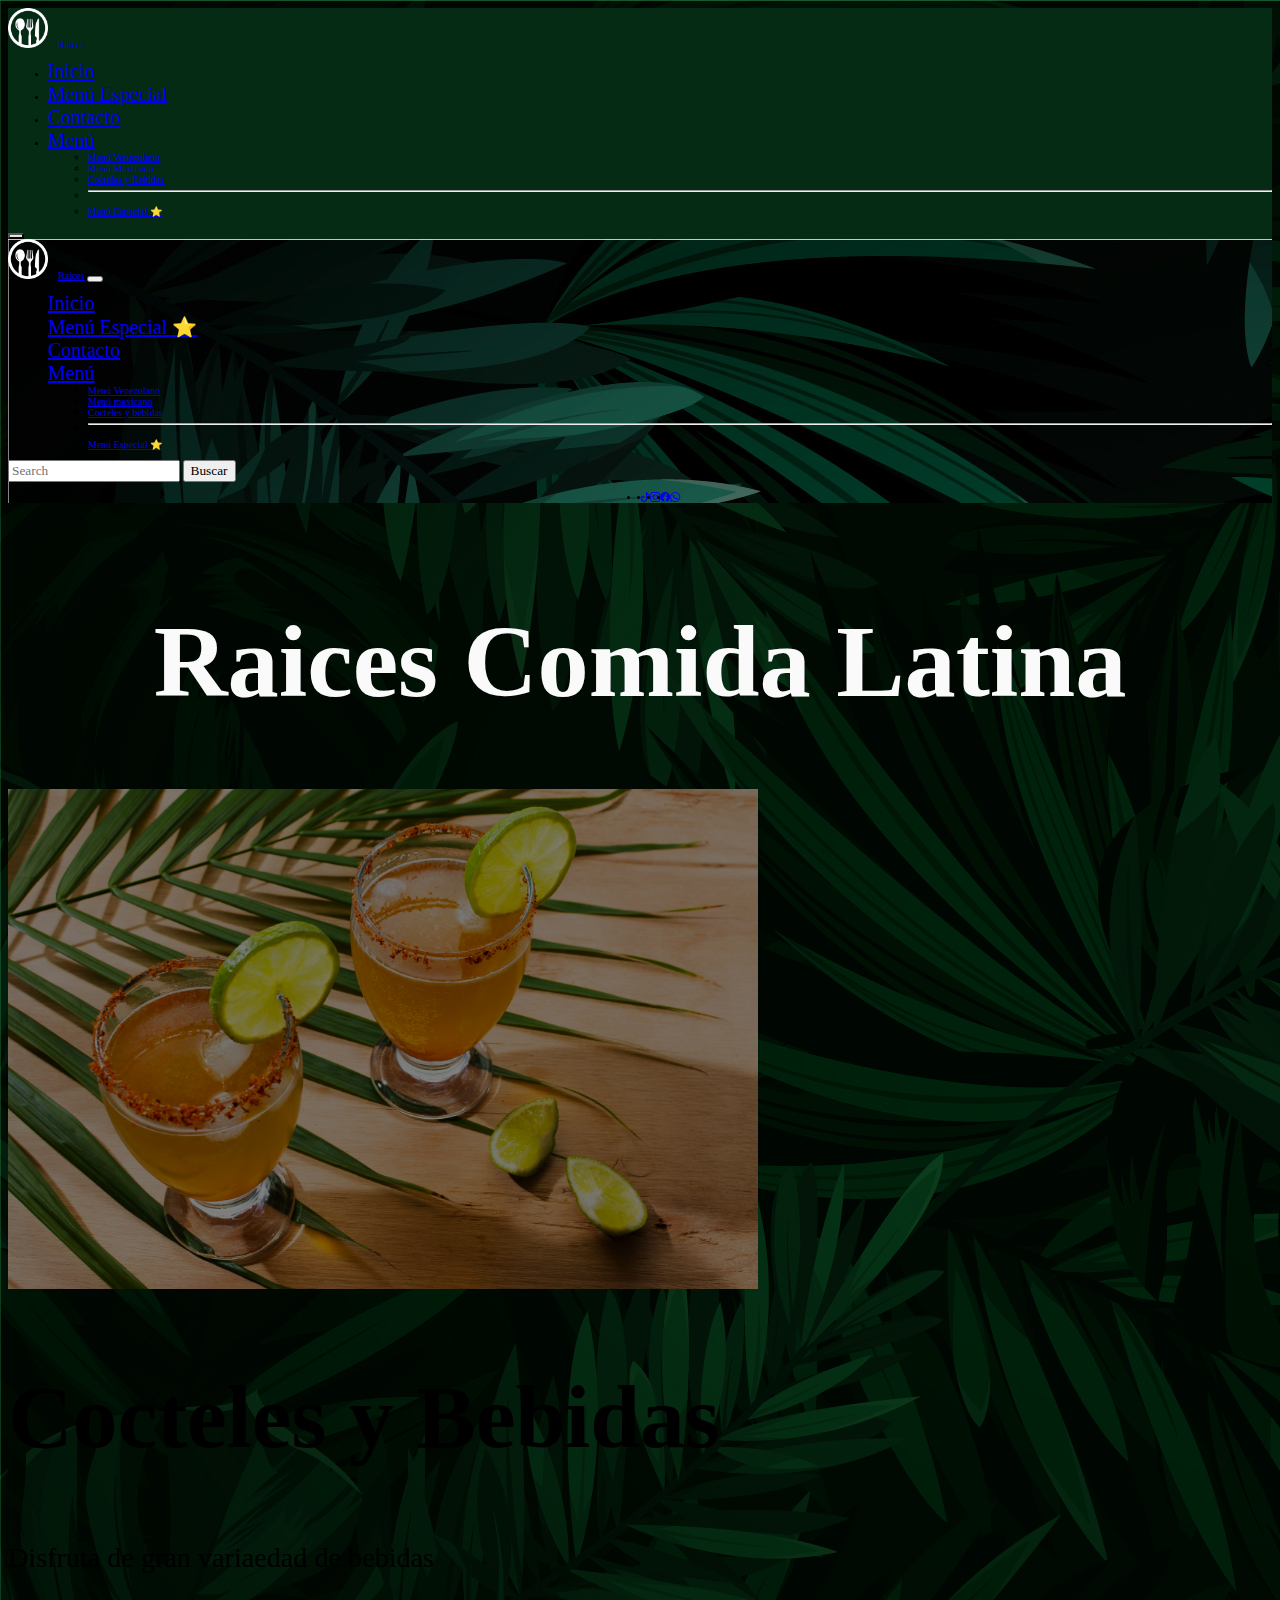
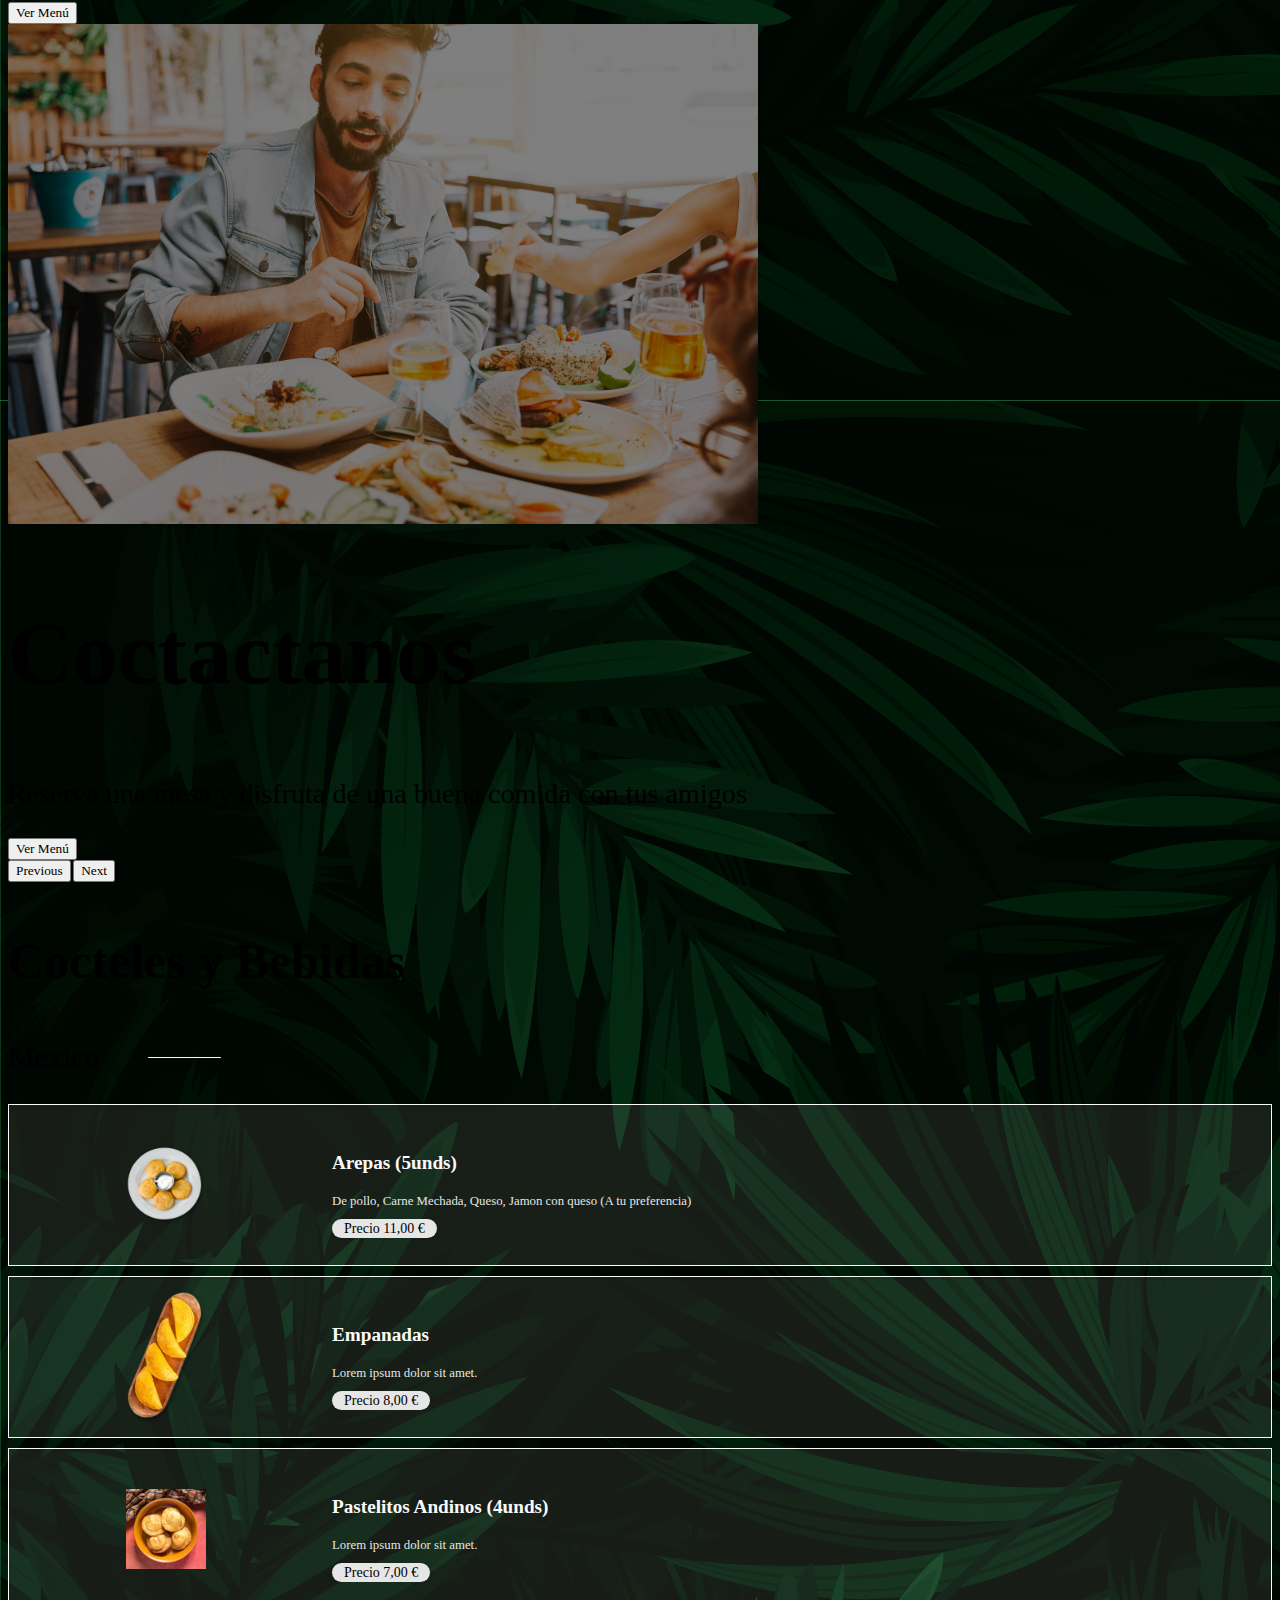
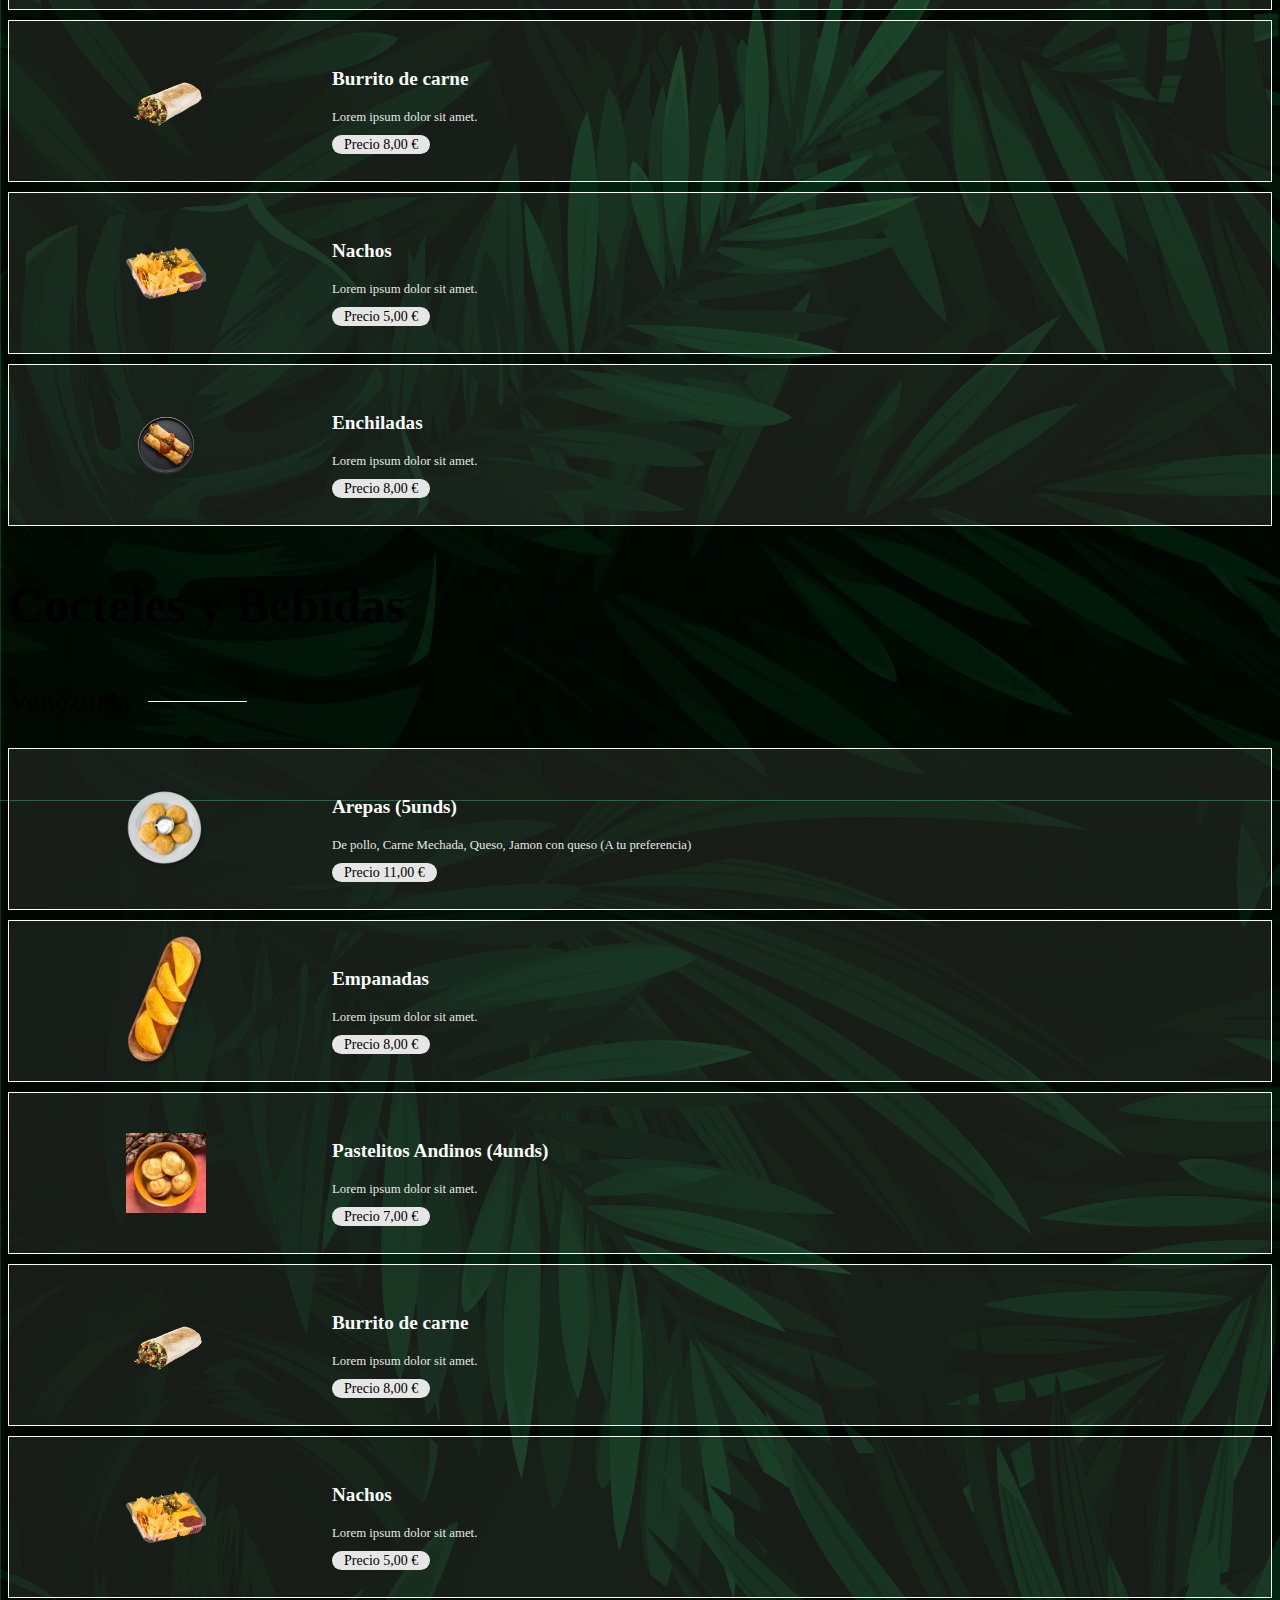
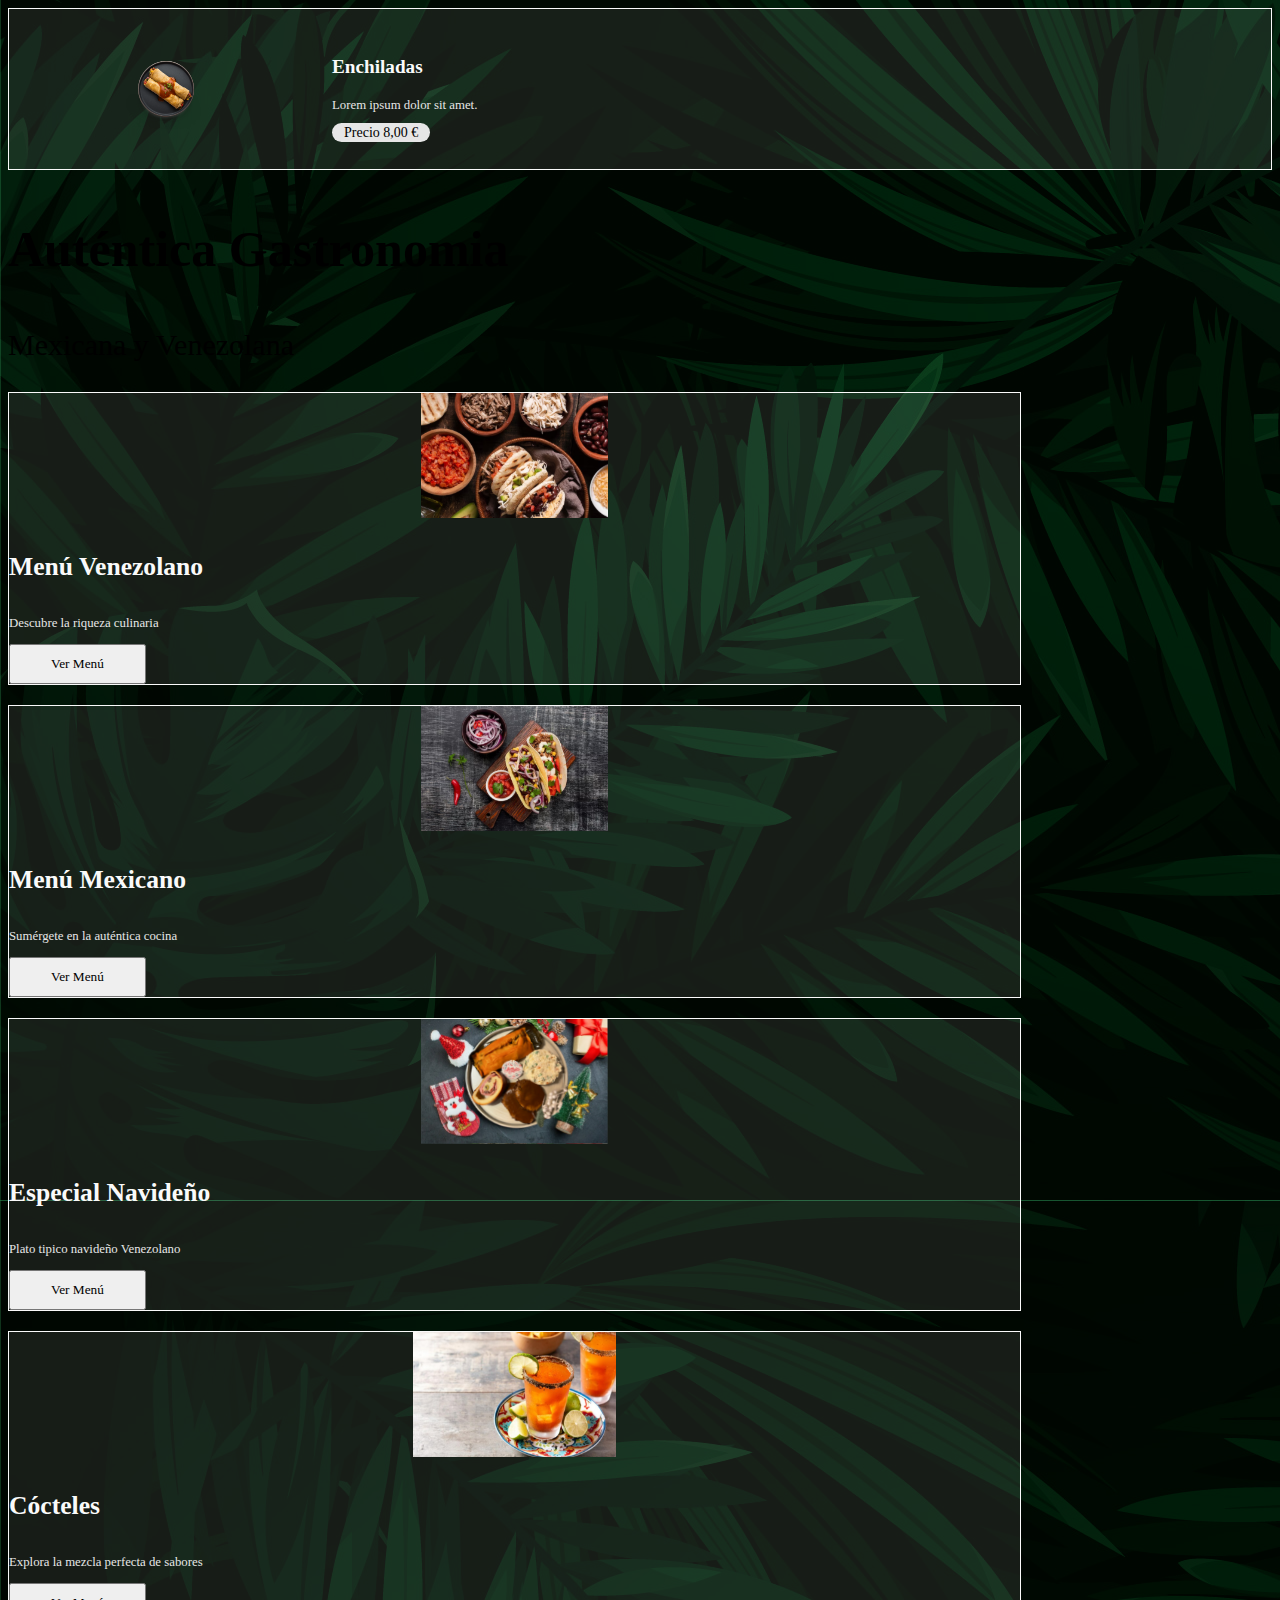
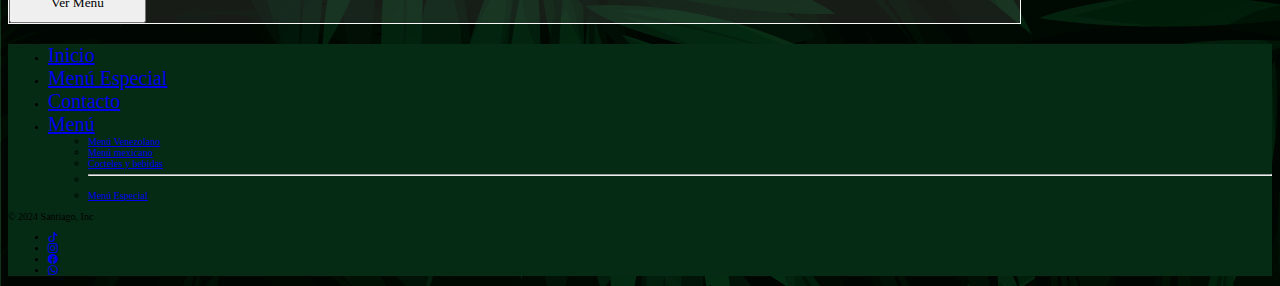
==== html/cocteles.html @ 68c7b92b "mejorando SEO web" ====
<!DOCTYPE html>
<html lang="es">

<head>
  <meta charset="UTF-8">
  <meta name="viewport" content="width=device-width, initial-scale=1.0">
  <meta name="description" content="Raices Restaurante de Comida Latina">
  <meta name="keywords" content="restaurante comida gastronomia mexico venezuela mexicana venezolana">
  <link rel="shortcut icon" href="img/logo_raices_negro.png" type="image/x-icon">  
  <title>Cocteles y bebidas - Raices</title>
  <!-- CSS_BS -->
  <link href="https://cdn.jsdelivr.net/npm/bootstrap@5.3.2/dist/css/bootstrap.min.css" rel="stylesheet"
    integrity="sha384-T3c6CoIi6uLrA9TneNEoa7RxnatzjcDSCmG1MXxSR1GAsXEV/Dwwykc2MPK8M2HN" crossorigin="anonymous">
  <!-- Icon_BS -->
  <link rel="stylesheet" href="https://cdn.jsdelivr.net/npm/bootstrap-icons@1.11.3/font/bootstrap-icons.min.css">
  <!-- CSS -->
  <link rel="stylesheet" href="../css/style.css">
</head>

<body>

  <!-- Inicio Cabezera -->
  <header class="">
    <nav class="navbar fixed-top ">
      <div class="navbar container-fluid justify-content-lg-evenly mx-5 ">
        <a class="navbar-brand text-light fs-1 text-uppercase fw-bold" href="../index.html">
          <img class="logo" src="../img/logo_reices.png" alt="logo del restaurante">Raices</a>

        <div class="justify-content-around">
          <ul class="d-none d-md-flex d-xl-flex container-fluid justify-content-center me-5 ">
            <li class="nav-item me-4 "><a href="../index.html" class="nav-link px-2 text-light fs-1">Inicio</a></li>
            <li class="nav-item me-4"><a href="../html/especial.html" class="nav-link px-2 text-light fs-1">Menú
                Especial</a></li>
            <li class="nav-item me-4"><a href="../html/contacto.html"
                class="nav-link me-4 px-2 text-light fs-1">Contacto</a></li>
            <li class="nav-item dropdown">
              <a class="nav-link dropdown-toggle text-light fs-1" href="#" role="button" data-bs-toggle="dropdown"
                aria-expanded="false">
                Menú
              </a>
              <ul class="dropdown-menu me-4">
                <li><a class="dropdown-item text-dark fs-1" href="../html/venezolano.html">Menú Venezolano</a></li>
                <li><a class="dropdown-item text-dark fs-1" href="../html/mexicano.html">Menú Mexicano</a></li>
                <li><a class="dropdown-item text-dark fs-1" href="../html/cocteles.html">Cocteles y Bebidas</a></li>
                <li>
                  <hr class="dropdown-divider">
                </li>
                <li><a class="dropdown-item text-dark-emphasis fs-3" href="../html/especial.html">Menú Especial ⭐</a></li>
              </ul>
            </li>
          </ul>
        </div>

        <button class="navbar-toggler navbar__btn d-xl-none " type="button" data-bs-toggle="offcanvas"
          data-bs-target="#offcanvasNavbar" aria-controls="offcanvasNavbar" aria-label="Toggle navigation">
          <span class="navbar-toggler-icon"></span>
        </button>

        <div class="slide__nav offcanvas offcanvas-end h-100 w-75 " tabindex="-1" id="offcanvasNavbar"
          aria-labelledby="offcanvasNavbarLabel">
          <div class="offcanvas-title m-4" id="offcanvasNavbarLabel">
            <a class="navbar-brand text-light fs-1 text-uppercase fw-bold" href="../index.html">
              <img class="logo" src="../img/logo_reices.png" alt="logo del restaurante">Raices</a>
              <button type="button" class="btn-close bg-light mx-4" data-bs-dismiss="offcanvas" aria-label="Close"></button>
          </div>
          <div class="justify-content-around">            
          <div class="offcanvas-body">
            <ul class="navbar-nav justify-content-end flex-grow-1 pe-3">
              <li class="nav-item">
                <a class="nav-link text-light active" aria-current="page" href="../index.html">Inicio</a>
              </li>
              <li class="nav-item">
                <a class="nav-link text-light" href="../html/especial.html">Menú Especial ⭐</a>
              </li>
              <li class="nav-item">
                <a class="nav-link text-light" href="../html/contacto.html">Contacto</a>
              </li>
              <li class="nav-item dropdown">
                <a class="nav-link dropdown-toggle text-light" href="#" role="button" data-bs-toggle="dropdown"
                  aria-expanded="false">
                  Menú
                </a>
                <ul class="dropdown-menu">
                  <li><a class="dropdown-item text-dark" href="../html/venezolano.html">Menú Venezolano</a></li>
                  <li><a class="dropdown-item text-dark" href="../html/mexicano.html">Menú mexicano</a></li>
                  <li><a class="dropdown-item text-dark" href="../html/cocteles.html">Cocteles y bebidas</a></li>
                  <li>
                    <hr class="dropdown-divider">
                  </li>
                  <li><a class="stars dropdown-item text-dark" href="../html/especial.html">Menú Especial ⭐</a></li>
                </ul>
              </li>
            </ul>
            <form class="d-flex mt-3" role="search">
              <input class="form-control me-2" type="search" placeholder="Search" aria-label="Search">
              <button class="btn btn-outline-success" type="submit">Buscar</button>
            </form>

            <ul class="redes__icon mt-5">
              <li class="ms-3"><a class="text-light fs-2" href="#"><i class="bi bi-tiktok"></i></a></li>
              <li class="ms-3"><a class="text-light fs-2" href="#"><i class="bi bi-instagram"></i></a></li>
              <li class="ms-3"><a class="text-light fs-2" href="#"><i class="bi bi-facebook"></i></a></li>
              <li class="ms-3"><a class="text-light fs-2" href="#"><i class="bi bi-whatsapp"></i></i></a></li>
            </ul>
          </div>
        </div>
      </div>
    </nav>
  </header>

  <section class="titulo__web container container-fluid justify-content-center">
    <h1 class="">Raices Comida Latina</h1>
  </section>  

  <!-- Inicio del hero --> 
  
  <section class="hero container-fluid justify-content-center p-lg-5">
    <div id="carouselExampleRide" class="carousel slide border border-white rounded-2" data-bs-ride="carousel">
      <div class="hero__c carousel-inner">        
        <div class="hero__c position-relative carousel-item active">
          <img src="../img//cocteles_001.jpg" class="hero__img d-block object-fit-cover w-100 rounded-2 " alt="...">
          <div class="hero__text position-absolute top-50 start-50 translate-middle fs-1 text-light  ">
            <h2 class="text-light fw-bold ">Cocteles y Bebidas</h2>
            <p class="text-light ">Disfruta de gran variaedad de bebidas</p>
            <a href="../html/cocteles.html"><button type="button" class="btn btn-warning fs-5 fw-bolder px-4">Ver Menú</button></a>
          </div>
        </div>

        <div class="hero__c carousel-item">
          <img src="../img/Contacto.jpg" class="hero__img d-block w-100 rounded-2" alt="...">
          <div class="hero__text position-absolute top-50 start-50 translate-middle fs-1 text-light  ">
            <h2 class="text-light fw-bold">Coctactanos</h2>
            <p class="text-light  ">Reserva una mesa y disfruta de una buena comida con tus amigos</p>
            <a href="../html/contacto.html">
              <button type="button" class="btn btn-warning fs-5 fw-bolder px-4">Ver Menú</button>
            </a>
          </div>
        </div>
      </div>
      <button class="carousel-control-prev" type="button" data-bs-target="#carouselExampleRide" data-bs-slide="prev">
        <span class="carousel-control-prev-icon" aria-hidden="true"></span>
        <span class="visually-hidden">Previous</span>
      </button>
      <button class="carousel-control-next" type="button" data-bs-target="#carouselExampleRide" data-bs-slide="next">
        <span class="carousel-control-next-icon" aria-hidden="true"></span>
        <span class="visually-hidden">Next</span>
      </button>
    </div>
  </section>
  <!-- Fin del hero -->

  <!-- Inicio titulos del menu -->
  <div class="title__menu my-5" id="venezolano">
    <h3 class=" text-light text-center ">Cocteles y Bebidas</h3>
    <div class="title__entrada mb-4">
      <p class="text-light text-center"><span>Mexico</span></p>
    </div>
  </div>
  <!-- Fin titulos del menu -->

  <!-- Card de platos Venezolanos -->

  <main class="conatiner__platos container-sm container-fluid justify-content-center">

    <div class="row row-cols-1 row-cols-sm-1 row-cols-lg-2">

      <div class="card__animated col">

        <div class="card__platos container-fluid justify-content-around rounded-2">
          <div class="platos__img">
            <img src="../img/arepas.webp" alt="">
          </div>
          <div class="platos__descripcion text-light">
            <h3>Arepas (5unds)</h3>
            <p>De pollo, Carne Mechada, Queso, Jamon con queso (A tu preferencia) </p>
            <span>Precio 11,00 €</span>
          </div>
        </div>
      </div>

      <div class="card__animated col">

        <div class="card__platos container-fluid justify-content-around rounded-2">
          <div class="platos__img">
            <img class="" src="../img/empanadas.webp" alt="">
          </div>

          <div class="platos__descripcion text-light">
            <h3>Empanadas</h3>
            <p>Lorem ipsum dolor sit amet.</p>
            <span>Precio 8,00 €</span>
          </div>
        </div>
      </div>

      <div class="card__animated col">

        <div class="card__platos container-fluid justify-content-around rounded-2">
          <div class="platos__img">
            <img src="../img/pastelitos.webp" alt="">
          </div>

          <div class="platos__descripcion text-light">
            <h3>Pastelitos Andinos (4unds)</h3>
            <p>Lorem ipsum dolor sit amet.</p>
            <span>Precio 7,00 €</span>
          </div>
        </div>
      </div>

      <div class="card__animated col">

        <div class="card__platos container-fluid justify-content-around rounded-2">
          <div class="platos__img">

            <img src="../img/burrito_de_carne.png" alt="">
          </div>

          <div class="platos__descripcion text-light">
            <h3>Burrito de carne</h3>
            <p>Lorem ipsum dolor sit amet.</p>
            <span>Precio 8,00 €</span>
          </div>
        </div>
      </div>

      <div class="card__animated col">

        <div class="card__platos container-fluid justify-content-around rounded-2">
          <div class="platos__img">

            <img src="../img/nachos.png" alt="">
          </div>

          <div class="platos__descripcion text-light">
            <h3>Nachos</h3>
            <p>Lorem ipsum dolor sit amet.</p>
            <span>Precio 5,00 €</span>
          </div>
        </div>
      </div>

      <div class="card__animated col">

        <div class="card__platos container-fluid justify-content-around rounded-2">
          <div class="platos__img">

            <img src="../img/enchiladas.png" alt="">
          </div>

          <div class="platos__descripcion text-light">
            <h3>Enchiladas</h3>
            <p>Lorem ipsum dolor sit amet.</p>
            <span>Precio 8,00 €</span>
          </div>
        </div>
      </div>
    </div>

  </main>
  <!-- Card de platos -->

  <!-- Inicio titulos del menu -->
  <div class="title__menu my-5" id="venezolano">
    <h3 class=" text-light text-center ">Cocteles y Bebidas</h3>
    <div class="title__entrada mb-4">
      <p class="text-light text-center"><span>Venezuela</span></p>
    </div>
  </div>
  <!-- Fin titulos del menu -->

  <!-- Card de platos Venezolanos -->

  <main class="conatiner__platos my-5 container-sm container-fluid justify-content-center">

    <div class="row row-cols-1 row-cols-sm-1 row-cols-lg-2">

      <div class="card__animated col">

        <div class="card__platos container-fluid justify-content-around rounded-2">
          <div class="platos__img">
            <img src="../img/arepas.webp" alt="">
          </div>
          <div class="platos__descripcion text-light">
            <h3>Arepas (5unds)</h3>
            <p>De pollo, Carne Mechada, Queso, Jamon con queso (A tu preferencia) </p>
            <span>Precio 11,00 €</span>
          </div>
        </div>
      </div>

      <div class="card__animated col">

        <div class="card__platos container-fluid justify-content-around rounded-2">
          <div class="platos__img">
            <img class="" src="../img/empanadas.webp" alt="">
          </div>

          <div class="platos__descripcion text-light">
            <h3>Empanadas</h3>
            <p>Lorem ipsum dolor sit amet.</p>
            <span>Precio 8,00 €</span>
          </div>
        </div>
      </div>

      <div class="card__animated col">

        <div class="card__platos container-fluid justify-content-around rounded-2">
          <div class="platos__img">
            <img src="../img/pastelitos.webp" alt="">
          </div>

          <div class="platos__descripcion text-light">
            <h3>Pastelitos Andinos (4unds)</h3>
            <p>Lorem ipsum dolor sit amet.</p>
            <span>Precio 7,00 €</span>
          </div>
        </div>
      </div>

      <div class="card__animated col">

        <div class="card__platos container-fluid justify-content-around rounded-2">
          <div class="platos__img">

            <img src="../img/burrito_de_carne.png" alt="">
          </div>

          <div class="platos__descripcion text-light">
            <h3>Burrito de carne</h3>
            <p>Lorem ipsum dolor sit amet.</p>
            <span>Precio 8,00 €</span>
          </div>
        </div>
      </div>

      <div class="card__animated col">

        <div class="card__platos container-fluid justify-content-around rounded-2">
          <div class="platos__img">

            <img src="../img/nachos.png" alt="">
          </div>

          <div class="platos__descripcion text-light">
            <h3>Nachos</h3>
            <p>Lorem ipsum dolor sit amet.</p>
            <span>Precio 5,00 €</span>
          </div>
        </div>
      </div>

      <div class="card__animated col">

        <div class="card__platos container-fluid justify-content-around rounded-2">
          <div class="platos__img">

            <img src="../img/enchiladas.png" alt="">
          </div>

          <div class="platos__descripcion text-light">
            <h3>Enchiladas</h3>
            <p>Lorem ipsum dolor sit amet.</p>
            <span>Precio 8,00 €</span>
          </div>
        </div>
      </div>
    </div>

  </main>
  <!-- Card de platos -->

  <!-- Inicio titulos del menu -->
  <div class="title__menu mb-5">
    <h3 class=" text-light text-center ">Auténtica Gastronomia</h3>
    <div class="title__entrada mb-4">
      <p class="text-light text-center">Mexicana y Venezolana</p>
    </div>
  </div>
  <!-- Fin titulos del menu -->


  <!-- Inicio Cards Menu -->
 <section class="container-fluid justify-content-center menu">
  <div class="row row-cols-2 row-cols-md-4 ">

    <div class="col">
      <div class="card__animated card__menu card rounded-4 text-start p-3">
        <div class="card__img ">            
          <img src="../img/arepas_menu.svg" class="card-img-top card__img object-fit-cover rounded-2 text-start"
          alt="Arepas Venezolanas">
        </div>
        <h4 class="card-title">Menú Venezolano</h4>
        <p>Descubre la riqueza culinaria </p>
        <a href="../html/venezolano.html" class="nav-link d-inline-flex justify-content-center">
          <button type="button" class="btn__menu btn btn-warning fs-4 d-inline-block w-100">Ver Menú</button>
        </a>
      </div>
    </div>

    <div class="card__animated col">
      <div class="card card__menu rounded-4 text-start p-3">
        <div class="card__img">
          <img src="../img/mexco_menu.svg" class="card-img-top card__img object-fit-cover rounded-2 text-start"
          alt="Tacos mexicanos">
        </div>
        <h4 class="card-title">Menú Mexicano</h4>
        <p>Sumérgete en la auténtica cocina</p>
        <a href="../html/mexicano.html" class="nav-link d-inline-flex justify-content-center">
          <button type="button" class="btn__menu btn btn-warning fs-4 d-inline-block w-100">Ver Menú</button>
        </a>
      </div>
    </div>

    <div class="card__animated col">
      <div class="card card__menu rounded-4 text-start p-3">
        <div class="card__img">
          <img src="../img/plato_navideno.svg" class="card-img-top card__img object-fit-cover rounded-2 text-start"
          alt="Plato navideño venezolano.">
        </div>
        <h4 class="card-title">Especial Navideño</h4>
        <p>Plato tipico navideño Venezolano</p>
        <a href="../html/especial.html" class="nav-link d-inline-flex justify-content-center">
          <button type="button" class="btn__menu btn btn-warning fs-4 d-inline-block w-100">Ver Menú</button>
        </a>
      </div>
    </div>
    <div class="card__animated col">
      <div class="card card__menu rounded-4 text-start p-3">
        <div class="card__img">
          
          <img src="../img/cocteles_menu.svg" class="card-img-top card__img object-fit-cover rounded-2 text-start"
          alt="Cócteles">
        </div>
        <h4 class="card-title">Cócteles</h4>
        <p>Explora la mezcla perfecta de sabores</p>
        <a href="../html/cocteles.html" class="nav-link d-inline-flex justify-content-center">
          <button type="button" class="btn__menu btn btn-warning fs-4 d-inline-block w-100">Ver Menú</button>
        </a>
      </div>
    </div>
  </div>
</section>
<!-- Inicio Cards Menu -->




  <!-- Inicio del footer -->
  <footer class="footer__container mt-5 py-5">
    <ul class="footer__lista nav justify-content-center border-bottom pb-3 mb-5">
      <li class="nav-item me-3"><a href="../index.html" class="nav-link px-2 text-light">Inicio</a></li>
      <li class="nav-item me-3"><a href="../html/especial.html" class="nav-link px-2 text-light">Menú Especial</a></li>
      <li class="nav-itemme-3"><a href="../html/contacto.html" class="nav-link px-2 text-light">Contacto</a></li>
      <li class="nav-item dropdown">
        <a class="nav-link dropdown-toggle text-light" href="#" role="button" data-bs-toggle="dropdown"
          aria-expanded="false">
          Menú
        </a>
        <ul class="dropdown-menu me-3">
          <li><a class="dropdown-item text-dark" href="../html/venezolano.html">Menú Venezolano</a></li>
          <li><a class="dropdown-item text-dark" href="../html/mexicano.html">Menú mexicano</a></li>
          <li><a class="dropdown-item text-dark" href="../html/cocteles.html">Cocteles y bebidas</a></li>
          <li>
            <hr class="dropdown-divider">
          </li>
          <li><a class="dropdown-item text-dark" href="../html/especial.html">Menú Especial</a></li>
        </ul>
      </li>

    </ul>
    <div class="container container-fluid justify-content-center d-flex">
      <p class="text-center text-light fs-3">&copy; 2024 Santiago, Inc</p>

      <ul class="d-flex">
        <li class="ms-3"><a class="text-light fs-2" href="#"><i class="bi bi-tiktok"></i></a></li>
        <li class="ms-3"><a class="text-light fs-2" href="#"><i class="bi bi-instagram"></i></a></li>
        <li class="ms-3"><a class="text-light fs-2" href="#"><i class="bi bi-facebook"></i></a></li>
        <li class="ms-3"><a class="text-light fs-2" href="#"><i class="bi bi-whatsapp"></i></i></a></li>
      </ul>

    </div>
  </footer>

  <!-- Fin del footer -->








  <script src="https://cdn.jsdelivr.net/npm/bootstrap@5.3.2/dist/js/bootstrap.bundle.min.js"
    integrity="sha384-C6RzsynM9kWDrMNeT87bh95OGNyZPhcTNXj1NW7RuBCsyN/o0jlpcV8Qyq46cDfL"
    crossorigin="anonymous"></script>
</body>

</html>
---- css/style.css ----
@import url("https://cdn.jsdelivr.net/npm/bootstrap-icons@1.11.3/font/bootstrap-icons.min.css");
@font-face {
  font-family: "Gambarino-Regular";
  src: url("../fonts/Gambarino-Regular.woff2") format("woff2"), url("../fonts/Gambarino-Regular.woff") format("woff"), url("../fonts/Gambarino-Regular.ttf") format("truetype");
  font-weight: 400;
  font-display: swap;
  font-style: normal;
}
* {
  font-family: "Gambarino-Regular", serif;
}

html {
  font-size: 62.5%;
}

body {
  background-color: rgba(2, 41, 14, 0.9058823529);
  background-image: url(../img/bg-001.jpg);
  background-repeat: repeat;
  background-blend-mode: soft-light;
}

.navbar {
  background-color: #052b15;
}
.navbar a {
  margin-top: 5px;
}
.navbar a .logo {
  width: 40px;
  margin-right: 10px;
}

.nav-link {
  font-size: 2rem;
  margin-top: 10px;
}

.navbar__btn {
  background-color: #e6e6e6;
}

.slide__nav {
  background-image: url(../img/bg-001.jpg);
}

/* Inicio Caroulsel */
.hero__carousel {
  width: 100%;
}
.hero__carousel .hero {
  width: 100%;
}

.hero__img {
  filter: brightness(0.5);
  object-fit: contain;
}
.hero__img img {
  border: #fafafa solid 1px;
}

.hero__text h2 {
  font-size: 8vw;
}
.hero__text p {
  font-size: 3vw;
  text-wrap: pretty;
}

/* Fin Caroulsel */
/* Inicio del menu */
.menu {
  width: 100%;
}

.card__menu {
  width: 100%;
  background-color: #e6e6e6;
  margin-bottom: 20px;
  box-shadow: #e6e6e6;
  gap: 8px;
}

.btn__menu {
  padding: 10px 40px;
}

.card__img {
  height: 100px;
}
.card__img img {
  object-fit: contain;
  transition: transform 0.25s, visibility 0.25s ease-in;
}
.card__img img:hover {
  cursor: pointer;
  transform: scale(1.5);
}

.card__menu h4 {
  font-size: 4vw;
  font-weight: bold;
  text-align: start;
}
.card__menu p {
  font-size: 2.5vw;
  color: #e6e6e6;
}

/* Fin del menu */
/* Inicio Cards de menu */
.card__menu {
  color: #fafafa;
  border: #fafafa solid 1px;
  background-color: rgba(241, 241, 241, 0.0941176471);
}
.card__menu:hover {
  box-shadow: -3px 3px 3px 0px rgba(136, 136, 136, 0.3647058824);
}

.card__img {
  object-fit: cover;
  overflow: hidden;
  height: 125px;
}

/* Fin Cards de menu */
/* Inicio titulos del article */
.title__menu {
  margin-top: 4px;
  font-size: 3rem;
}
.title__menu h3 {
  font-size: 5rem;
}

.title__entrada span {
  position: relative;
}
.title__entrada p span::before {
  content: "";
  background-color: #fafafa;
  position: absolute;
  bottom: 0;
  right: 0;
  left: 0;
  width: 80%;
  height: 5%;
  margin: 0px 200px 15px 140px;
  border-radius: 2px;
  z-index: 1;
}
.title__entrada p span::after {
  content: "";
  background-color: #fafafa;
  position: absolute;
  bottom: 0;
  right: 0;
  width: 80%;
  height: 5%;
  margin: 0px 140px 15px 200px;
  border-radius: 2px;
  z-index: 1;
}

.titulo__web {
  color: #fafafa;
  margin-top: 100px;
}
.titulo__web h1 {
  font-size: 8vw;
  align-items: center;
  text-align: center;
}

/* Fin Nombre del menu  */
/* Menu especial */
.card__especial {
  color: #fafafa;
  border: #fafafa solid 1px;
  background-color: rgba(241, 241, 241, 0.0941176471);
  object-fit: cover;
  transform-origin: 0 0;
  overflow: hidden;
}
.card__especial h4 {
  font-size: 5rem;
}
.card__especial p {
  font-size: 2.5rem;
  color: #e6e6e6;
}
.card__especial p small {
  font-size: 2rem;
  color: #e6e6e6;
}

.cardsp__img {
  object-fit: contain;
  transform-origin: 0 0;
  overflow: hidden;
}
.cardsp__img img {
  transition: transform 0.25s, visibility 0.25s ease-in;
}
.cardsp__img img:hover {
  cursor: pointer;
  transform: scale(1.5);
}

/* Menu especial */
/* Inicio platos del menu */
.conatiner__platos {
  width: 100%;
}

.card__platos {
  display: flex;
  justify-content: start;
  align-items: center;
  height: 140px;
  background-color: rgba(241, 241, 241, 0.0941176471);
  padding: 10px 0px;
  margin: 0px 0px 10px 0px;
  border: #fafafa solid 1px;
}

.platos__img {
  display: flex;
  justify-content: center;
  align-items: center;
  width: 30%;
}
.platos__img img {
  width: 80px;
}

.platos__descripcion {
  width: 90%;
  margin-left: 10px;
}
.platos__descripcion h3 {
  font-size: 4vw;
  font-weight: bolder;
  text-align: start;
  color: #fafafa;
}
.platos__descripcion p {
  font-size: 14px;
  color: #e6e6e6;
  text-align: start;
}

.card__platos span {
  background-color: #e6e6e6;
  color: black;
  padding: 2px 12px;
  border-radius: 20px;
  font-size: 14px;
}

/* Fin platos del menu */
/* Inicio footer */
.footer__container {
  width: 100%;
  background-color: #052b15;
}

.redes__icon {
  display: flex;
  justify-content: center;
  align-items: center;
}

/* Fin footer */
@media (width >= 768px) {
  .titulo__web {
    margin-top: 100px;
  }
  .hero {
    width: 90%;
  }
  .hero__c img {
    height: 400px;
    object-fit: cover;
  }
  .hero h1 {
    font-size: 7vw;
  }
  .hero h2 {
    font-size: 7vw;
  }
  .hero p {
    font-size: 2.2vw;
  }
  .menu {
    width: 80%;
  }
  .card__menu h4 {
    font-size: 2vw;
  }
  .card__menu p {
    font-size: 1vw;
  }
  .card__menu img {
    width: 100%;
  }
  .platos__descripcion h3 {
    font-size: 1.5vw;
  }
  .platos__descripcion p {
    font-size: 1vw;
  }
}
@media (width >= 1024px) {
  .hero {
    margin-top: 40;
    width: 100%;
  }
  .hero__carousel {
    height: 500px;
  }
  .hero__c img {
    height: 500px;
    object-fit: cover;
  }
}
@keyframes show {
  from {
    opacity: 0;
    translate: -100px 0px;
  }
  to {
    opacity: 1;
    translate: 0 0px;
  }
}
.card__animated {
  view-timeline-name: --card__animated;
  view-timeline-axis: block;
  animation-timeline: --card__animated;
  animation-name: show;
  animation-range: entry 25% cover 30%;
  animation-fill-mode: both;
}

/*# sourceMappingURL=style.css.map */
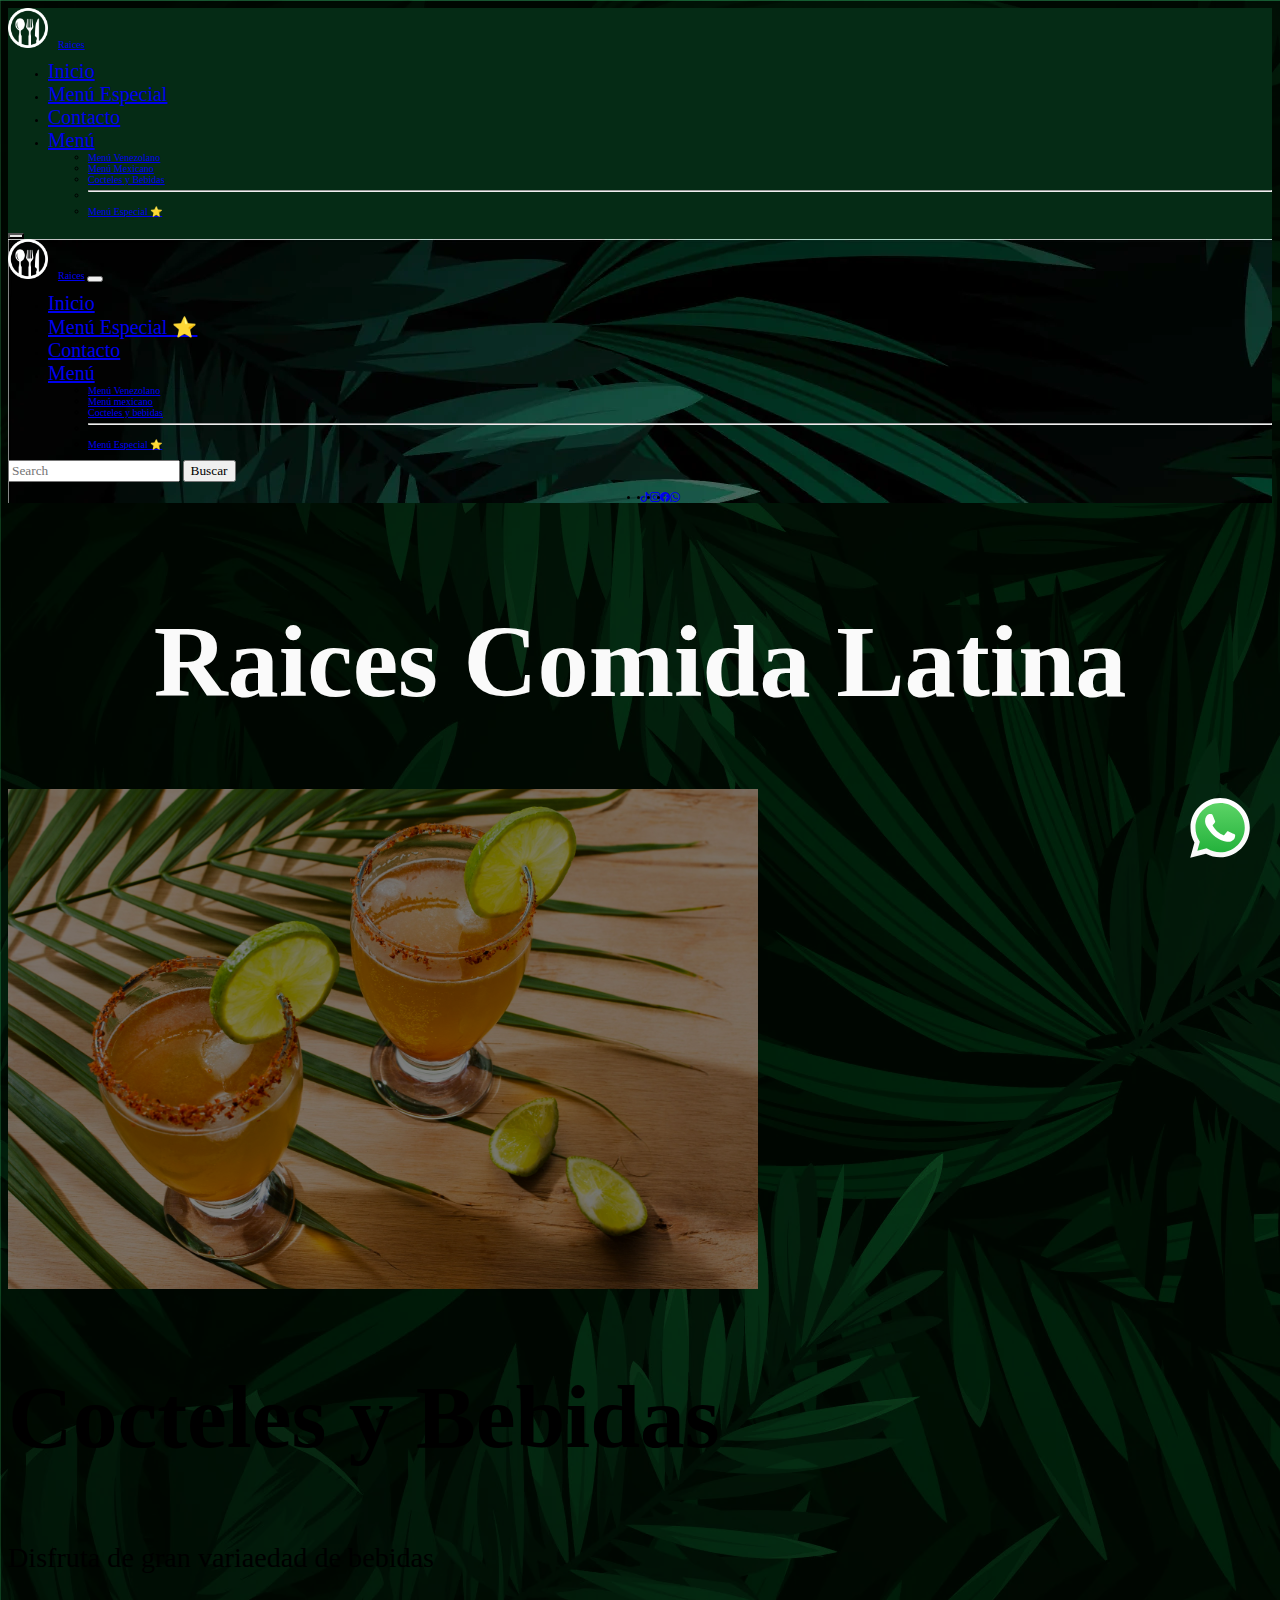
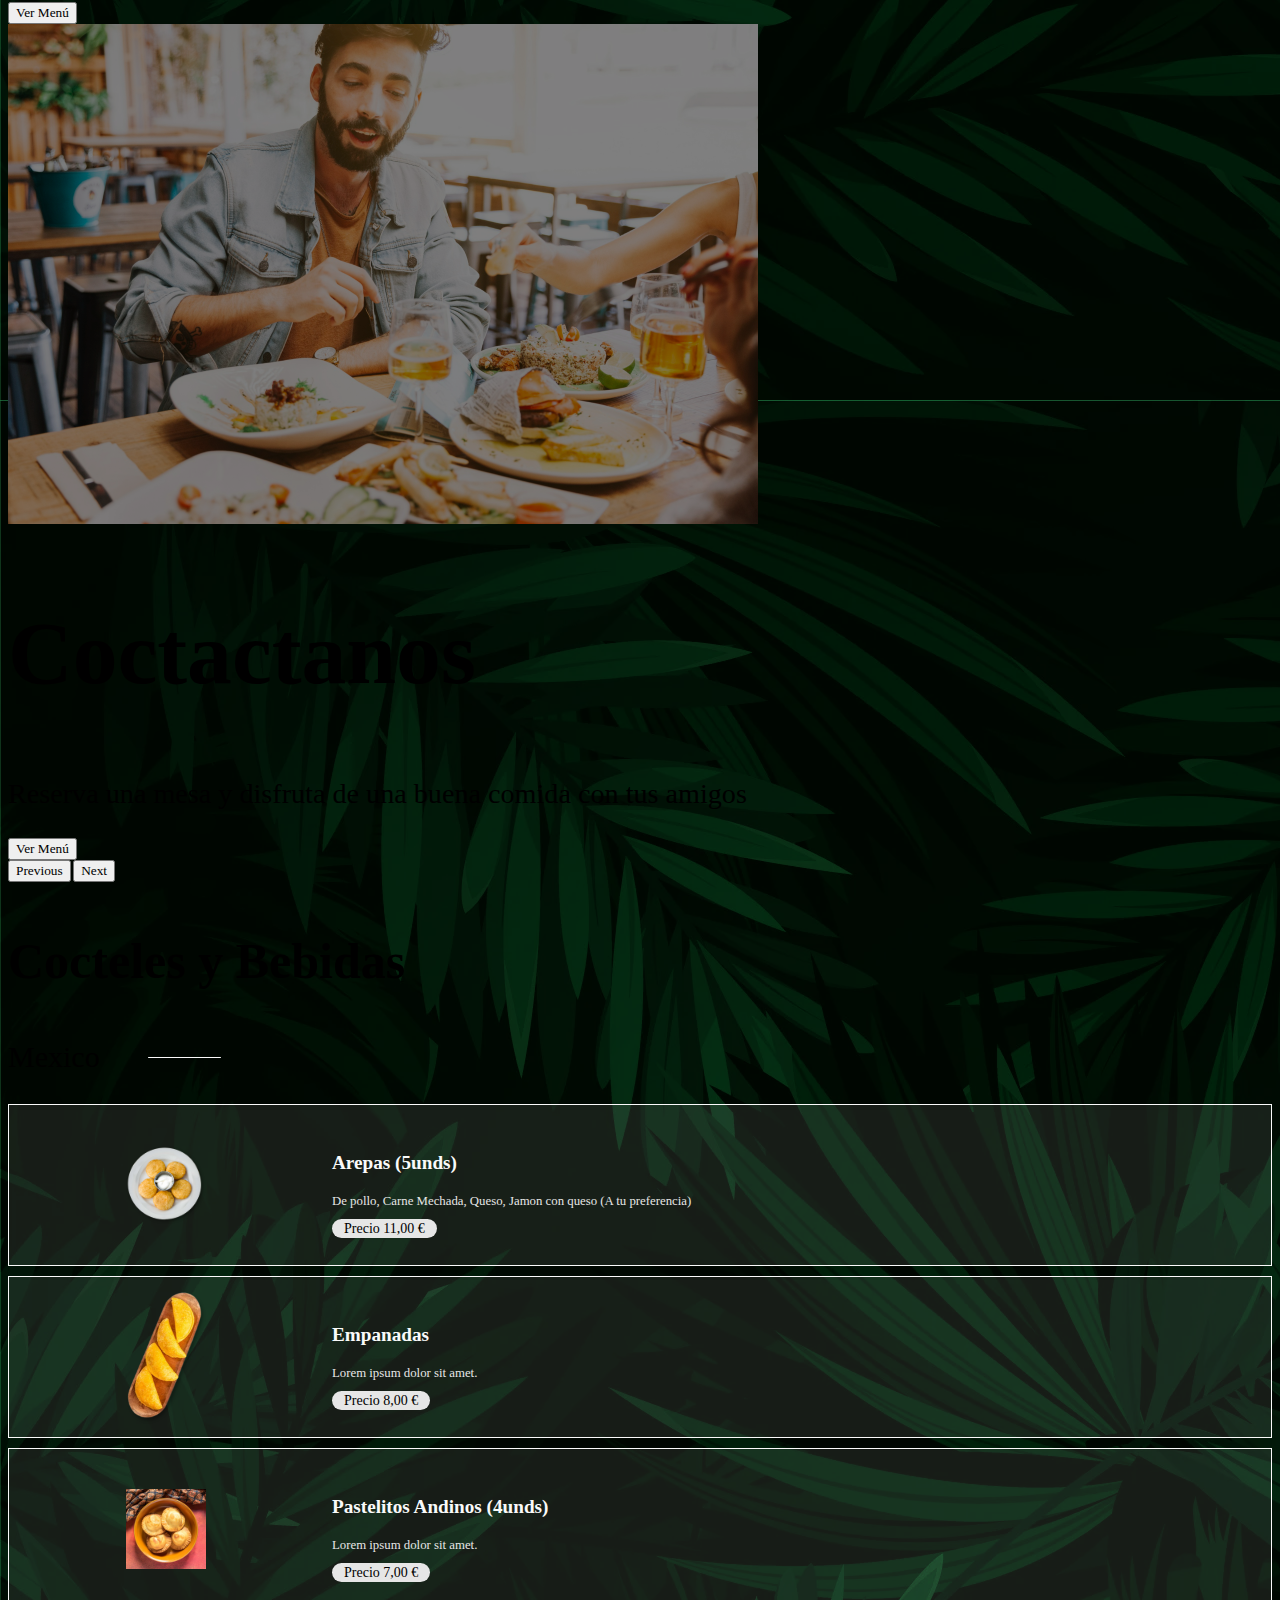
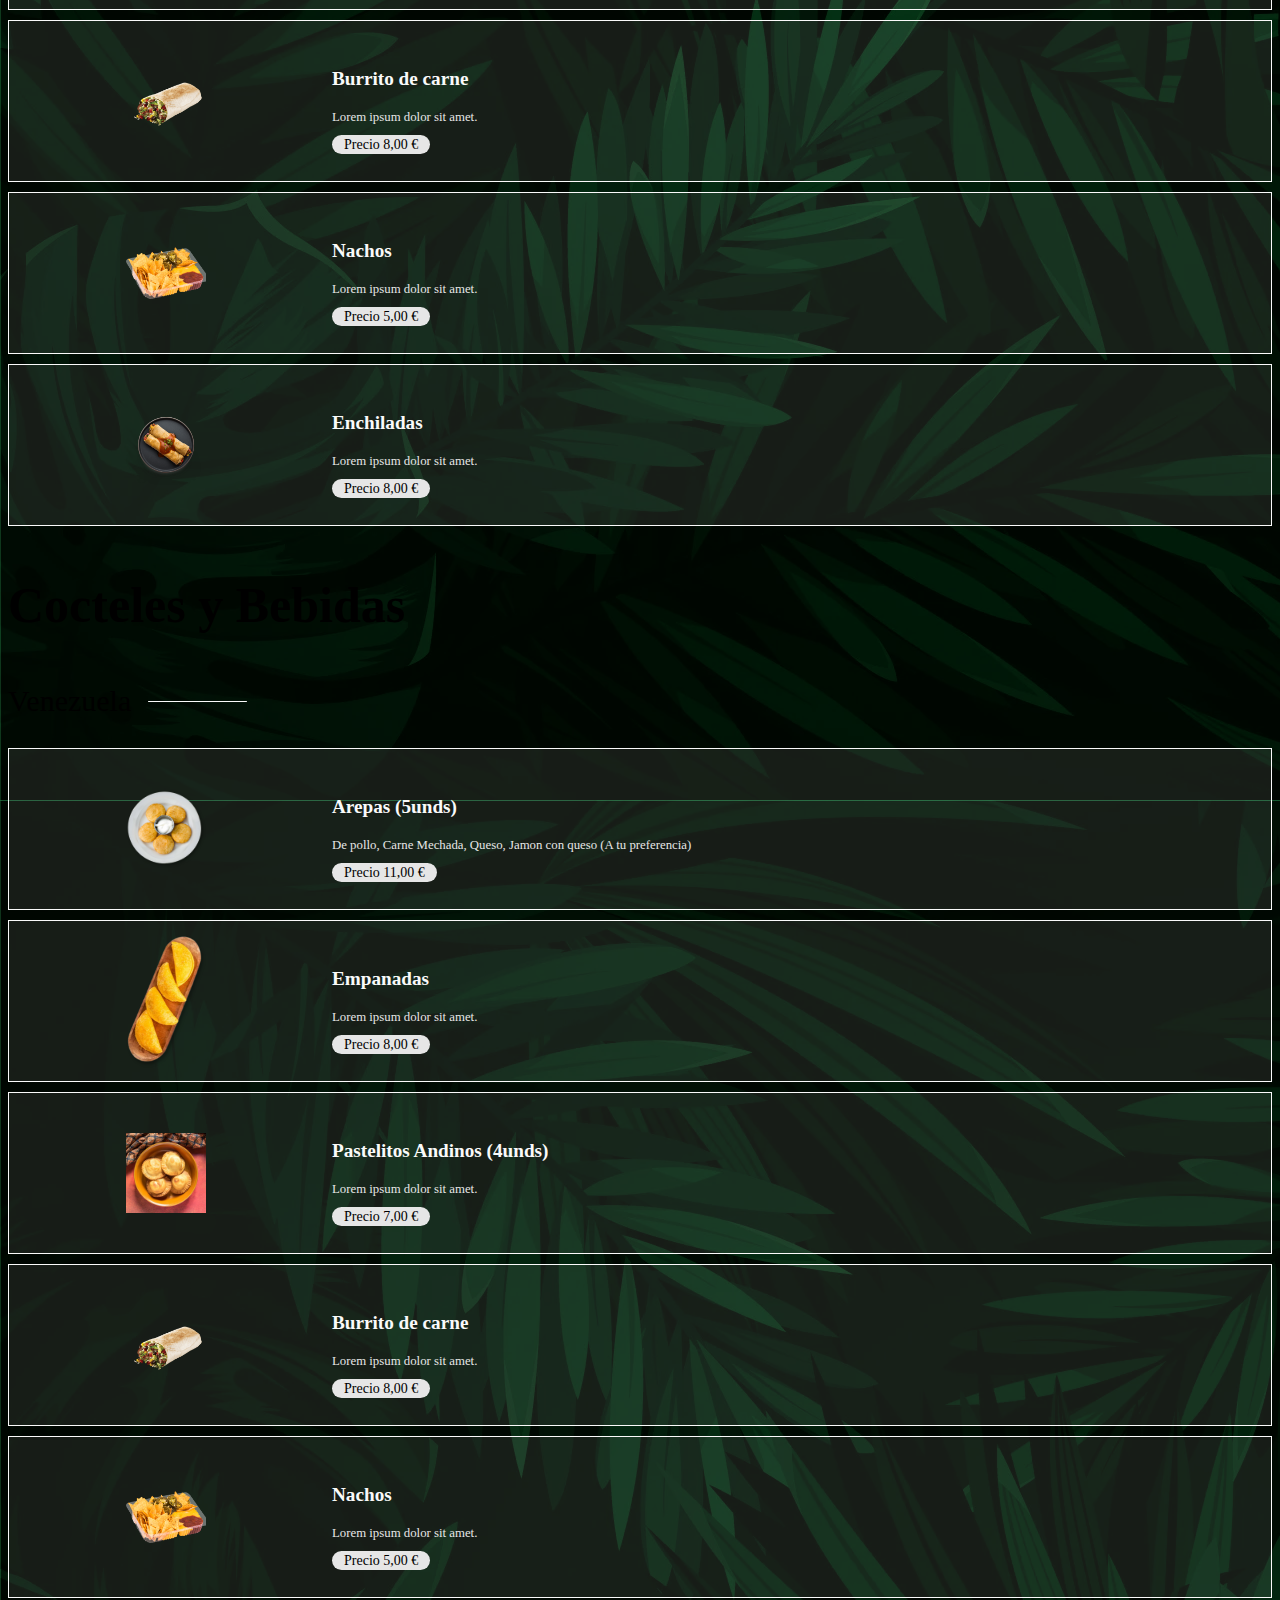
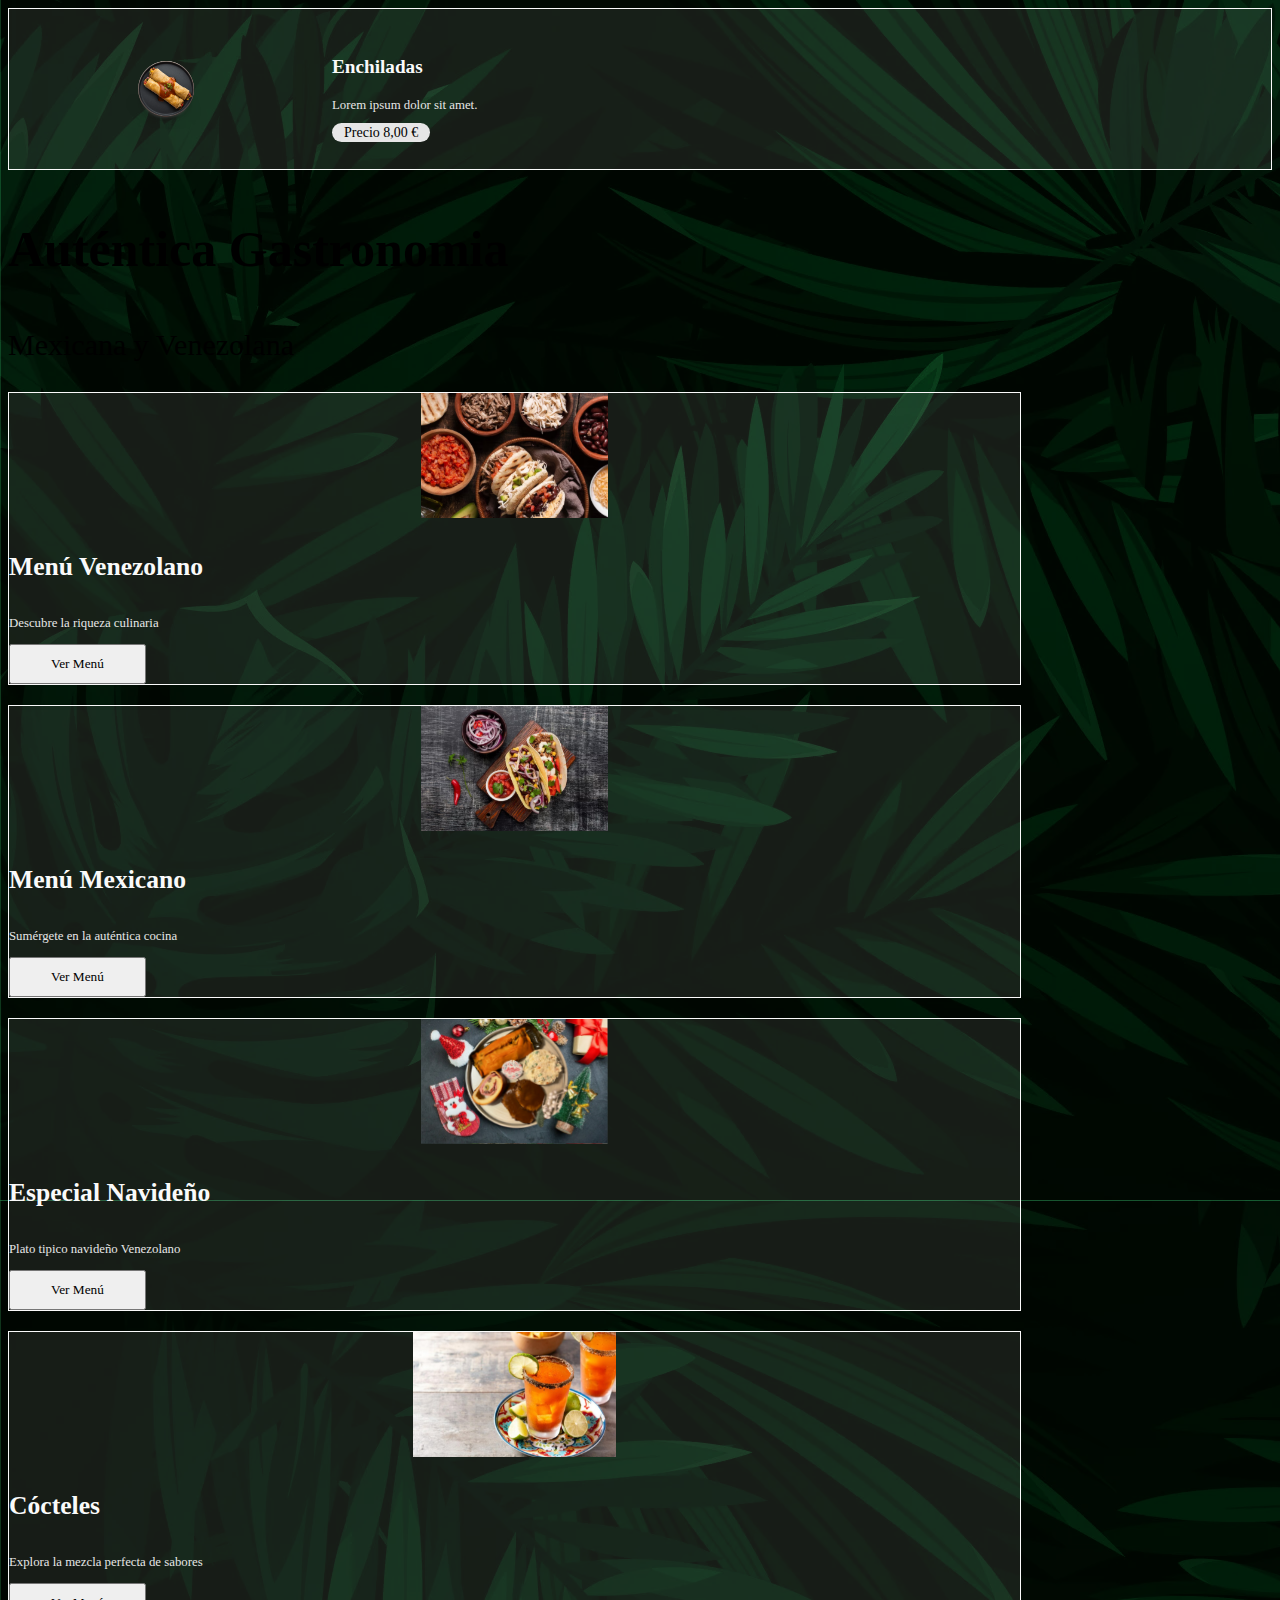
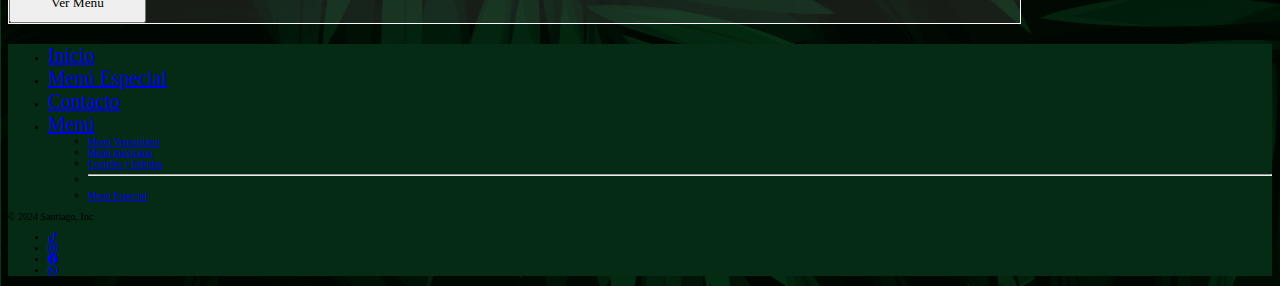
==== commit 9f859ab8: "se optimizaron imagenes del index" ====
--- a/html/cocteles.html
+++ b/html/cocteles.html
@@ -6,7 +6,7 @@
   <meta name="viewport" content="width=device-width, initial-scale=1.0">
   <meta name="description" content="Raices Restaurante de Comida Latina">
   <meta name="keywords" content="restaurante comida gastronomia mexico venezuela mexicana venezolana">
-  <link rel="shortcut icon" href="img/logo_raices_negro.png" type="image/x-icon">  
+  <link rel="shortcut icon" href="img/logo_raices_negro.png" type="image/x-icon">
   <title>Cocteles y bebidas - Raices</title>
   <!-- CSS_BS -->
   <link href="https://cdn.jsdelivr.net/npm/bootstrap@5.3.2/dist/css/bootstrap.min.css" rel="stylesheet"
@@ -45,7 +45,8 @@
                 <li>
                   <hr class="dropdown-divider">
                 </li>
-                <li><a class="dropdown-item text-dark-emphasis fs-3" href="../html/especial.html">Menú Especial ⭐</a></li>
+                <li><a class="dropdown-item text-dark-emphasis fs-3" href="../html/especial.html">Menú Especial ⭐</a>
+                </li>
               </ul>
             </li>
           </ul>
@@ -61,68 +62,70 @@
           <div class="offcanvas-title m-4" id="offcanvasNavbarLabel">
             <a class="navbar-brand text-light fs-1 text-uppercase fw-bold" href="../index.html">
               <img class="logo" src="../img/logo_reices.png" alt="logo del restaurante">Raices</a>
-              <button type="button" class="btn-close bg-light mx-4" data-bs-dismiss="offcanvas" aria-label="Close"></button>
-          </div>
-          <div class="justify-content-around">            
-          <div class="offcanvas-body">
-            <ul class="navbar-nav justify-content-end flex-grow-1 pe-3">
-              <li class="nav-item">
-                <a class="nav-link text-light active" aria-current="page" href="../index.html">Inicio</a>
-              </li>
-              <li class="nav-item">
-                <a class="nav-link text-light" href="../html/especial.html">Menú Especial ⭐</a>
-              </li>
-              <li class="nav-item">
-                <a class="nav-link text-light" href="../html/contacto.html">Contacto</a>
-              </li>
-              <li class="nav-item dropdown">
-                <a class="nav-link dropdown-toggle text-light" href="#" role="button" data-bs-toggle="dropdown"
-                  aria-expanded="false">
-                  Menú
-                </a>
-                <ul class="dropdown-menu">
-                  <li><a class="dropdown-item text-dark" href="../html/venezolano.html">Menú Venezolano</a></li>
-                  <li><a class="dropdown-item text-dark" href="../html/mexicano.html">Menú mexicano</a></li>
-                  <li><a class="dropdown-item text-dark" href="../html/cocteles.html">Cocteles y bebidas</a></li>
-                  <li>
-                    <hr class="dropdown-divider">
-                  </li>
-                  <li><a class="stars dropdown-item text-dark" href="../html/especial.html">Menú Especial ⭐</a></li>
-                </ul>
-              </li>
-            </ul>
-            <form class="d-flex mt-3" role="search">
-              <input class="form-control me-2" type="search" placeholder="Search" aria-label="Search">
-              <button class="btn btn-outline-success" type="submit">Buscar</button>
-            </form>
-
-            <ul class="redes__icon mt-5">
-              <li class="ms-3"><a class="text-light fs-2" href="#"><i class="bi bi-tiktok"></i></a></li>
-              <li class="ms-3"><a class="text-light fs-2" href="#"><i class="bi bi-instagram"></i></a></li>
-              <li class="ms-3"><a class="text-light fs-2" href="#"><i class="bi bi-facebook"></i></a></li>
-              <li class="ms-3"><a class="text-light fs-2" href="#"><i class="bi bi-whatsapp"></i></i></a></li>
-            </ul>
-          </div>
-        </div>
-      </div>
+            <button type="button" class="btn-close bg-light mx-4" data-bs-dismiss="offcanvas"
+              aria-label="Close"></button>
+          </div>
+          <div class="justify-content-around">
+            <div class="offcanvas-body">
+              <ul class="navbar-nav justify-content-end flex-grow-1 pe-3">
+                <li class="nav-item">
+                  <a class="nav-link text-light active" aria-current="page" href="../index.html">Inicio</a>
+                </li>
+                <li class="nav-item">
+                  <a class="nav-link text-light" href="../html/especial.html">Menú Especial ⭐</a>
+                </li>
+                <li class="nav-item">
+                  <a class="nav-link text-light" href="../html/contacto.html">Contacto</a>
+                </li>
+                <li class="nav-item dropdown">
+                  <a class="nav-link dropdown-toggle text-light" href="#" role="button" data-bs-toggle="dropdown"
+                    aria-expanded="false">
+                    Menú
+                  </a>
+                  <ul class="dropdown-menu">
+                    <li><a class="dropdown-item text-dark" href="../html/venezolano.html">Menú Venezolano</a></li>
+                    <li><a class="dropdown-item text-dark" href="../html/mexicano.html">Menú mexicano</a></li>
+                    <li><a class="dropdown-item text-dark" href="../html/cocteles.html">Cocteles y bebidas</a></li>
+                    <li>
+                      <hr class="dropdown-divider">
+                    </li>
+                    <li><a class="stars dropdown-item text-dark" href="../html/especial.html">Menú Especial ⭐</a></li>
+                  </ul>
+                </li>
+              </ul>
+              <form class="d-flex mt-3" role="search">
+                <input class="form-control me-2" type="search" placeholder="Search" aria-label="Search">
+                <button class="btn btn-outline-success" type="submit">Buscar</button>
+              </form>
+
+              <ul class="redes__icon mt-5">
+                <li class="ms-3"><a class="text-light fs-2" href="#"><i class="bi bi-tiktok"></i></a></li>
+                <li class="ms-3"><a class="text-light fs-2" href="#"><i class="bi bi-instagram"></i></a></li>
+                <li class="ms-3"><a class="text-light fs-2" href="#"><i class="bi bi-facebook"></i></a></li>
+                <li class="ms-3"><a class="text-light fs-2" href="#"><i class="bi bi-whatsapp"></i></i></a></li>
+              </ul>
+            </div>
+          </div>
+        </div>
     </nav>
   </header>
 
   <section class="titulo__web container container-fluid justify-content-center">
     <h1 class="">Raices Comida Latina</h1>
-  </section>  
-
-  <!-- Inicio del hero --> 
-  
+  </section>
+
+  <!-- Inicio del hero -->
+
   <section class="hero container-fluid justify-content-center p-lg-5">
     <div id="carouselExampleRide" class="carousel slide border border-white rounded-2" data-bs-ride="carousel">
-      <div class="hero__c carousel-inner">        
+      <div class="hero__c carousel-inner">
         <div class="hero__c position-relative carousel-item active">
           <img src="../img//cocteles_001.jpg" class="hero__img d-block object-fit-cover w-100 rounded-2 " alt="...">
           <div class="hero__text position-absolute top-50 start-50 translate-middle fs-1 text-light  ">
             <h2 class="text-light fw-bold ">Cocteles y Bebidas</h2>
             <p class="text-light ">Disfruta de gran variaedad de bebidas</p>
-            <a href="../html/cocteles.html"><button type="button" class="btn btn-warning fs-5 fw-bolder px-4">Ver Menú</button></a>
+            <a href="../html/cocteles.html"><button type="button" class="btn btn-warning fs-5 fw-bolder px-4">Ver
+                Menú</button></a>
           </div>
         </div>
 
@@ -382,70 +385,76 @@
 
 
   <!-- Inicio Cards Menu -->
- <section class="container-fluid justify-content-center menu">
-  <div class="row row-cols-2 row-cols-md-4 ">
-
-    <div class="col">
-      <div class="card__animated card__menu card rounded-4 text-start p-3">
-        <div class="card__img ">            
-          <img src="../img/arepas_menu.svg" class="card-img-top card__img object-fit-cover rounded-2 text-start"
-          alt="Arepas Venezolanas">
-        </div>
-        <h4 class="card-title">Menú Venezolano</h4>
-        <p>Descubre la riqueza culinaria </p>
-        <a href="../html/venezolano.html" class="nav-link d-inline-flex justify-content-center">
-          <button type="button" class="btn__menu btn btn-warning fs-4 d-inline-block w-100">Ver Menú</button>
-        </a>
-      </div>
-    </div>
-
-    <div class="card__animated col">
-      <div class="card card__menu rounded-4 text-start p-3">
-        <div class="card__img">
-          <img src="../img/mexco_menu.svg" class="card-img-top card__img object-fit-cover rounded-2 text-start"
-          alt="Tacos mexicanos">
-        </div>
-        <h4 class="card-title">Menú Mexicano</h4>
-        <p>Sumérgete en la auténtica cocina</p>
-        <a href="../html/mexicano.html" class="nav-link d-inline-flex justify-content-center">
-          <button type="button" class="btn__menu btn btn-warning fs-4 d-inline-block w-100">Ver Menú</button>
-        </a>
-      </div>
-    </div>
-
-    <div class="card__animated col">
-      <div class="card card__menu rounded-4 text-start p-3">
-        <div class="card__img">
-          <img src="../img/plato_navideno.svg" class="card-img-top card__img object-fit-cover rounded-2 text-start"
-          alt="Plato navideño venezolano.">
-        </div>
-        <h4 class="card-title">Especial Navideño</h4>
-        <p>Plato tipico navideño Venezolano</p>
-        <a href="../html/especial.html" class="nav-link d-inline-flex justify-content-center">
-          <button type="button" class="btn__menu btn btn-warning fs-4 d-inline-block w-100">Ver Menú</button>
-        </a>
-      </div>
-    </div>
-    <div class="card__animated col">
-      <div class="card card__menu rounded-4 text-start p-3">
-        <div class="card__img">
-          
-          <img src="../img/cocteles_menu.svg" class="card-img-top card__img object-fit-cover rounded-2 text-start"
-          alt="Cócteles">
-        </div>
-        <h4 class="card-title">Cócteles</h4>
-        <p>Explora la mezcla perfecta de sabores</p>
-        <a href="../html/cocteles.html" class="nav-link d-inline-flex justify-content-center">
-          <button type="button" class="btn__menu btn btn-warning fs-4 d-inline-block w-100">Ver Menú</button>
-        </a>
-      </div>
-    </div>
+  <section class="container-fluid justify-content-center menu">
+    <div class="row row-cols-2 row-cols-md-4 ">
+
+      <div class="col">
+        <div class="card__animated card__menu card rounded-4 text-start p-3">
+          <div class="card__img ">
+            <img src="../img/arepas_menu.svg" class="card-img-top card__img object-fit-cover rounded-2 text-start"
+              alt="Arepas Venezolanas">
+          </div>
+          <h4 class="card-title">Menú Venezolano</h4>
+          <p>Descubre la riqueza culinaria </p>
+          <a href="../html/venezolano.html" class="nav-link d-inline-flex justify-content-center">
+            <button type="button" class="btn__menu btn btn-warning fs-4 d-inline-block w-100">Ver Menú</button>
+          </a>
+        </div>
+      </div>
+
+      <div class="card__animated col">
+        <div class="card card__menu rounded-4 text-start p-3">
+          <div class="card__img">
+            <img src="../img/mexco_menu.svg" class="card-img-top card__img object-fit-cover rounded-2 text-start"
+              alt="Tacos mexicanos">
+          </div>
+          <h4 class="card-title">Menú Mexicano</h4>
+          <p>Sumérgete en la auténtica cocina</p>
+          <a href="../html/mexicano.html" class="nav-link d-inline-flex justify-content-center">
+            <button type="button" class="btn__menu btn btn-warning fs-4 d-inline-block w-100">Ver Menú</button>
+          </a>
+        </div>
+      </div>
+
+      <div class="card__animated col">
+        <div class="card card__menu rounded-4 text-start p-3">
+          <div class="card__img">
+            <img src="../img/plato_navideno.svg" class="card-img-top card__img object-fit-cover rounded-2 text-start"
+              alt="Plato navideño venezolano.">
+          </div>
+          <h4 class="card-title">Especial Navideño</h4>
+          <p>Plato tipico navideño Venezolano</p>
+          <a href="../html/especial.html" class="nav-link d-inline-flex justify-content-center">
+            <button type="button" class="btn__menu btn btn-warning fs-4 d-inline-block w-100">Ver Menú</button>
+          </a>
+        </div>
+      </div>
+      <div class="card__animated col">
+        <div class="card card__menu rounded-4 text-start p-3">
+          <div class="card__img">
+
+            <img src="../img/cocteles_menu.svg" class="card-img-top card__img object-fit-cover rounded-2 text-start"
+              alt="Cócteles">
+          </div>
+          <h4 class="card-title">Cócteles</h4>
+          <p>Explora la mezcla perfecta de sabores</p>
+          <a href="../html/cocteles.html" class="nav-link d-inline-flex justify-content-center">
+            <button type="button" class="btn__menu btn btn-warning fs-4 d-inline-block w-100">Ver Menú</button>
+          </a>
+        </div>
+      </div>
+    </div>
+  </section>
+  <!-- Inicio Cards Menu -->
+
+
+  <!-- inicio contacto whatsapp -->
+  <div class="whatsapp">
+    <a class="text-light fs-2" target="_blank"
+      href="https://api.whatsapp.com/send?phone=223456789&text=Hola!, %20Deseas%20reservar%20una%20mesa?"><img
+        src="/img/whatsapp-icon.svg" alt="logo whatsapp"></a>
   </div>
-</section>
-<!-- Inicio Cards Menu -->
-
-
-
+  <!-- fin contacto whatsapp -->
 
   <!-- Inicio del footer -->
   <footer class="footer__container mt-5 py-5">
--- a/css/style.css
+++ b/css/style.css
@@ -16,7 +16,7 @@
 
 body {
   background-color: rgba(2, 41, 14, 0.9058823529);
-  background-image: url(../img/bg-001.jpg);
+  background-image: url(../img/bg-001.webp);
   background-repeat: repeat;
   background-blend-mode: soft-light;
 }
@@ -42,7 +42,7 @@
 }
 
 .slide__nav {
-  background-image: url(../img/bg-001.jpg);
+  background-image: url(../img/bg-001.webp);
 }
 
 /* Inicio Caroulsel */
@@ -262,6 +262,18 @@
 }
 
 /* Fin platos del menu */
+.whatsapp {
+  position: fixed;
+  bottom: 40px;
+  right: 30px;
+  z-index: 100;
+  transition: 0.2s linear;
+}
+
+.whatsapp:hover {
+  transform: scale(1.2);
+}
+
 /* Inicio footer */
 .footer__container {
   width: 100%;
@@ -315,10 +327,6 @@
   }
 }
 @media (width >= 1024px) {
-  .hero {
-    margin-top: 40;
-    width: 100%;
-  }
   .hero__carousel {
     height: 500px;
   }
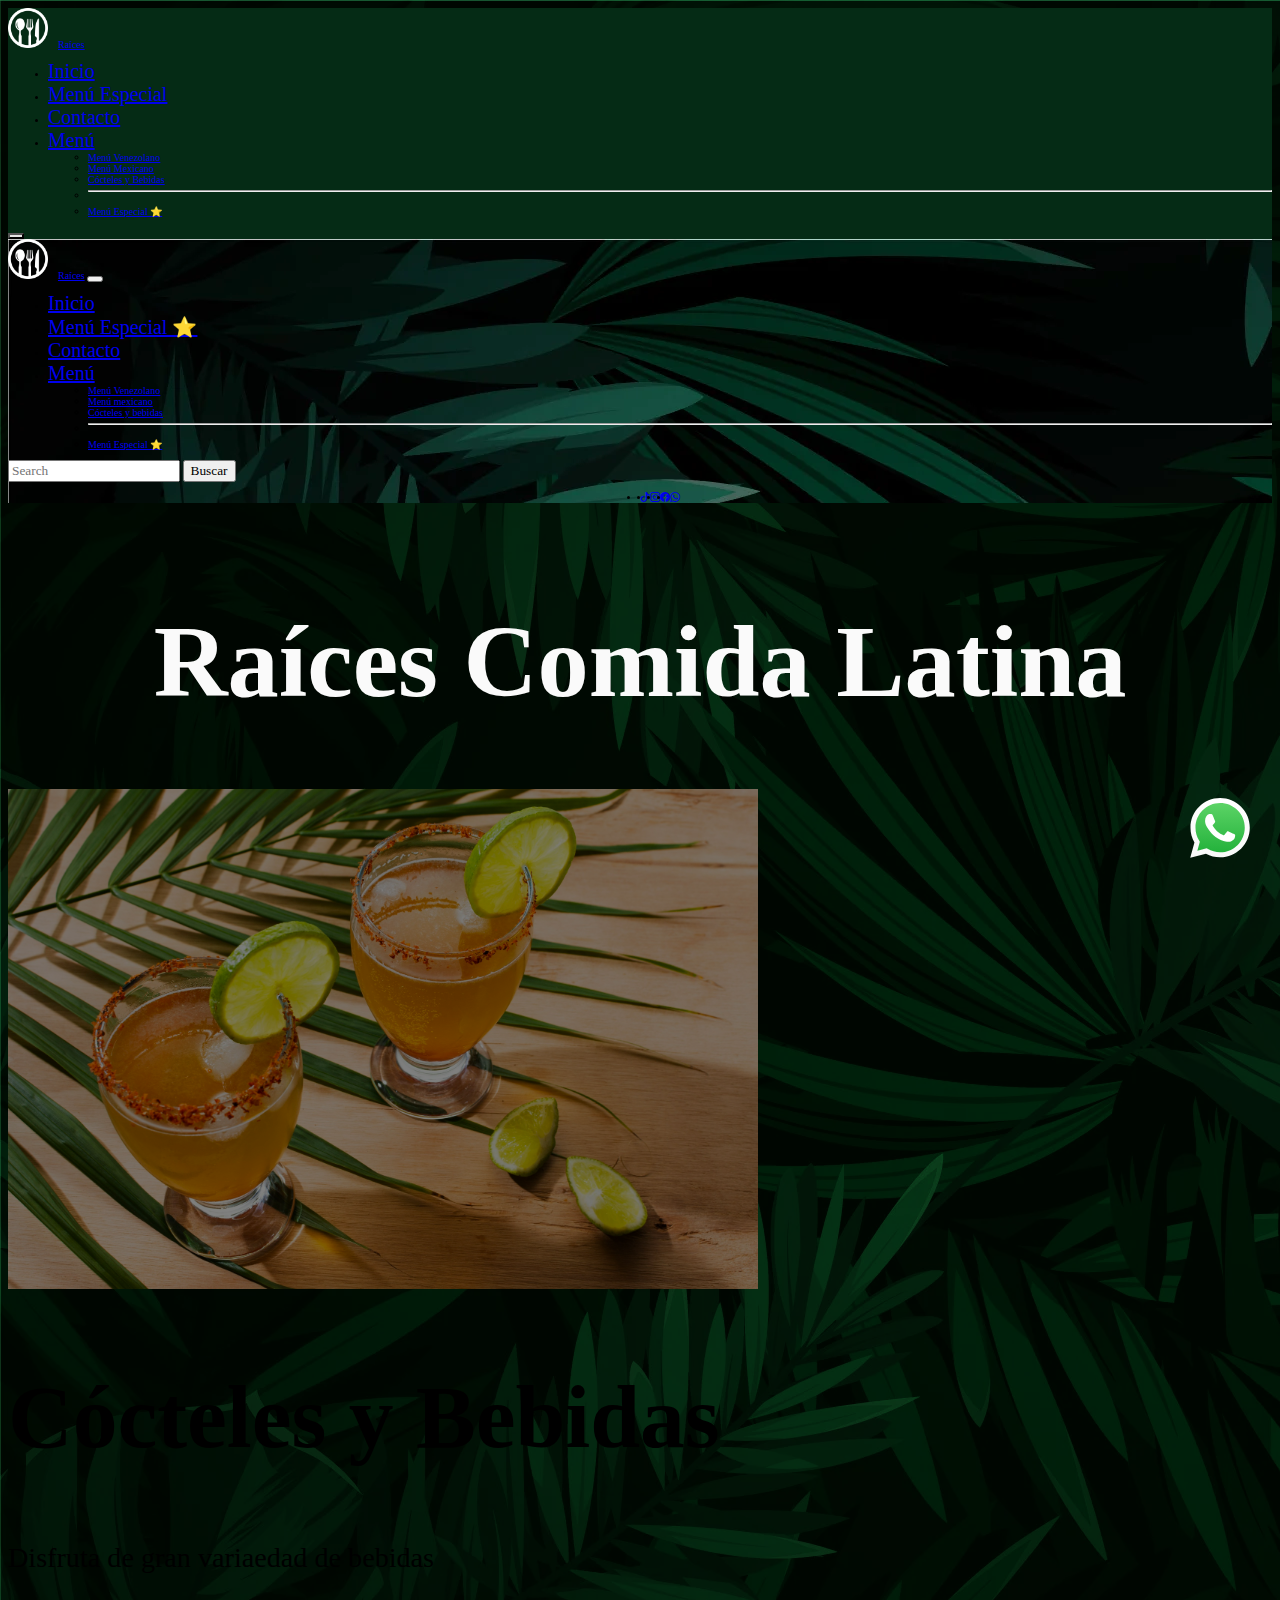
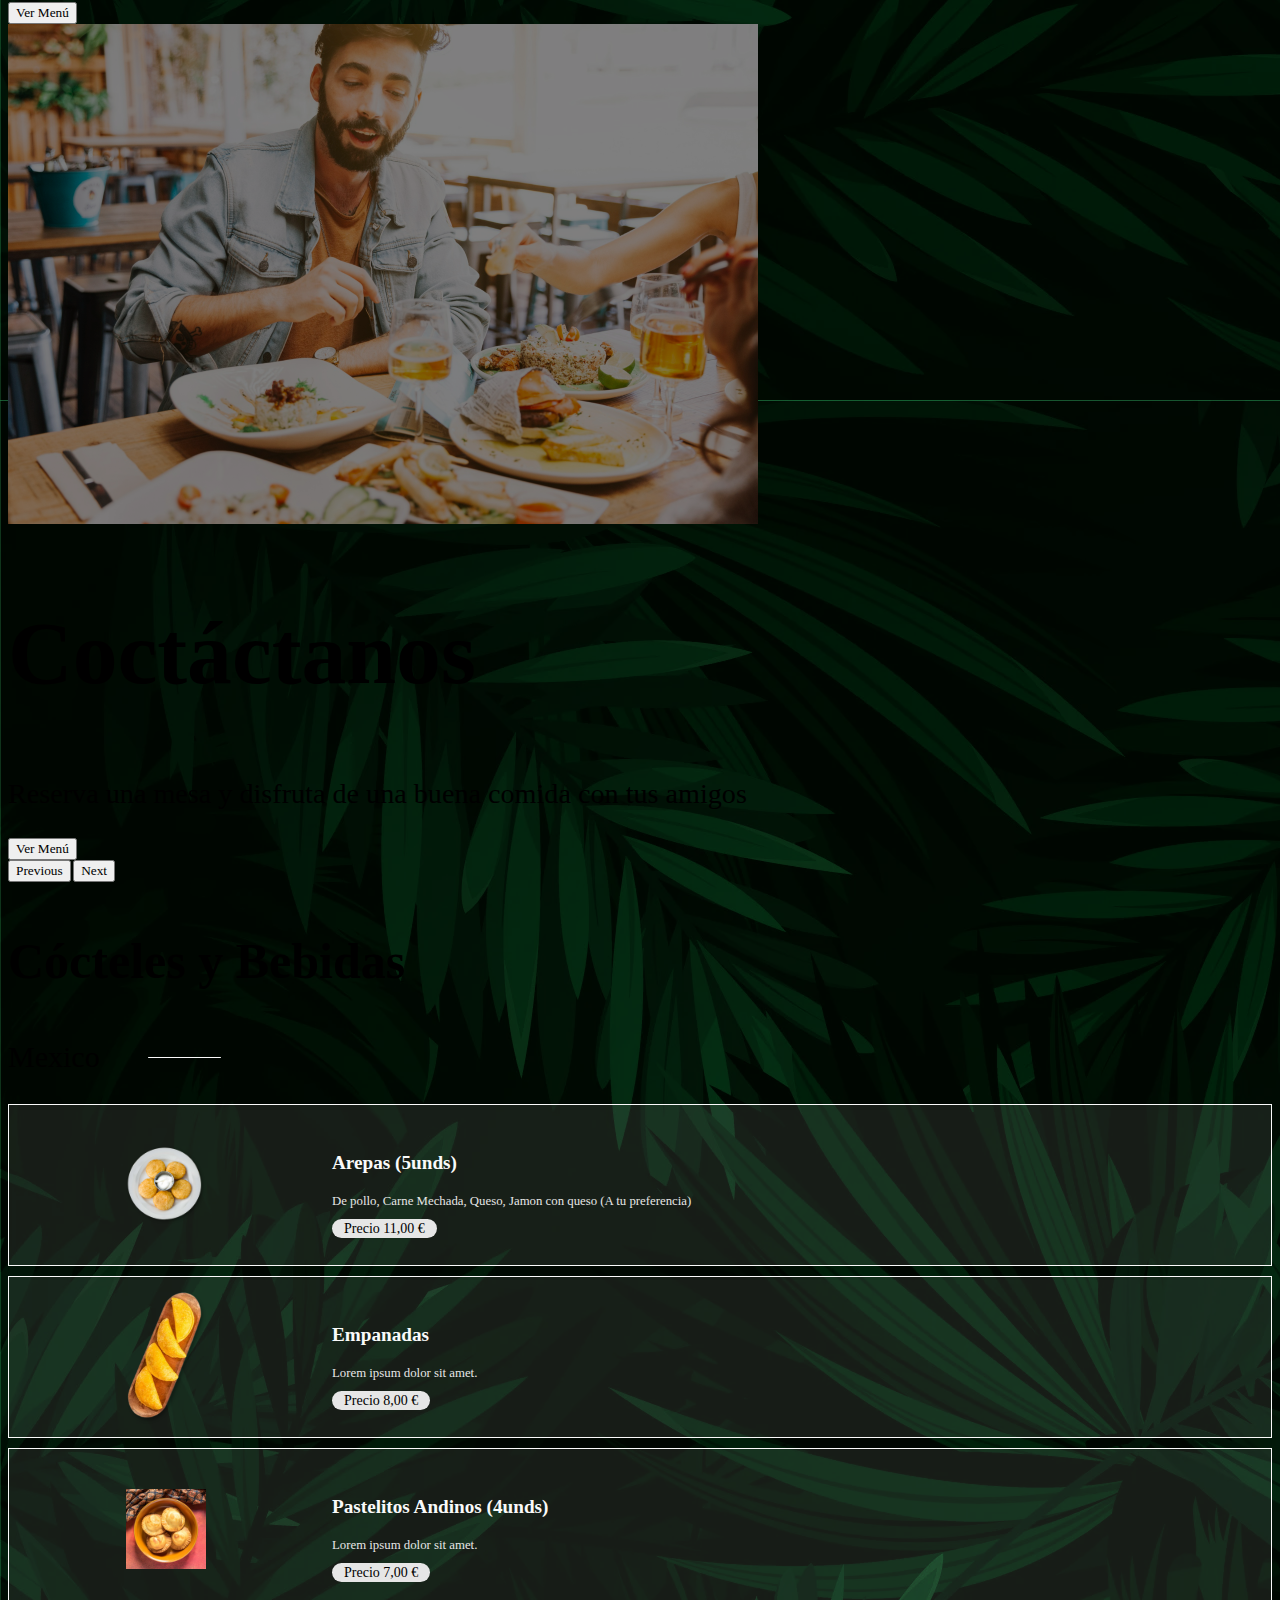
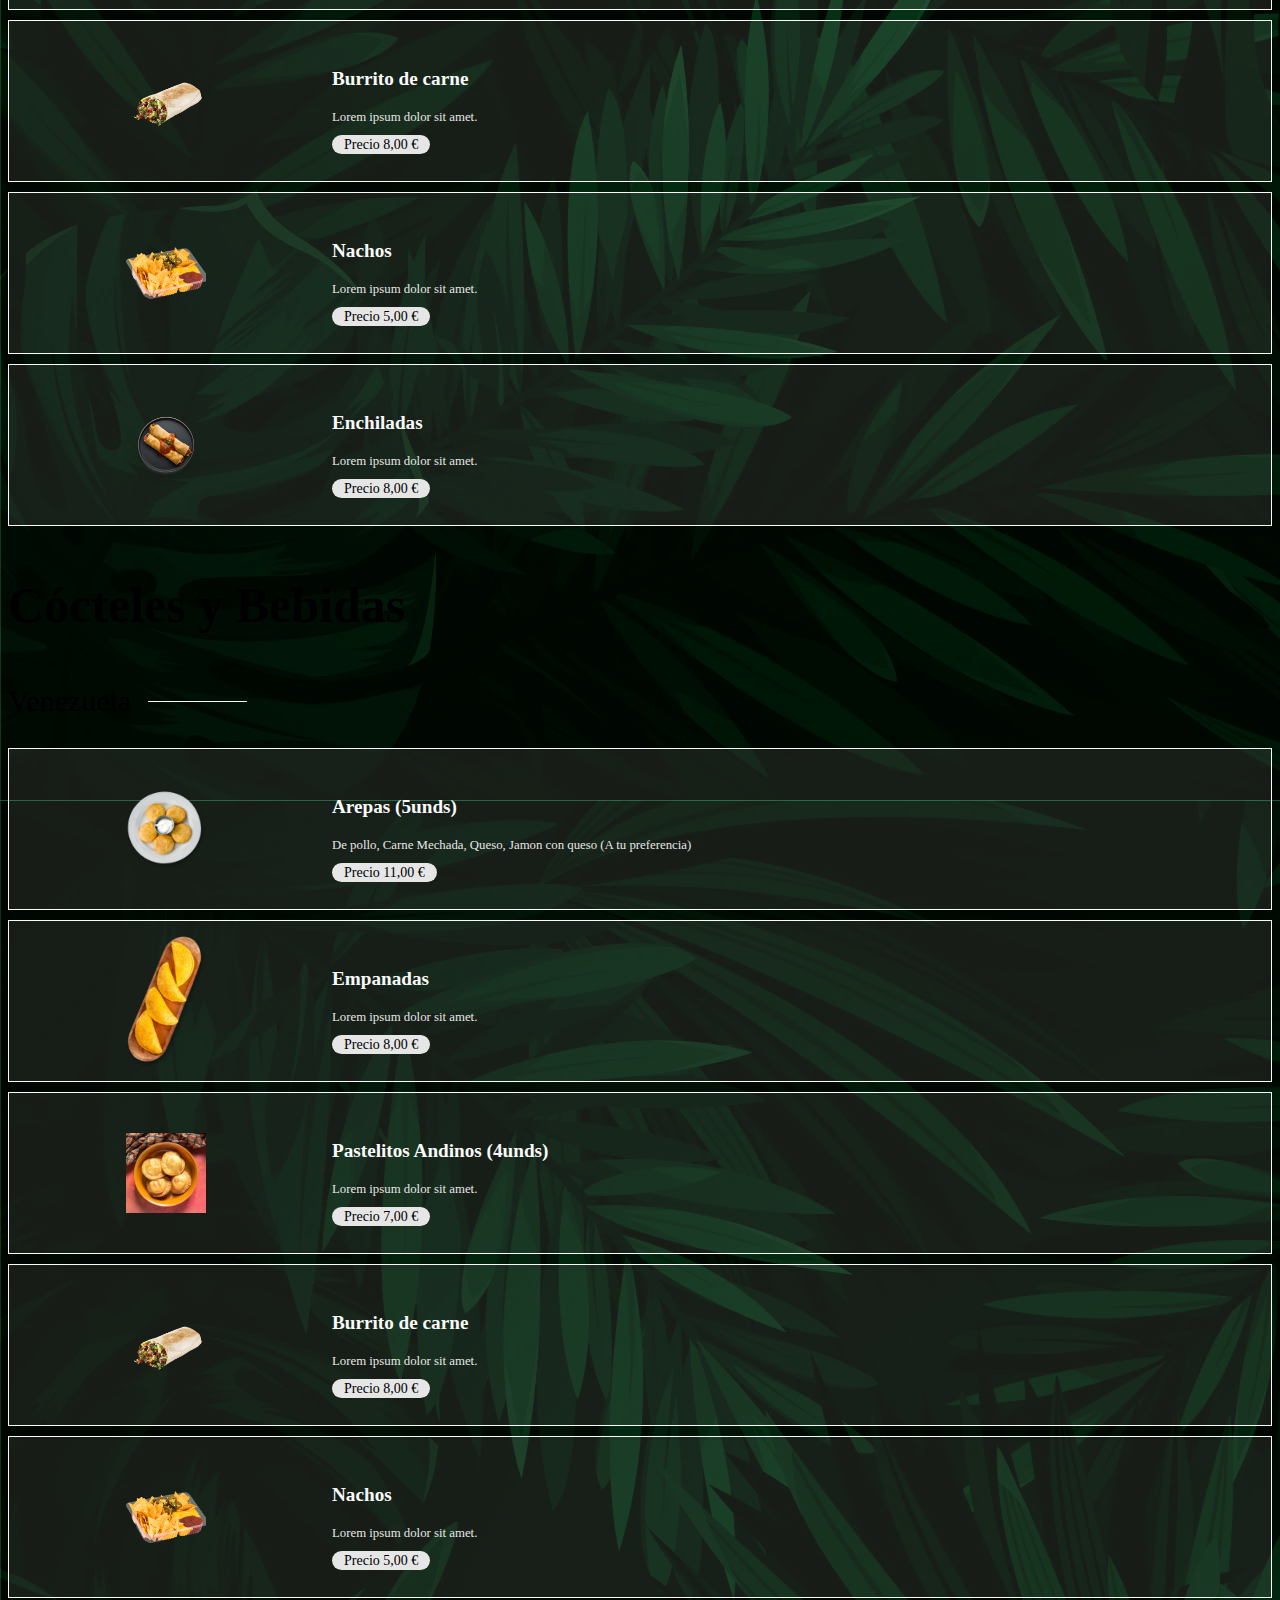
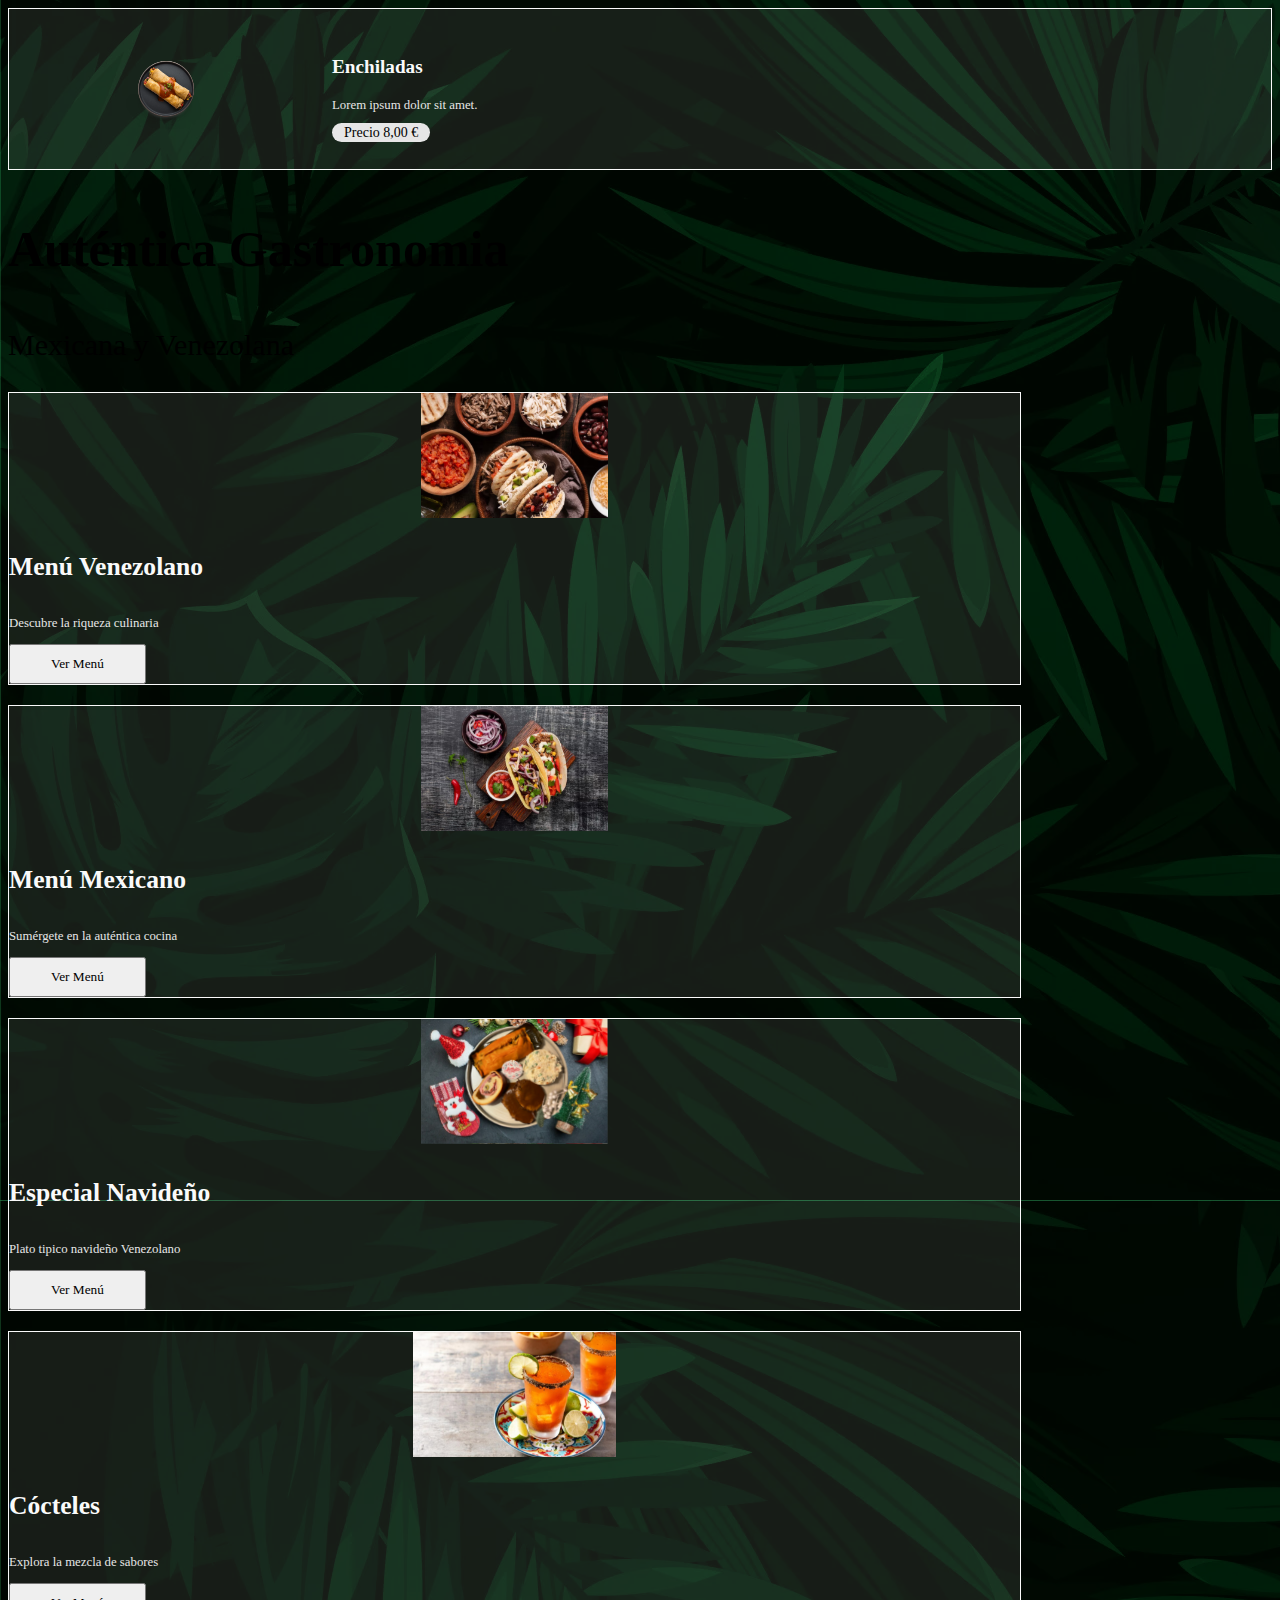
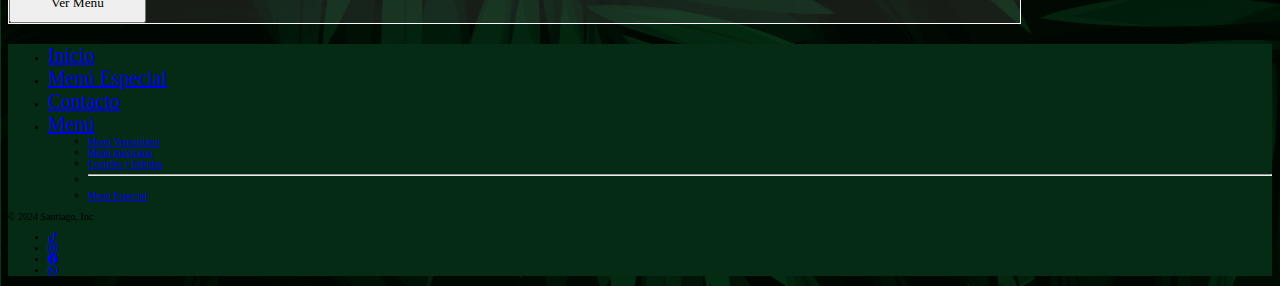
==== commit d854f54f: "se corrigio acentos en las palabras" ====
--- a/html/cocteles.html
+++ b/html/cocteles.html
@@ -4,10 +4,10 @@
 <head>
   <meta charset="UTF-8">
   <meta name="viewport" content="width=device-width, initial-scale=1.0">
-  <meta name="description" content="Raices Restaurante de Comida Latina">
+  <meta name="description" content="Raíces Restaurante de Comida Latina">
   <meta name="keywords" content="restaurante comida gastronomia mexico venezuela mexicana venezolana">
   <link rel="shortcut icon" href="img/logo_raices_negro.png" type="image/x-icon">
-  <title>Cocteles y bebidas - Raices</title>
+  <title>Cocteles y bebidas - Raíces</title>
   <!-- CSS_BS -->
   <link href="https://cdn.jsdelivr.net/npm/bootstrap@5.3.2/dist/css/bootstrap.min.css" rel="stylesheet"
     integrity="sha384-T3c6CoIi6uLrA9TneNEoa7RxnatzjcDSCmG1MXxSR1GAsXEV/Dwwykc2MPK8M2HN" crossorigin="anonymous">
@@ -24,7 +24,7 @@
     <nav class="navbar fixed-top ">
       <div class="navbar container-fluid justify-content-lg-evenly mx-5 ">
         <a class="navbar-brand text-light fs-1 text-uppercase fw-bold" href="../index.html">
-          <img class="logo" src="../img/logo_reices.png" alt="logo del restaurante">Raices</a>
+          <img class="logo" src="../img/logo_reices.png" alt="logo del restaurante">Raíces</a>
 
         <div class="justify-content-around">
           <ul class="d-none d-md-flex d-xl-flex container-fluid justify-content-center me-5 ">
@@ -41,7 +41,7 @@
               <ul class="dropdown-menu me-4">
                 <li><a class="dropdown-item text-dark fs-1" href="../html/venezolano.html">Menú Venezolano</a></li>
                 <li><a class="dropdown-item text-dark fs-1" href="../html/mexicano.html">Menú Mexicano</a></li>
-                <li><a class="dropdown-item text-dark fs-1" href="../html/cocteles.html">Cocteles y Bebidas</a></li>
+                <li><a class="dropdown-item text-dark fs-1" href="../html/cocteles.html">Cócteles y Bebidas</a></li>
                 <li>
                   <hr class="dropdown-divider">
                 </li>
@@ -61,7 +61,7 @@
           aria-labelledby="offcanvasNavbarLabel">
           <div class="offcanvas-title m-4" id="offcanvasNavbarLabel">
             <a class="navbar-brand text-light fs-1 text-uppercase fw-bold" href="../index.html">
-              <img class="logo" src="../img/logo_reices.png" alt="logo del restaurante">Raices</a>
+              <img class="logo" src="../img/logo_reices.png" alt="logo del restaurante">Raíces</a>
             <button type="button" class="btn-close bg-light mx-4" data-bs-dismiss="offcanvas"
               aria-label="Close"></button>
           </div>
@@ -85,7 +85,7 @@
                   <ul class="dropdown-menu">
                     <li><a class="dropdown-item text-dark" href="../html/venezolano.html">Menú Venezolano</a></li>
                     <li><a class="dropdown-item text-dark" href="../html/mexicano.html">Menú mexicano</a></li>
-                    <li><a class="dropdown-item text-dark" href="../html/cocteles.html">Cocteles y bebidas</a></li>
+                    <li><a class="dropdown-item text-dark" href="../html/cocteles.html">Cócteles y bebidas</a></li>
                     <li>
                       <hr class="dropdown-divider">
                     </li>
@@ -98,11 +98,19 @@
                 <button class="btn btn-outline-success" type="submit">Buscar</button>
               </form>
 
-              <ul class="redes__icon mt-5">
-                <li class="ms-3"><a class="text-light fs-2" href="#"><i class="bi bi-tiktok"></i></a></li>
-                <li class="ms-3"><a class="text-light fs-2" href="#"><i class="bi bi-instagram"></i></a></li>
-                <li class="ms-3"><a class="text-light fs-2" href="#"><i class="bi bi-facebook"></i></a></li>
-                <li class="ms-3"><a class="text-light fs-2" href="#"><i class="bi bi-whatsapp"></i></i></a></li>
+              <ul class="dFlex redes__icon mt-5">
+                <li class="ms-3"><a class="text-light fs-2" href="https://www.tiktok.com/"><i
+                      class="bi bi-tiktok"></i></a></li>
+                <li class="ms-3"><a class="text-light fs-2" href="https://www.instagram.com/"><i
+                      class="bi bi-instagram"></i></a></li>
+                <li class="ms-3"><a class="text-light fs-2" href="https://www.facebook.com/"><i
+                      class="bi bi-facebook"></i></a></li>
+                <li class="ms-3">
+                  <a class="text-light fs-2" target="_blank"
+                    href="https://api.whatsapp.com/send?phone=223456789&text=Hola!, %20Deseas%20reservar%20una%20mesa?">
+                    <i class="bi bi-whatsapp"></i>
+                  </a>
+                </li>
               </ul>
             </div>
           </div>
@@ -111,7 +119,7 @@
   </header>
 
   <section class="titulo__web container container-fluid justify-content-center">
-    <h1 class="">Raices Comida Latina</h1>
+    <h1 class="">Raíces Comida Latina</h1>
   </section>
 
   <!-- Inicio del hero -->
@@ -122,7 +130,7 @@
         <div class="hero__c position-relative carousel-item active">
           <img src="../img//cocteles_001.jpg" class="hero__img d-block object-fit-cover w-100 rounded-2 " alt="...">
           <div class="hero__text position-absolute top-50 start-50 translate-middle fs-1 text-light  ">
-            <h2 class="text-light fw-bold ">Cocteles y Bebidas</h2>
+            <h2 class="text-light fw-bold ">Cócteles y Bebidas</h2>
             <p class="text-light ">Disfruta de gran variaedad de bebidas</p>
             <a href="../html/cocteles.html"><button type="button" class="btn btn-warning fs-5 fw-bolder px-4">Ver
                 Menú</button></a>
@@ -132,7 +140,7 @@
         <div class="hero__c carousel-item">
           <img src="../img/Contacto.jpg" class="hero__img d-block w-100 rounded-2" alt="...">
           <div class="hero__text position-absolute top-50 start-50 translate-middle fs-1 text-light  ">
-            <h2 class="text-light fw-bold">Coctactanos</h2>
+            <h2 class="text-light fw-bold">Coctáctanos</h2>
             <p class="text-light  ">Reserva una mesa y disfruta de una buena comida con tus amigos</p>
             <a href="../html/contacto.html">
               <button type="button" class="btn btn-warning fs-5 fw-bolder px-4">Ver Menú</button>
@@ -154,7 +162,7 @@
 
   <!-- Inicio titulos del menu -->
   <div class="title__menu my-5" id="venezolano">
-    <h3 class=" text-light text-center ">Cocteles y Bebidas</h3>
+    <h3 class=" text-light text-center ">Cócteles y Bebidas</h3>
     <div class="title__entrada mb-4">
       <p class="text-light text-center"><span>Mexico</span></p>
     </div>
@@ -265,7 +273,7 @@
 
   <!-- Inicio titulos del menu -->
   <div class="title__menu my-5" id="venezolano">
-    <h3 class=" text-light text-center ">Cocteles y Bebidas</h3>
+    <h3 class=" text-light text-center ">Cócteles y Bebidas</h3>
     <div class="title__entrada mb-4">
       <p class="text-light text-center"><span>Venezuela</span></p>
     </div>
@@ -437,7 +445,7 @@
               alt="Cócteles">
           </div>
           <h4 class="card-title">Cócteles</h4>
-          <p>Explora la mezcla perfecta de sabores</p>
+          <p>Explora la mezcla de sabores</p>
           <a href="../html/cocteles.html" class="nav-link d-inline-flex justify-content-center">
             <button type="button" class="btn__menu btn btn-warning fs-4 d-inline-block w-100">Ver Menú</button>
           </a>
@@ -452,7 +460,7 @@
   <div class="whatsapp">
     <a class="text-light fs-2" target="_blank"
       href="https://api.whatsapp.com/send?phone=223456789&text=Hola!, %20Deseas%20reservar%20una%20mesa?"><img
-        src="/img/whatsapp-icon.svg" alt="logo whatsapp"></a>
+        src="../img/whatsapp-icon.svg" alt="logo whatsapp"></a>
   </div>
   <!-- fin contacto whatsapp -->
 
@@ -483,10 +491,15 @@
       <p class="text-center text-light fs-3">&copy; 2024 Santiago, Inc</p>
 
       <ul class="d-flex">
-        <li class="ms-3"><a class="text-light fs-2" href="#"><i class="bi bi-tiktok"></i></a></li>
-        <li class="ms-3"><a class="text-light fs-2" href="#"><i class="bi bi-instagram"></i></a></li>
-        <li class="ms-3"><a class="text-light fs-2" href="#"><i class="bi bi-facebook"></i></a></li>
-        <li class="ms-3"><a class="text-light fs-2" href="#"><i class="bi bi-whatsapp"></i></i></a></li>
+        <li class="ms-3"><a class="text-light fs-2" href="https://www.tiktok.com/"><i class="bi bi-tiktok"></i></a></li>
+        <li class="ms-3"><a class="text-light fs-2" href="https://www.instagram.com/"><i class="bi bi-instagram"></i></a></li>
+        <li class="ms-3"><a class="text-light fs-2" href="https://www.facebook.com/"><i class="bi bi-facebook"></i></a></li>
+        <li class="ms-3">
+          <a class="text-light fs-2" target="_blank"
+            href="https://api.whatsapp.com/send?phone=223456789&text=Hola!, %20Deseas%20reservar%20una%20mesa?">
+            <i class="bi bi-whatsapp"></i>
+          </a>
+        </li>
       </ul>
 
     </div>
--- a/css/style.css
+++ b/css/style.css
@@ -186,10 +186,10 @@
   overflow: hidden;
 }
 .card__especial h4 {
-  font-size: 5rem;
+  font-size: 4rem;
 }
 .card__especial p {
-  font-size: 2.5rem;
+  font-size: 2rem;
   color: #e6e6e6;
 }
 .card__especial p small {
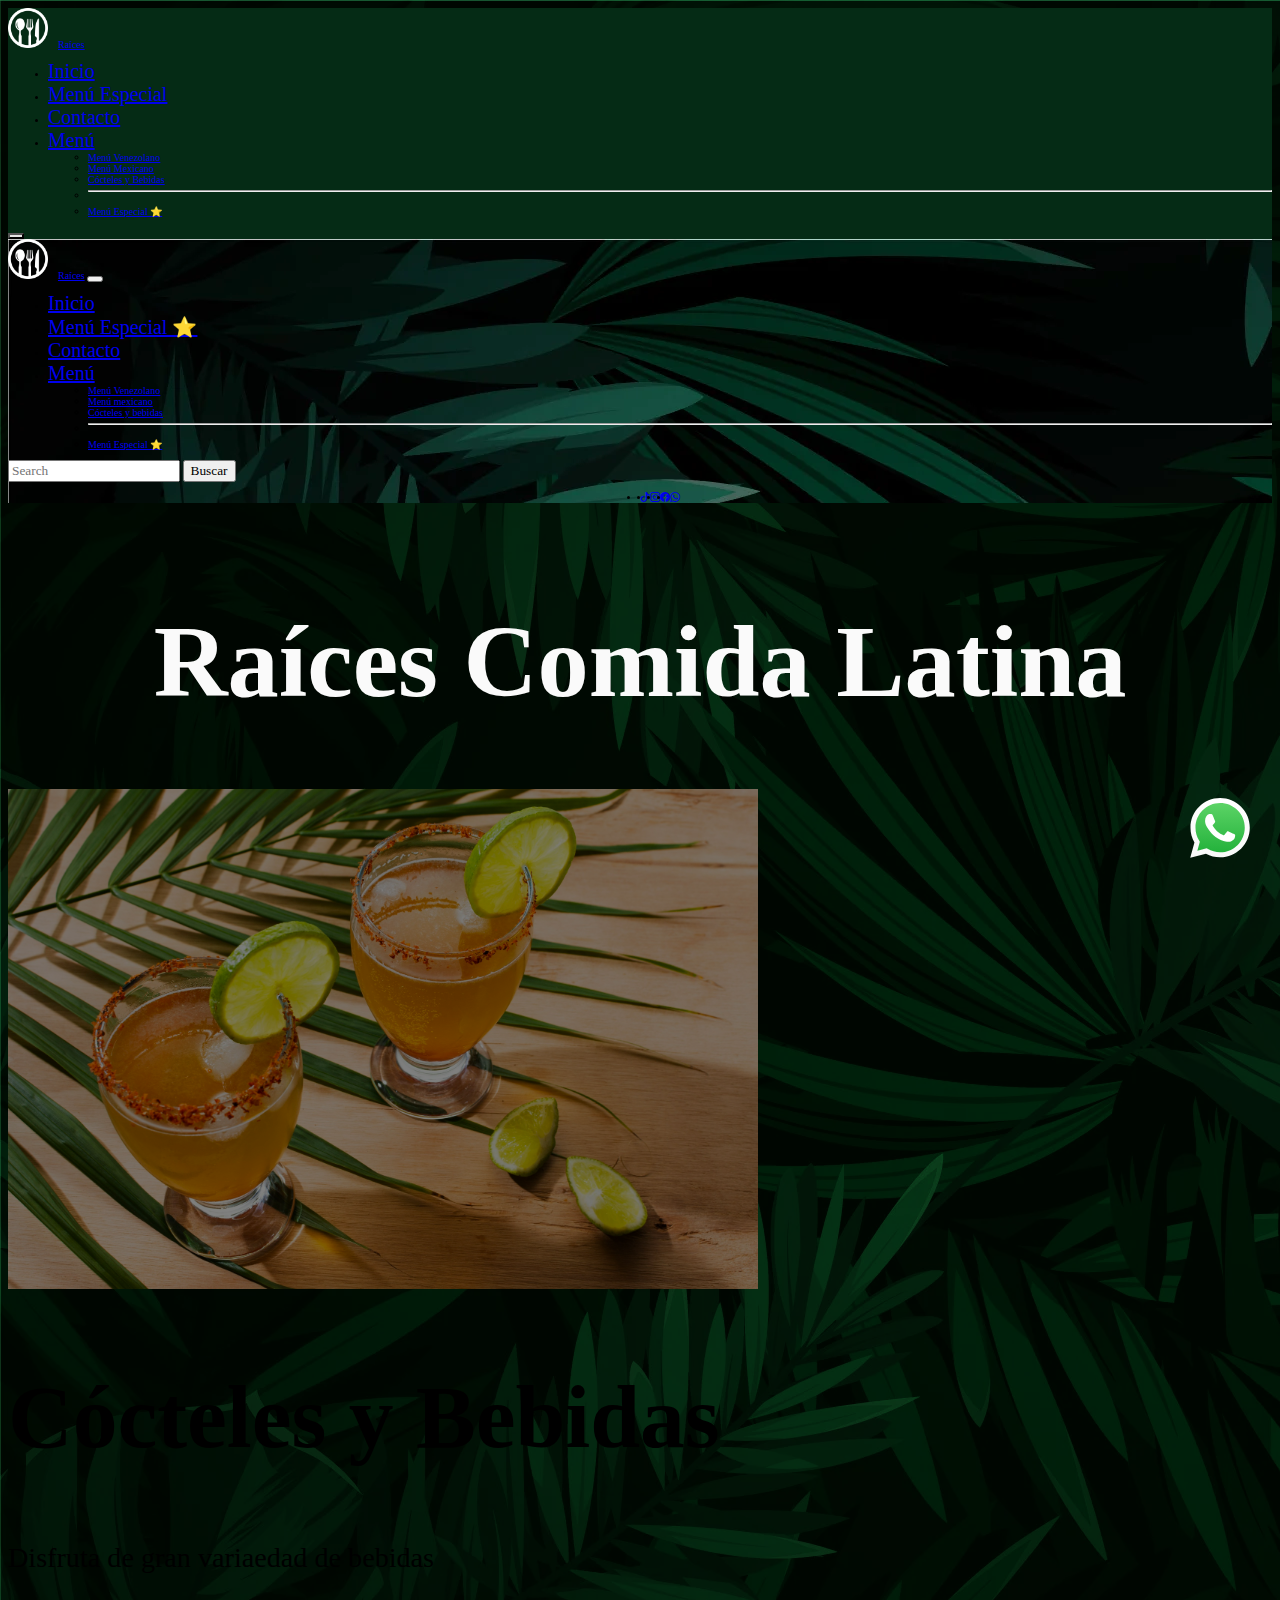
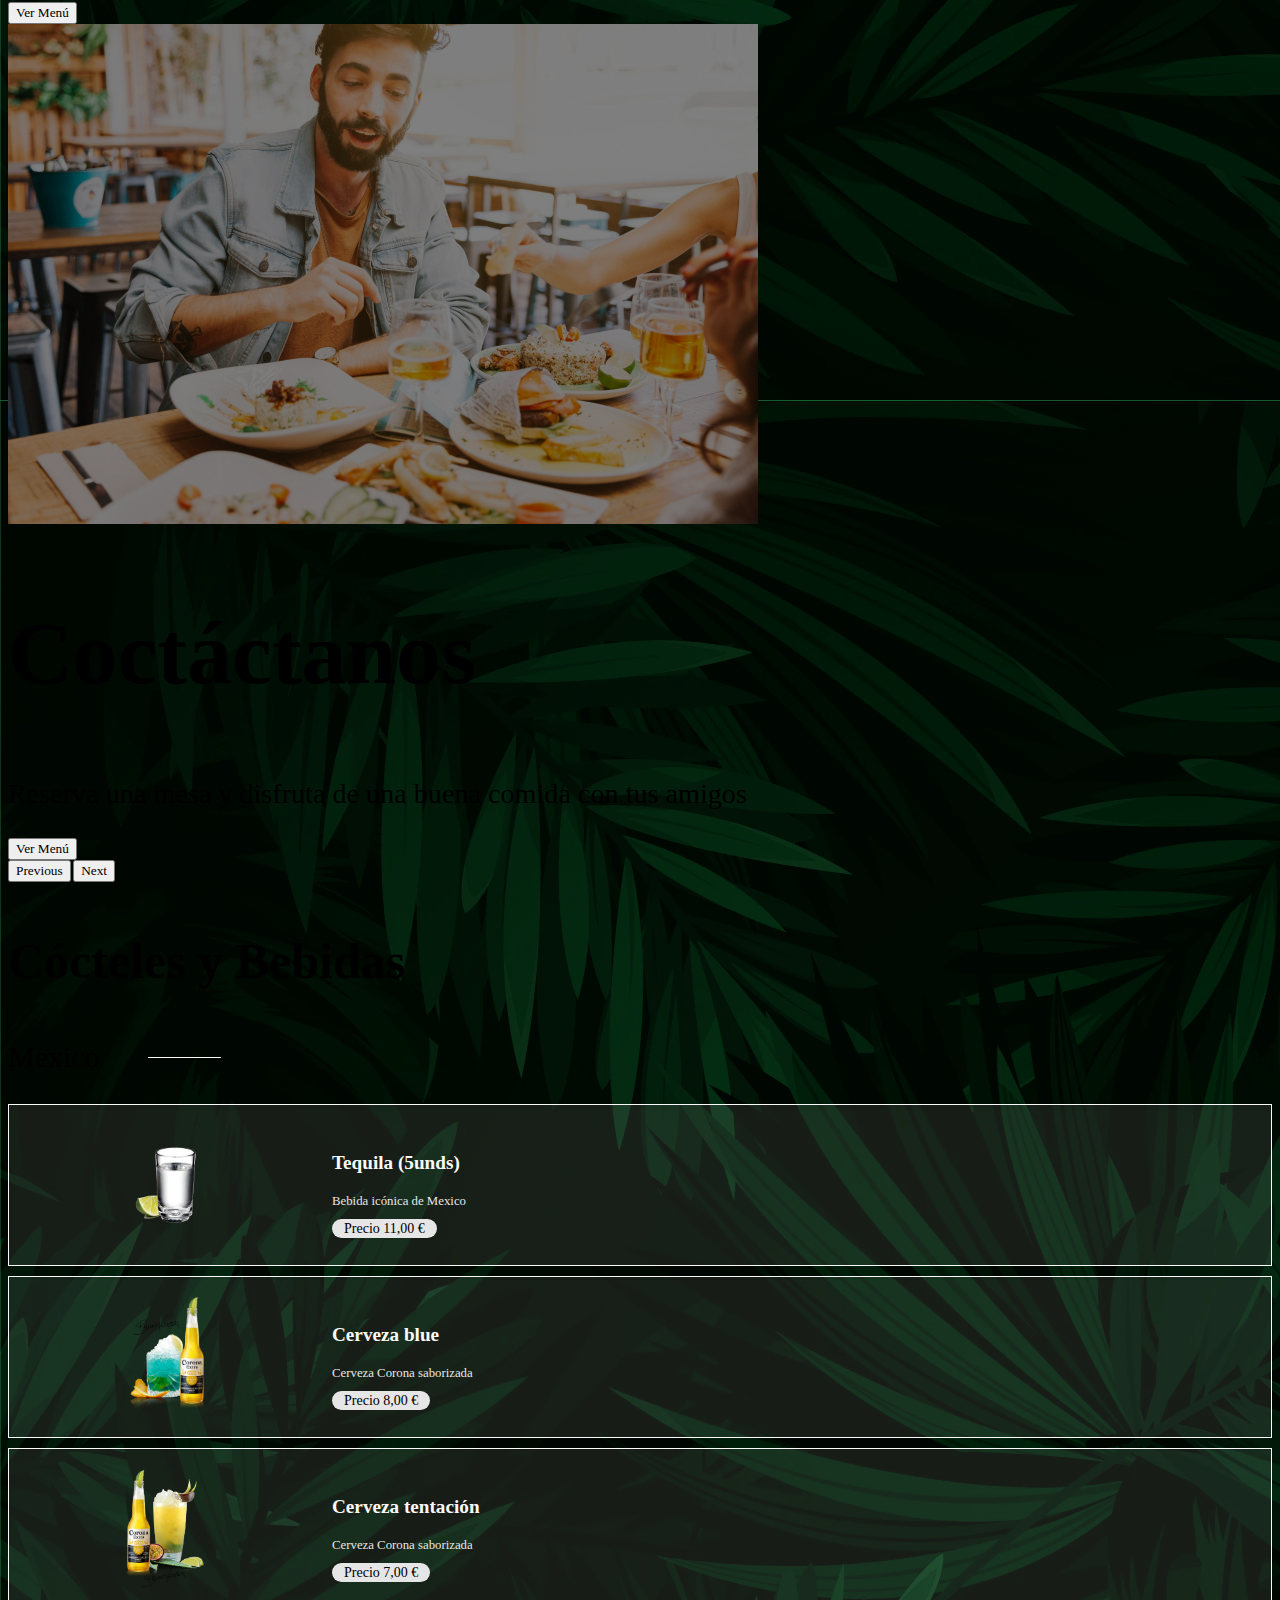
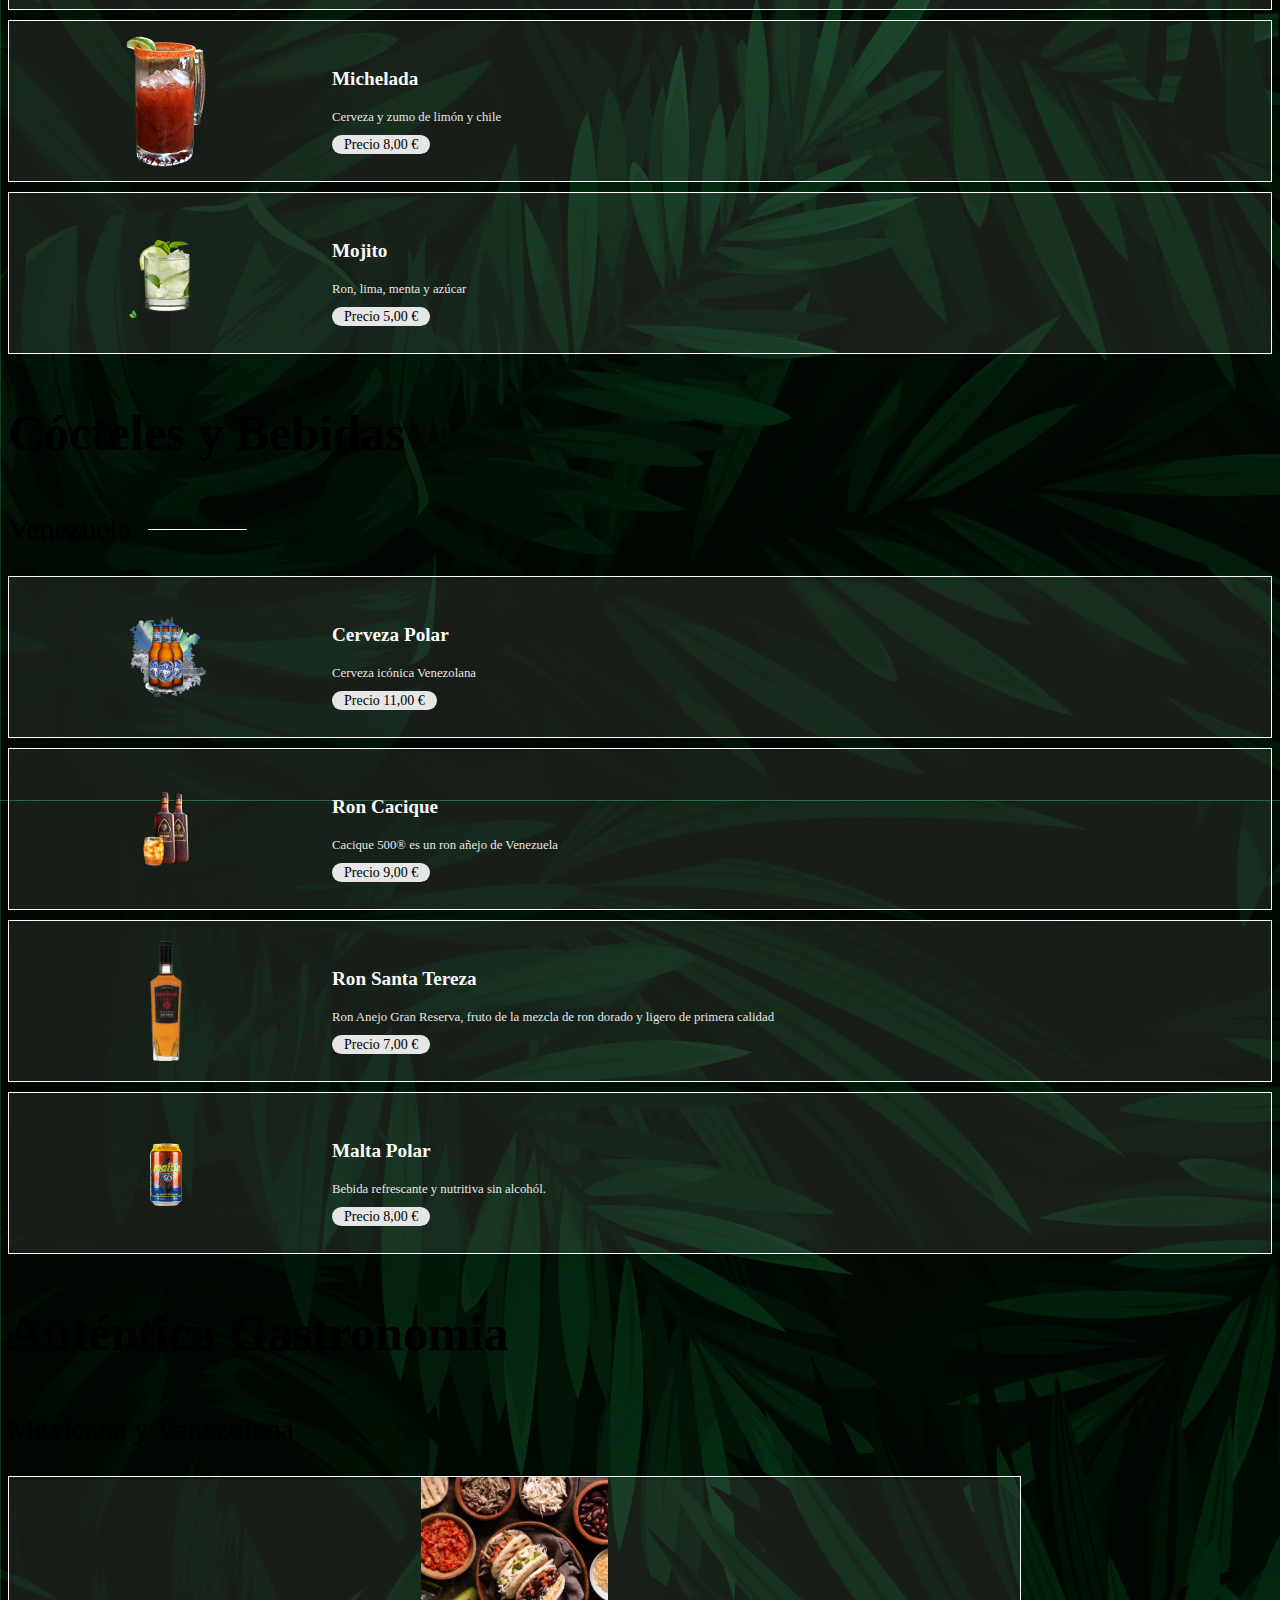
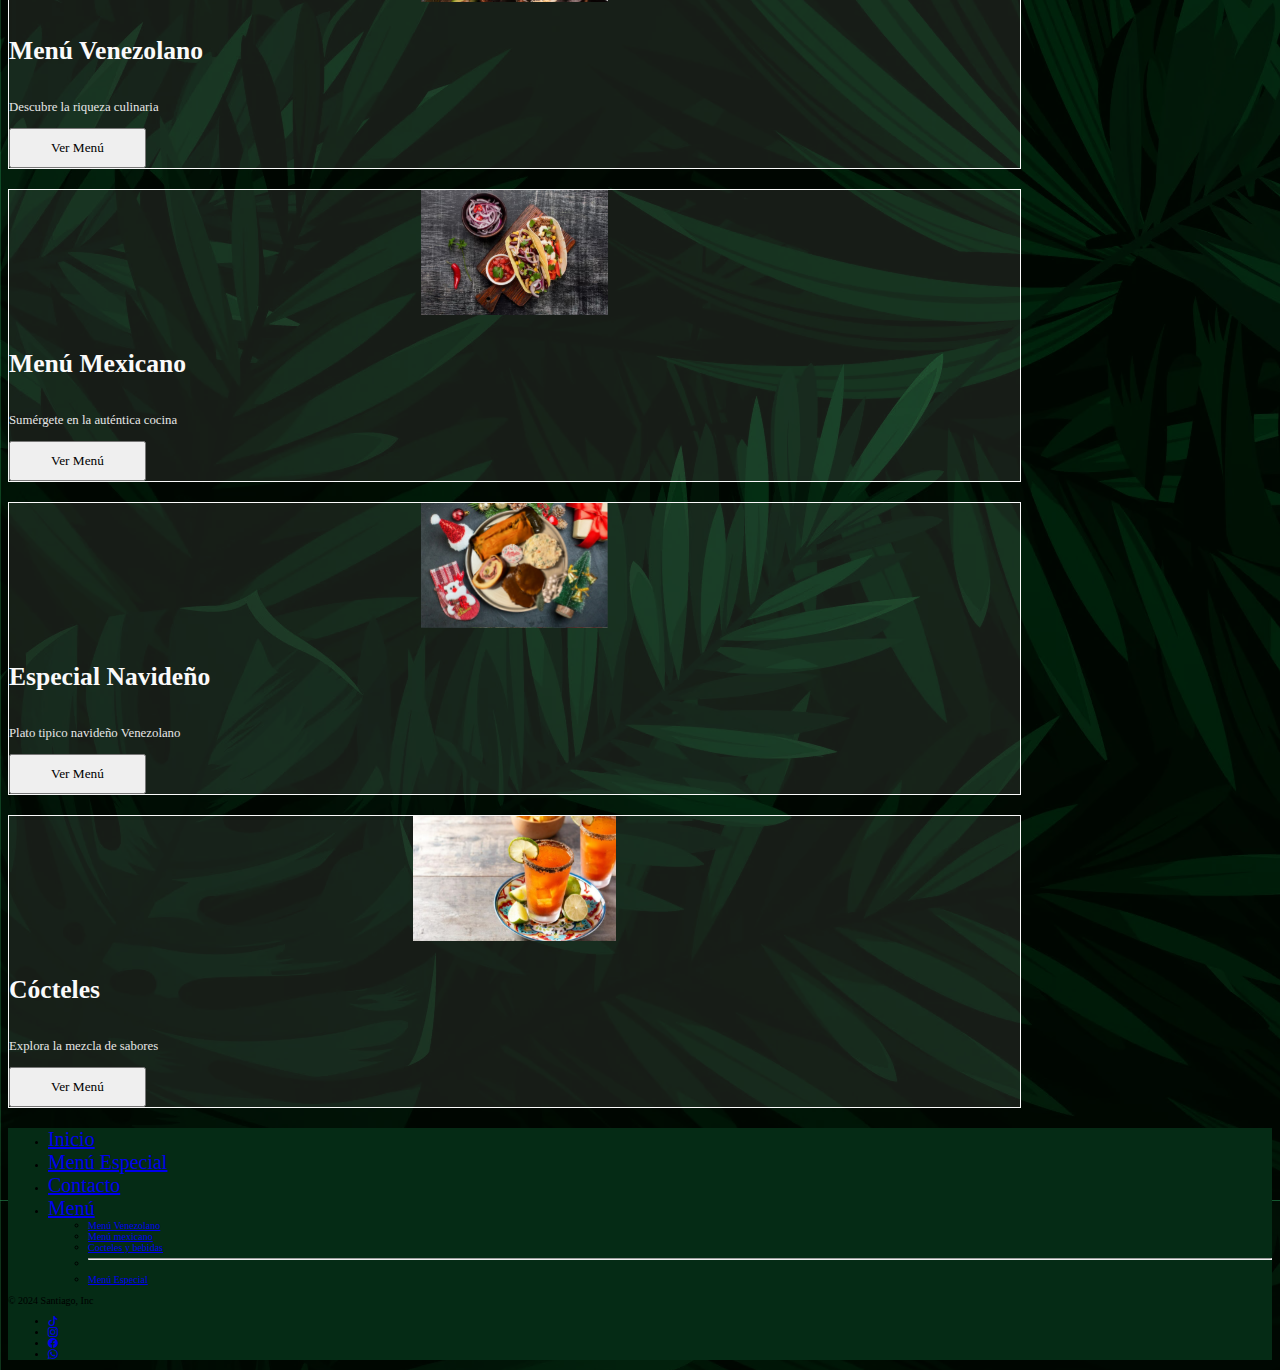
==== commit 50fe3876: "se agrego todo el menu" ====
--- a/html/cocteles.html
+++ b/html/cocteles.html
@@ -179,11 +179,11 @@
 
         <div class="card__platos container-fluid justify-content-around rounded-2">
           <div class="platos__img">
-            <img src="../img/arepas.webp" alt="">
-          </div>
-          <div class="platos__descripcion text-light">
-            <h3>Arepas (5unds)</h3>
-            <p>De pollo, Carne Mechada, Queso, Jamon con queso (A tu preferencia) </p>
+            <img src="../img/tequila.png" alt="tequila">
+          </div>
+          <div class="platos__descripcion text-light">
+            <h3>Tequila (5unds)</h3>
+            <p>Bebida icónica de Mexico </p>
             <span>Precio 11,00 €</span>
           </div>
         </div>
@@ -193,12 +193,12 @@
 
         <div class="card__platos container-fluid justify-content-around rounded-2">
           <div class="platos__img">
-            <img class="" src="../img/empanadas.webp" alt="">
-          </div>
-
-          <div class="platos__descripcion text-light">
-            <h3>Empanadas</h3>
-            <p>Lorem ipsum dolor sit amet.</p>
+            <img class="" src="../img/corona_azul.png" alt="Cerveza azul">
+          </div>
+
+          <div class="platos__descripcion text-light">
+            <h3>Cerveza blue</h3>
+            <p>Cerveza Corona saborizada</p>
             <span>Precio 8,00 €</span>
           </div>
         </div>
@@ -208,12 +208,12 @@
 
         <div class="card__platos container-fluid justify-content-around rounded-2">
           <div class="platos__img">
-            <img src="../img/pastelitos.webp" alt="">
-          </div>
-
-          <div class="platos__descripcion text-light">
-            <h3>Pastelitos Andinos (4unds)</h3>
-            <p>Lorem ipsum dolor sit amet.</p>
+            <img src="../img/corona_tentacion.png" alt="Corona de tentacion">
+          </div>
+
+          <div class="platos__descripcion text-light">
+            <h3>Cerveza tentación</h3>
+            <p>Cerveza Corona saborizada</p>
             <span>Precio 7,00 €</span>
           </div>
         </div>
@@ -224,12 +224,12 @@
         <div class="card__platos container-fluid justify-content-around rounded-2">
           <div class="platos__img">
 
-            <img src="../img/burrito_de_carne.png" alt="">
-          </div>
-
-          <div class="platos__descripcion text-light">
-            <h3>Burrito de carne</h3>
-            <p>Lorem ipsum dolor sit amet.</p>
+            <img src="../img/michelada.png" alt="">
+          </div>
+
+          <div class="platos__descripcion text-light">
+            <h3>Michelada</h3>
+            <p>Cerveza y zumo de limón y chile</p>
             <span>Precio 8,00 €</span>
           </div>
         </div>
@@ -240,32 +240,17 @@
         <div class="card__platos container-fluid justify-content-around rounded-2">
           <div class="platos__img">
 
-            <img src="../img/nachos.png" alt="">
-          </div>
-
-          <div class="platos__descripcion text-light">
-            <h3>Nachos</h3>
-            <p>Lorem ipsum dolor sit amet.</p>
+            <img src="../img/mojito.png" alt="Mojito">
+          </div>
+
+          <div class="platos__descripcion text-light">
+            <h3>Mojito</h3>
+            <p>Ron, lima, menta y azúcar</p>
             <span>Precio 5,00 €</span>
           </div>
         </div>
       </div>
 
-      <div class="card__animated col">
-
-        <div class="card__platos container-fluid justify-content-around rounded-2">
-          <div class="platos__img">
-
-            <img src="../img/enchiladas.png" alt="">
-          </div>
-
-          <div class="platos__descripcion text-light">
-            <h3>Enchiladas</h3>
-            <p>Lorem ipsum dolor sit amet.</p>
-            <span>Precio 8,00 €</span>
-          </div>
-        </div>
-      </div>
     </div>
 
   </main>
@@ -290,11 +275,11 @@
 
         <div class="card__platos container-fluid justify-content-around rounded-2">
           <div class="platos__img">
-            <img src="../img/arepas.webp" alt="">
-          </div>
-          <div class="platos__descripcion text-light">
-            <h3>Arepas (5unds)</h3>
-            <p>De pollo, Carne Mechada, Queso, Jamon con queso (A tu preferencia) </p>
+            <img src="../img/cerveza-polar-botella-v-2.png" alt="Cerveza polar">
+          </div>
+          <div class="platos__descripcion text-light">
+            <h3>Cerveza Polar</h3>
+            <p>Cerveza icónica Venezolana</p>
             <span>Precio 11,00 €</span>
           </div>
         </div>
@@ -304,78 +289,49 @@
 
         <div class="card__platos container-fluid justify-content-around rounded-2">
           <div class="platos__img">
-            <img class="" src="../img/empanadas.webp" alt="">
-          </div>
-
-          <div class="platos__descripcion text-light">
-            <h3>Empanadas</h3>
-            <p>Lorem ipsum dolor sit amet.</p>
+            <img class="" src="../img/Ron Cacique.png" alt="Botellas de ron">
+          </div>
+
+          <div class="platos__descripcion text-light">
+            <h3>Ron Cacique</h3>
+            <p>Cacique 500® es un ron añejo de Venezuela</p>
+            <span>Precio 9,00 €</span>
+          </div>
+        </div>
+      </div>
+
+      <div class="card__animated col">
+
+        <div class="card__platos container-fluid justify-content-around rounded-2">
+          <div class="platos__img">
+            <img src="../img/santa_teresa.png" alt="Botella de ron Santa tereza">
+          </div>
+
+          <div class="platos__descripcion text-light">
+            <h3>Ron Santa Tereza</h3>
+            <p>Ron Anejo Gran Reserva, fruto de la mezcla de ron dorado y ligero de primera calidad</p>
+            <span>Precio 7,00 €</span>
+          </div>
+        </div>
+      </div>
+
+      <div class="card__animated col">
+
+        <div class="card__platos container-fluid justify-content-around rounded-2">
+          <div class="platos__img">
+
+            <img src="../img/MALTA.png" alt="Malta polar">
+          </div>
+
+          <div class="platos__descripcion text-light">
+            <h3>Malta Polar</h3>
+            <p>Bebida refrescante y nutritiva sin alcohól.</p>
             <span>Precio 8,00 €</span>
           </div>
         </div>
       </div>
 
-      <div class="card__animated col">
-
-        <div class="card__platos container-fluid justify-content-around rounded-2">
-          <div class="platos__img">
-            <img src="../img/pastelitos.webp" alt="">
-          </div>
-
-          <div class="platos__descripcion text-light">
-            <h3>Pastelitos Andinos (4unds)</h3>
-            <p>Lorem ipsum dolor sit amet.</p>
-            <span>Precio 7,00 €</span>
-          </div>
-        </div>
-      </div>
-
-      <div class="card__animated col">
-
-        <div class="card__platos container-fluid justify-content-around rounded-2">
-          <div class="platos__img">
-
-            <img src="../img/burrito_de_carne.png" alt="">
-          </div>
-
-          <div class="platos__descripcion text-light">
-            <h3>Burrito de carne</h3>
-            <p>Lorem ipsum dolor sit amet.</p>
-            <span>Precio 8,00 €</span>
-          </div>
-        </div>
-      </div>
-
-      <div class="card__animated col">
-
-        <div class="card__platos container-fluid justify-content-around rounded-2">
-          <div class="platos__img">
-
-            <img src="../img/nachos.png" alt="">
-          </div>
-
-          <div class="platos__descripcion text-light">
-            <h3>Nachos</h3>
-            <p>Lorem ipsum dolor sit amet.</p>
-            <span>Precio 5,00 €</span>
-          </div>
-        </div>
-      </div>
-
-      <div class="card__animated col">
-
-        <div class="card__platos container-fluid justify-content-around rounded-2">
-          <div class="platos__img">
-
-            <img src="../img/enchiladas.png" alt="">
-          </div>
-
-          <div class="platos__descripcion text-light">
-            <h3>Enchiladas</h3>
-            <p>Lorem ipsum dolor sit amet.</p>
-            <span>Precio 8,00 €</span>
-          </div>
-        </div>
+    
       </div>
     </div>
 
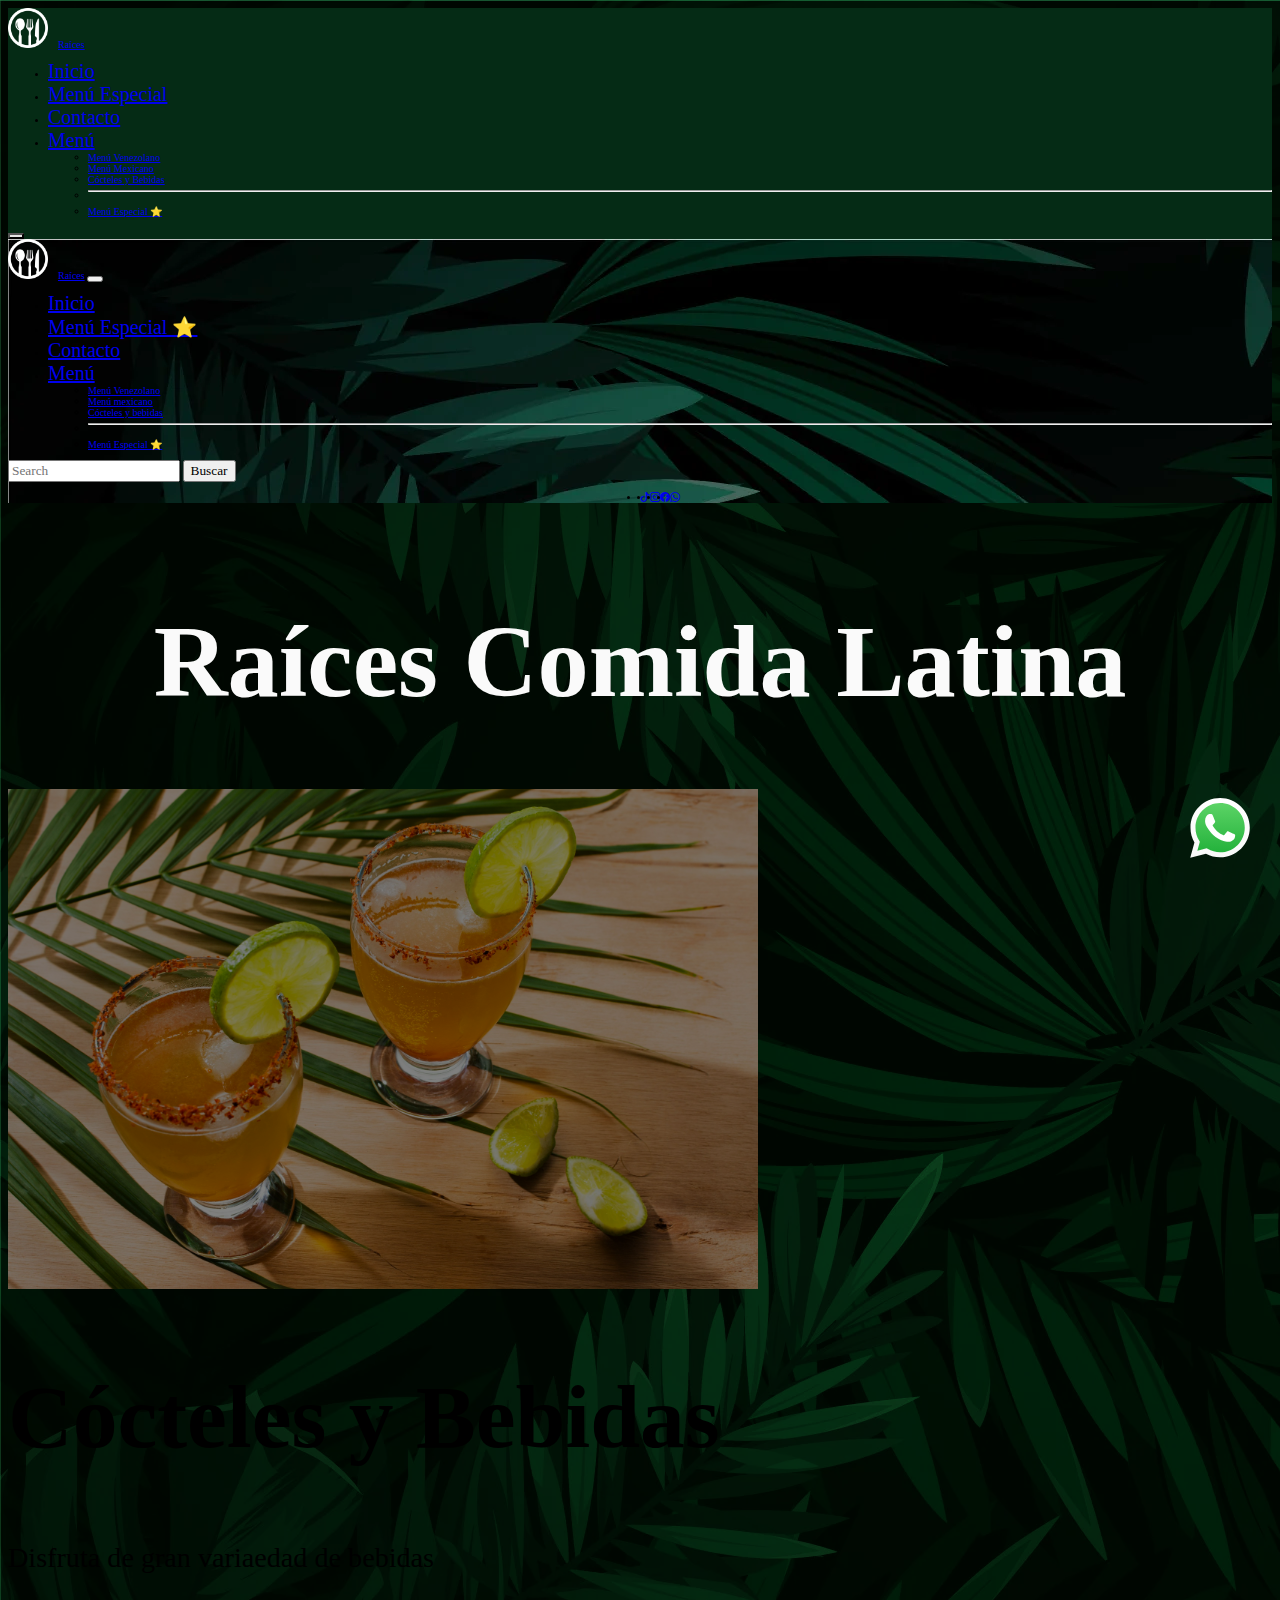
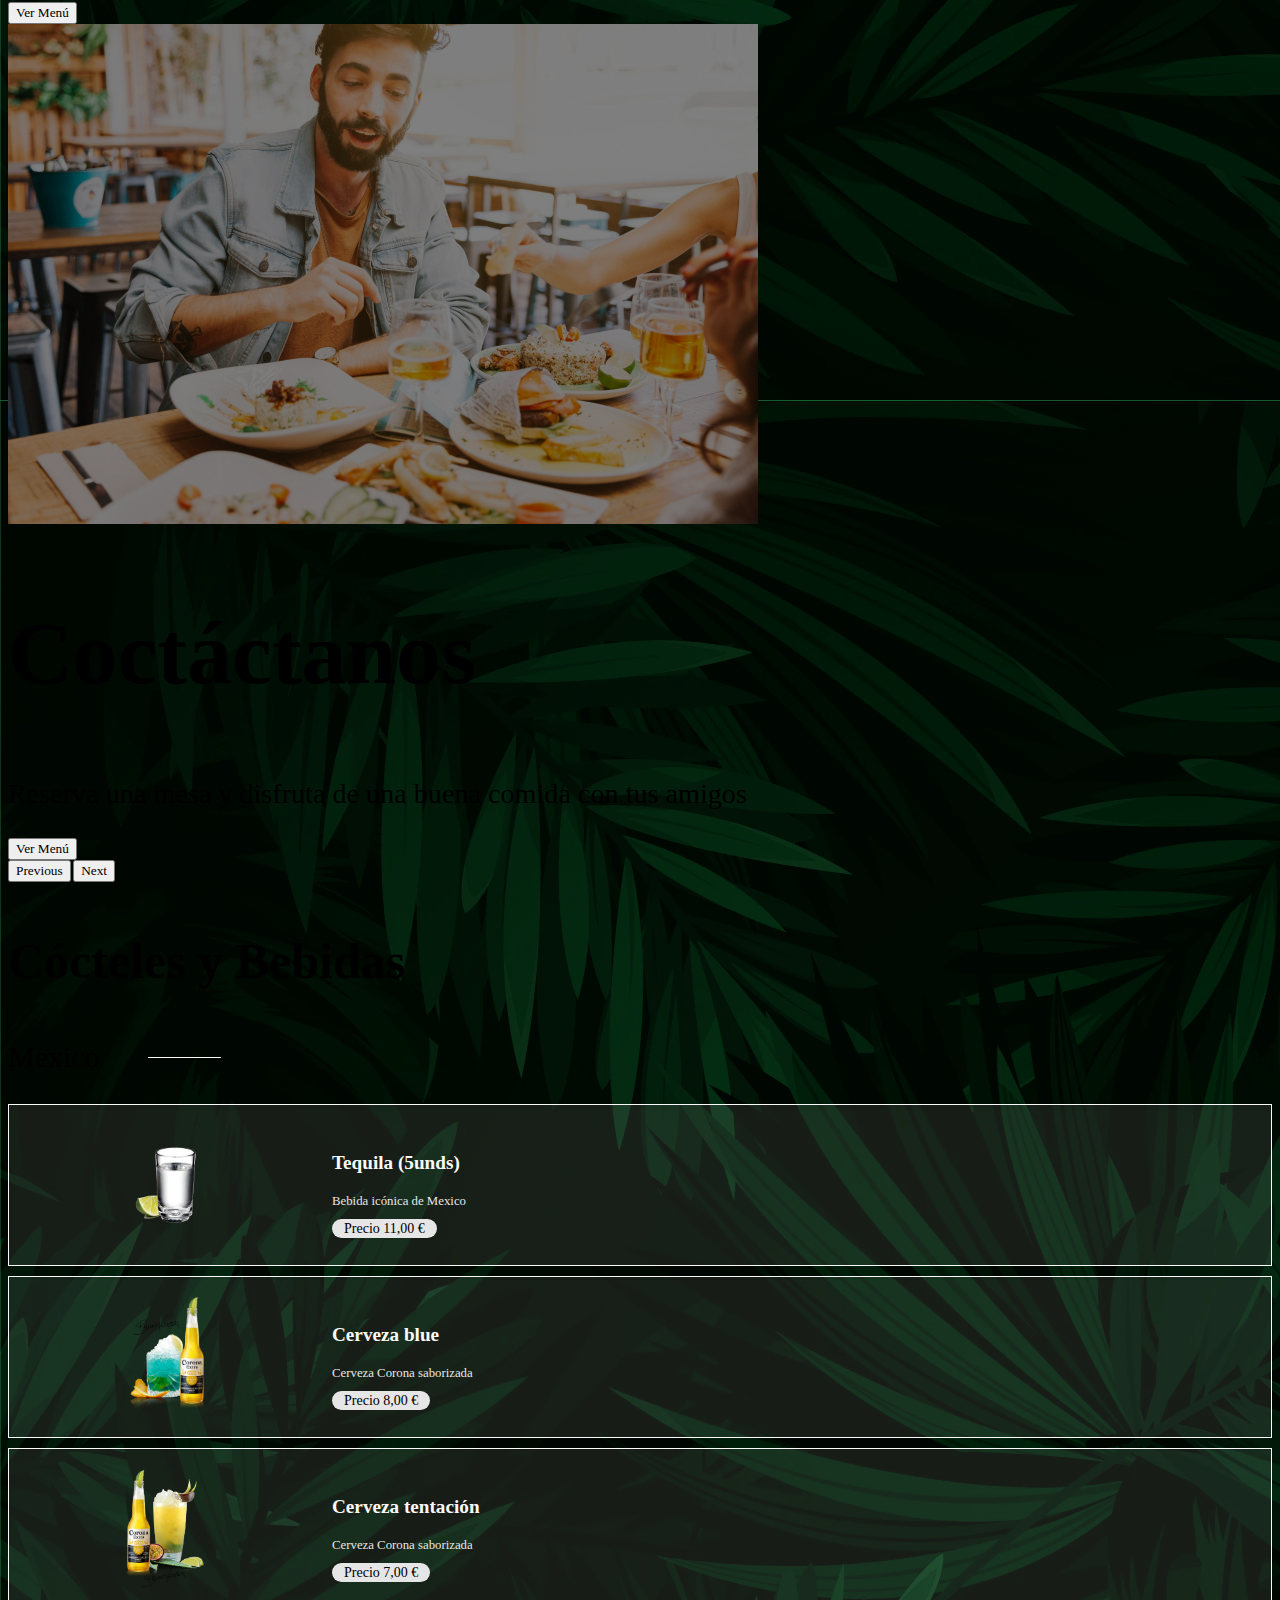
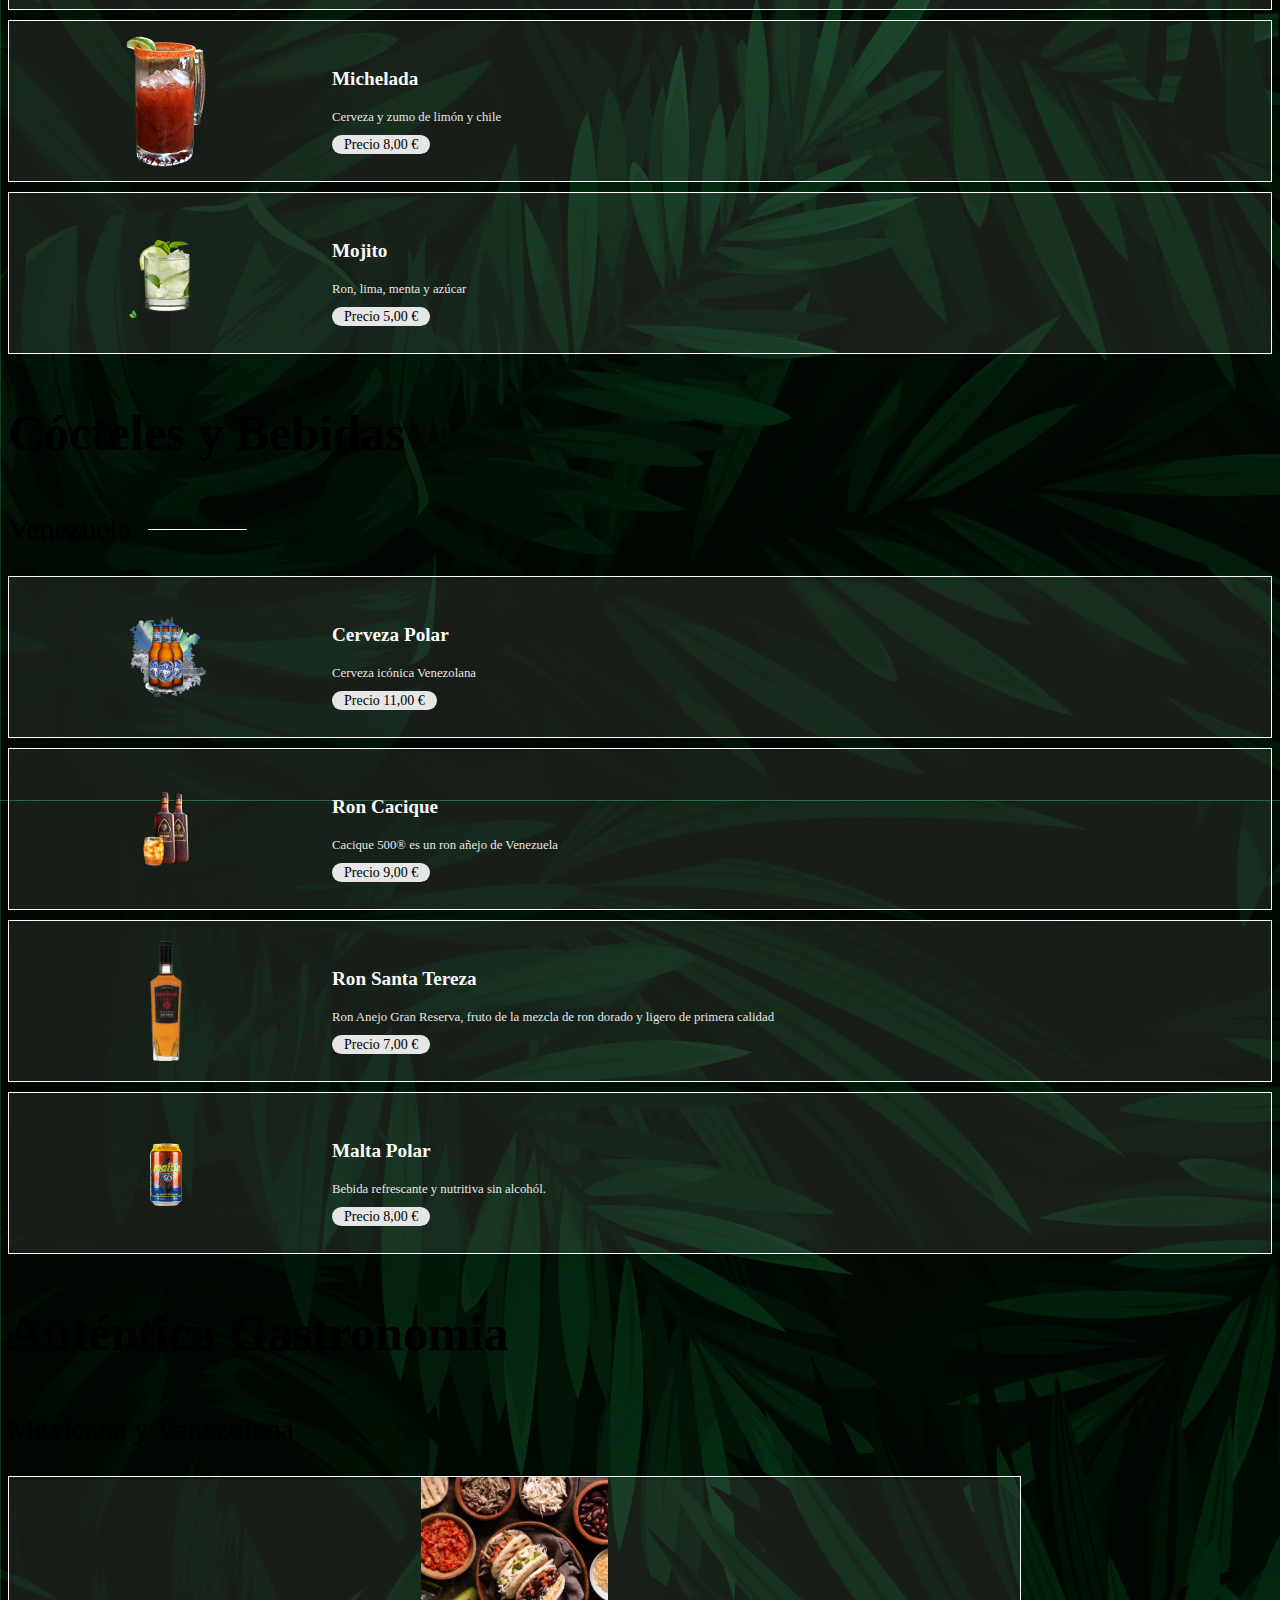
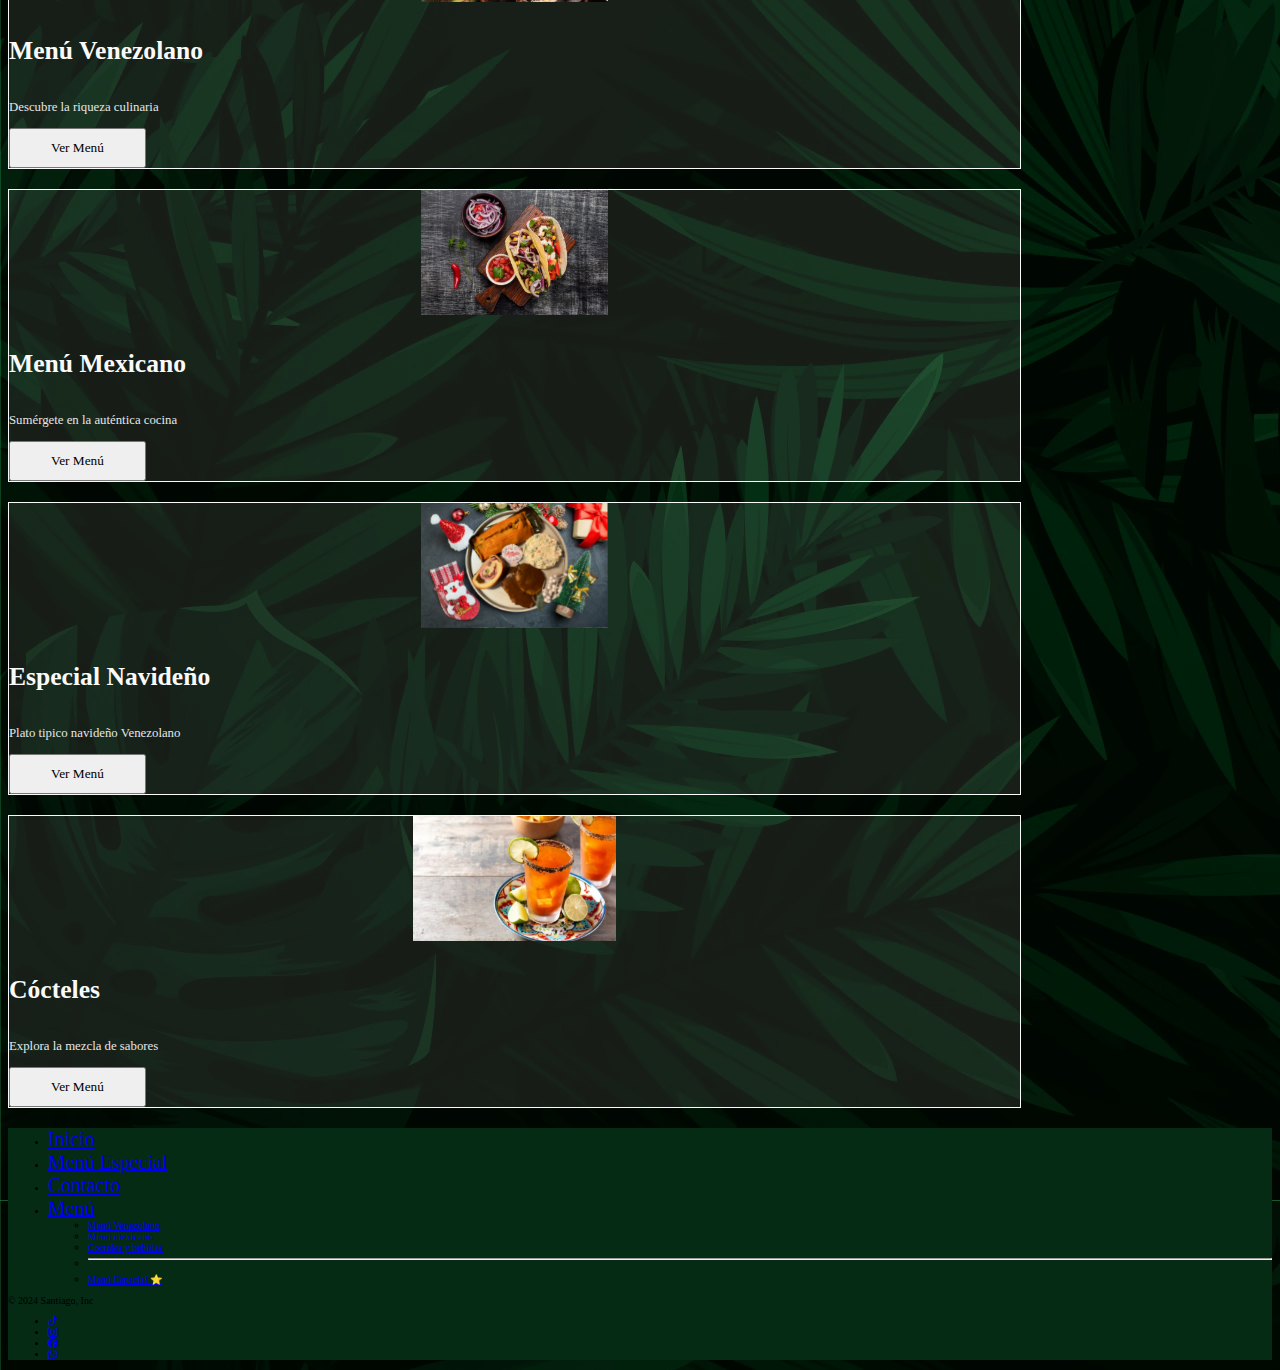
==== commit 4d8c5328: "se arreglaron errores den menu desplegable del footer" ====
--- a/html/cocteles.html
+++ b/html/cocteles.html
@@ -6,7 +6,7 @@
   <meta name="viewport" content="width=device-width, initial-scale=1.0">
   <meta name="description" content="Raíces Restaurante de Comida Latina">
   <meta name="keywords" content="restaurante comida gastronomia mexico venezuela mexicana venezolana">
-  <link rel="shortcut icon" href="img/logo_raices_negro.png" type="image/x-icon">
+  <link rel="shortcut icon" href="../img/logo_raices_negro.png" type="image/x-icon">
   <title>Cocteles y bebidas - Raíces</title>
   <!-- CSS_BS -->
   <link href="https://cdn.jsdelivr.net/npm/bootstrap@5.3.2/dist/css/bootstrap.min.css" rel="stylesheet"
@@ -432,13 +432,13 @@
           Menú
         </a>
         <ul class="dropdown-menu me-3">
-          <li><a class="dropdown-item text-dark" href="../html/venezolano.html">Menú Venezolano</a></li>
-          <li><a class="dropdown-item text-dark" href="../html/mexicano.html">Menú mexicano</a></li>
-          <li><a class="dropdown-item text-dark" href="../html/cocteles.html">Cocteles y bebidas</a></li>
+          <li><a class="dropdown-item text-dark fs-2" href="../html/venezolano.html">Menú Venezolano</a></li>
+          <li><a class="dropdown-item text-dark fs-2" href="../html/mexicano.html">Menú mexicano</a></li>
+          <li><a class="dropdown-item text-dark fs-2" href="../html/cocteles.html">Cocteles y bebidas</a></li>
           <li>
             <hr class="dropdown-divider">
           </li>
-          <li><a class="dropdown-item text-dark" href="../html/especial.html">Menú Especial</a></li>
+          <li><a class="dropdown-item text-dark fs-2" href="../html/especial.html">Menú Especial ⭐</a></li>
         </ul>
       </li>
 
@@ -463,13 +463,6 @@
 
   <!-- Fin del footer -->
 
-
-
-
-
-
-
-
   <script src="https://cdn.jsdelivr.net/npm/bootstrap@5.3.2/dist/js/bootstrap.bundle.min.js"
     integrity="sha384-C6RzsynM9kWDrMNeT87bh95OGNyZPhcTNXj1NW7RuBCsyN/o0jlpcV8Qyq46cDfL"
     crossorigin="anonymous"></script>
--- a/css/style.css
+++ b/css/style.css
@@ -354,4 +354,24 @@
   animation-fill-mode: both;
 }
 
+button:active {
+  cursor: pointer;
+  animation: jelly 0.5s;
+}
+
+@keyframes jelly {
+  0%, 100% {
+    transform: scale(1, 1);
+  }
+  25% {
+    transform: scale(0.9, 1.1);
+  }
+  50% {
+    transform: scale(1.1, 0.9);
+  }
+  75% {
+    transform: scale(0.95, 1.05);
+  }
+}
+
 /*# sourceMappingURL=style.css.map */
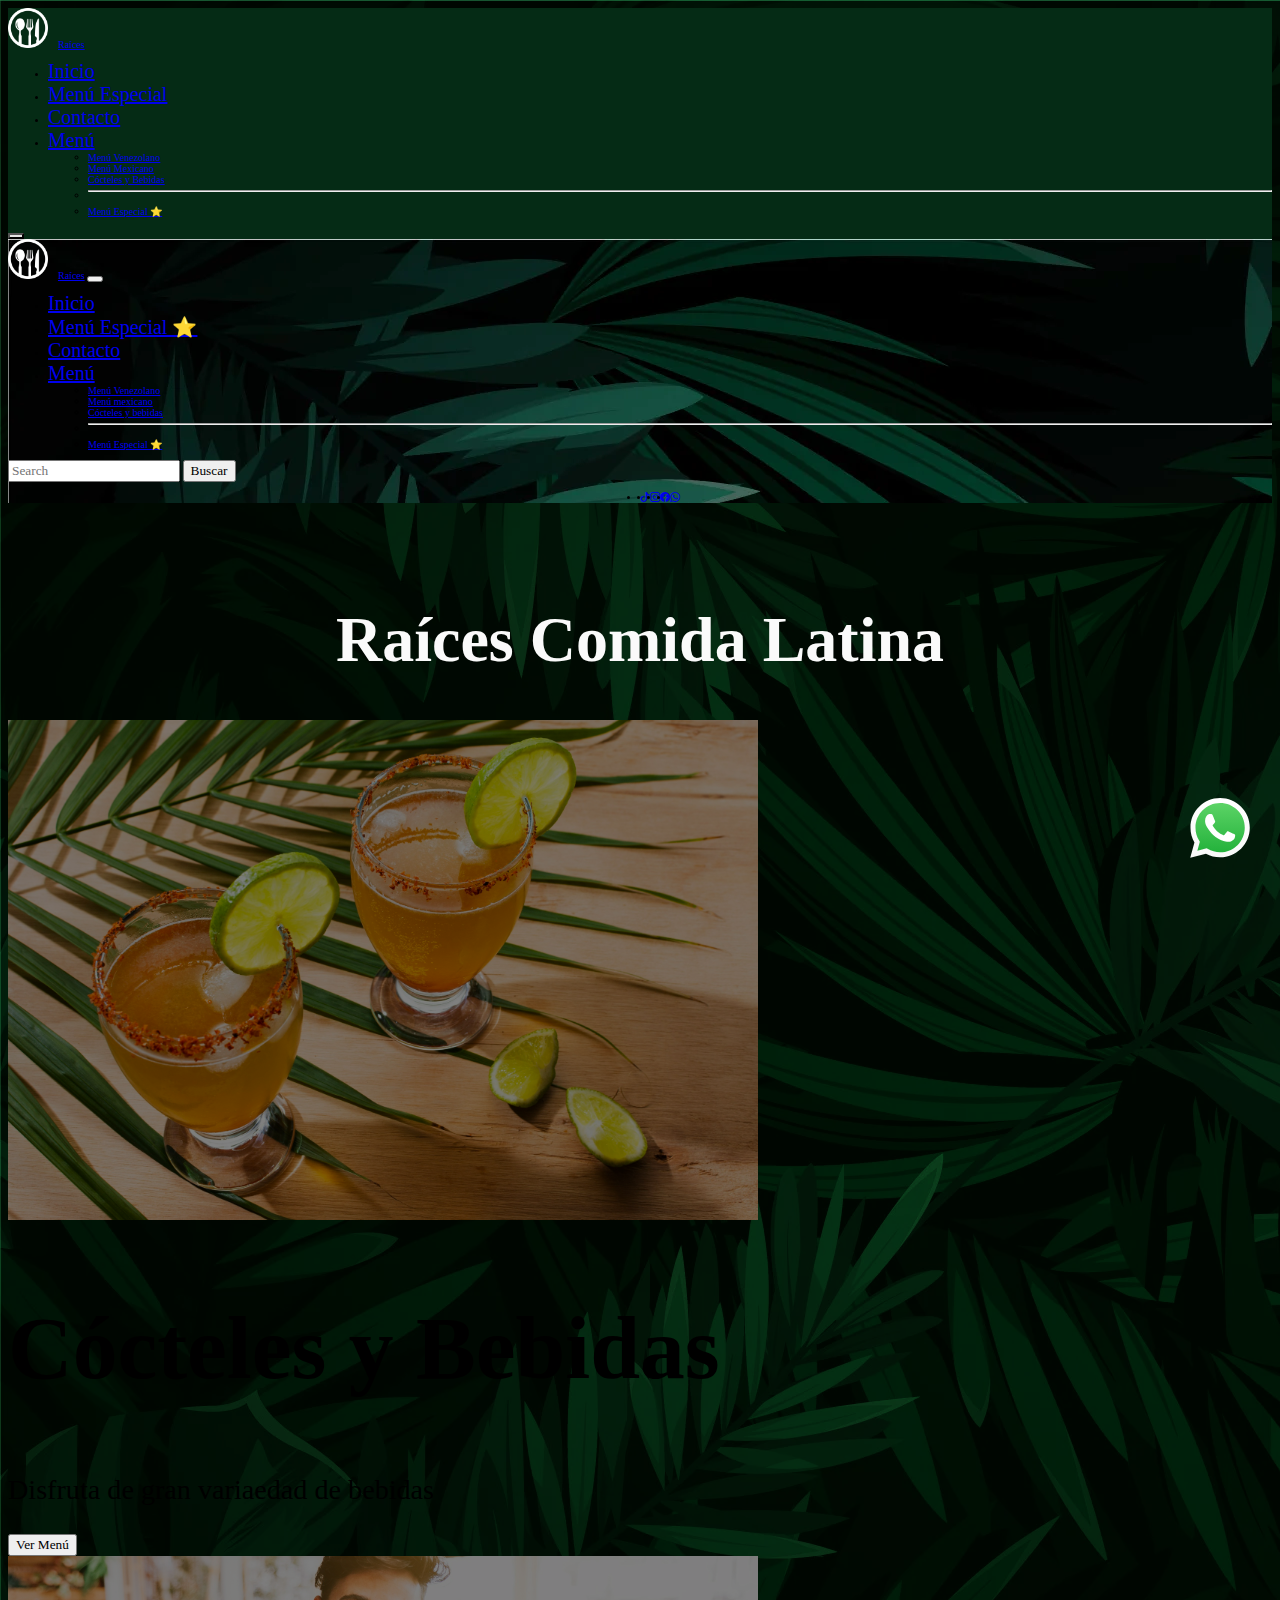
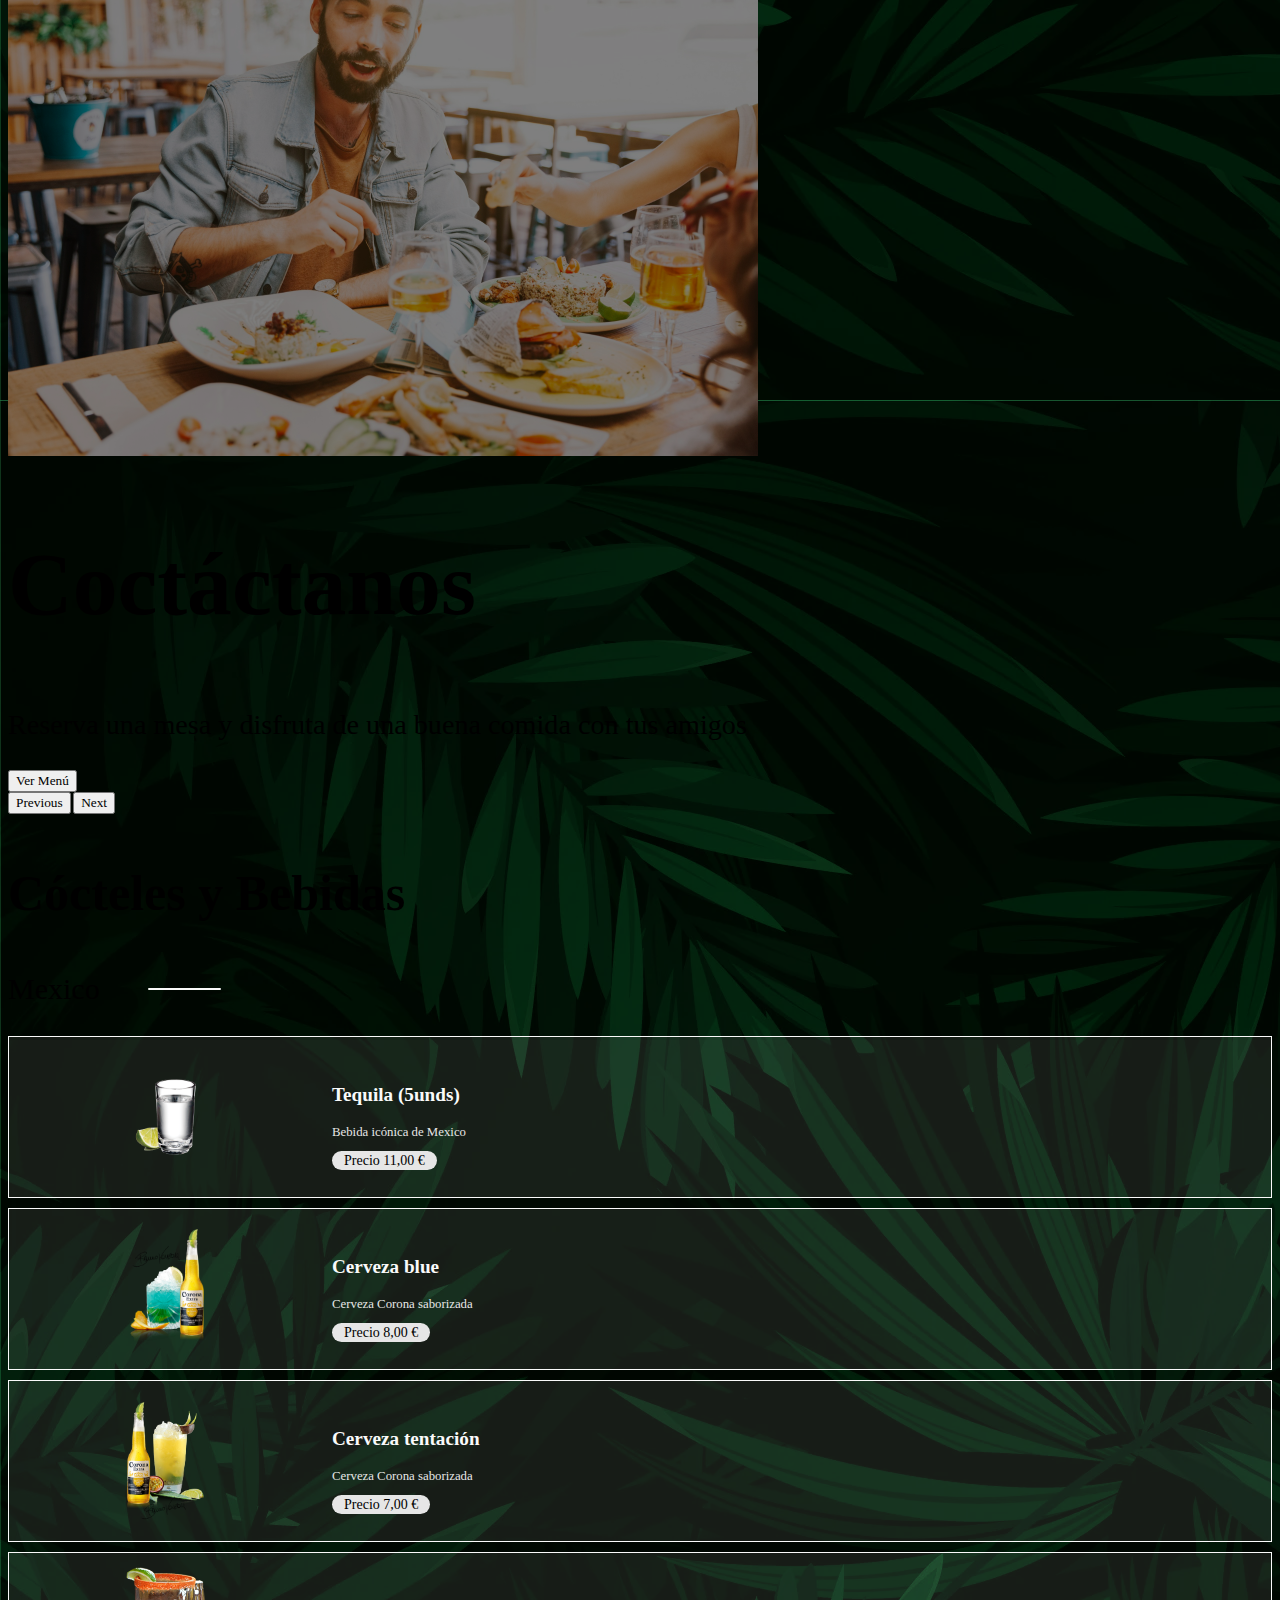
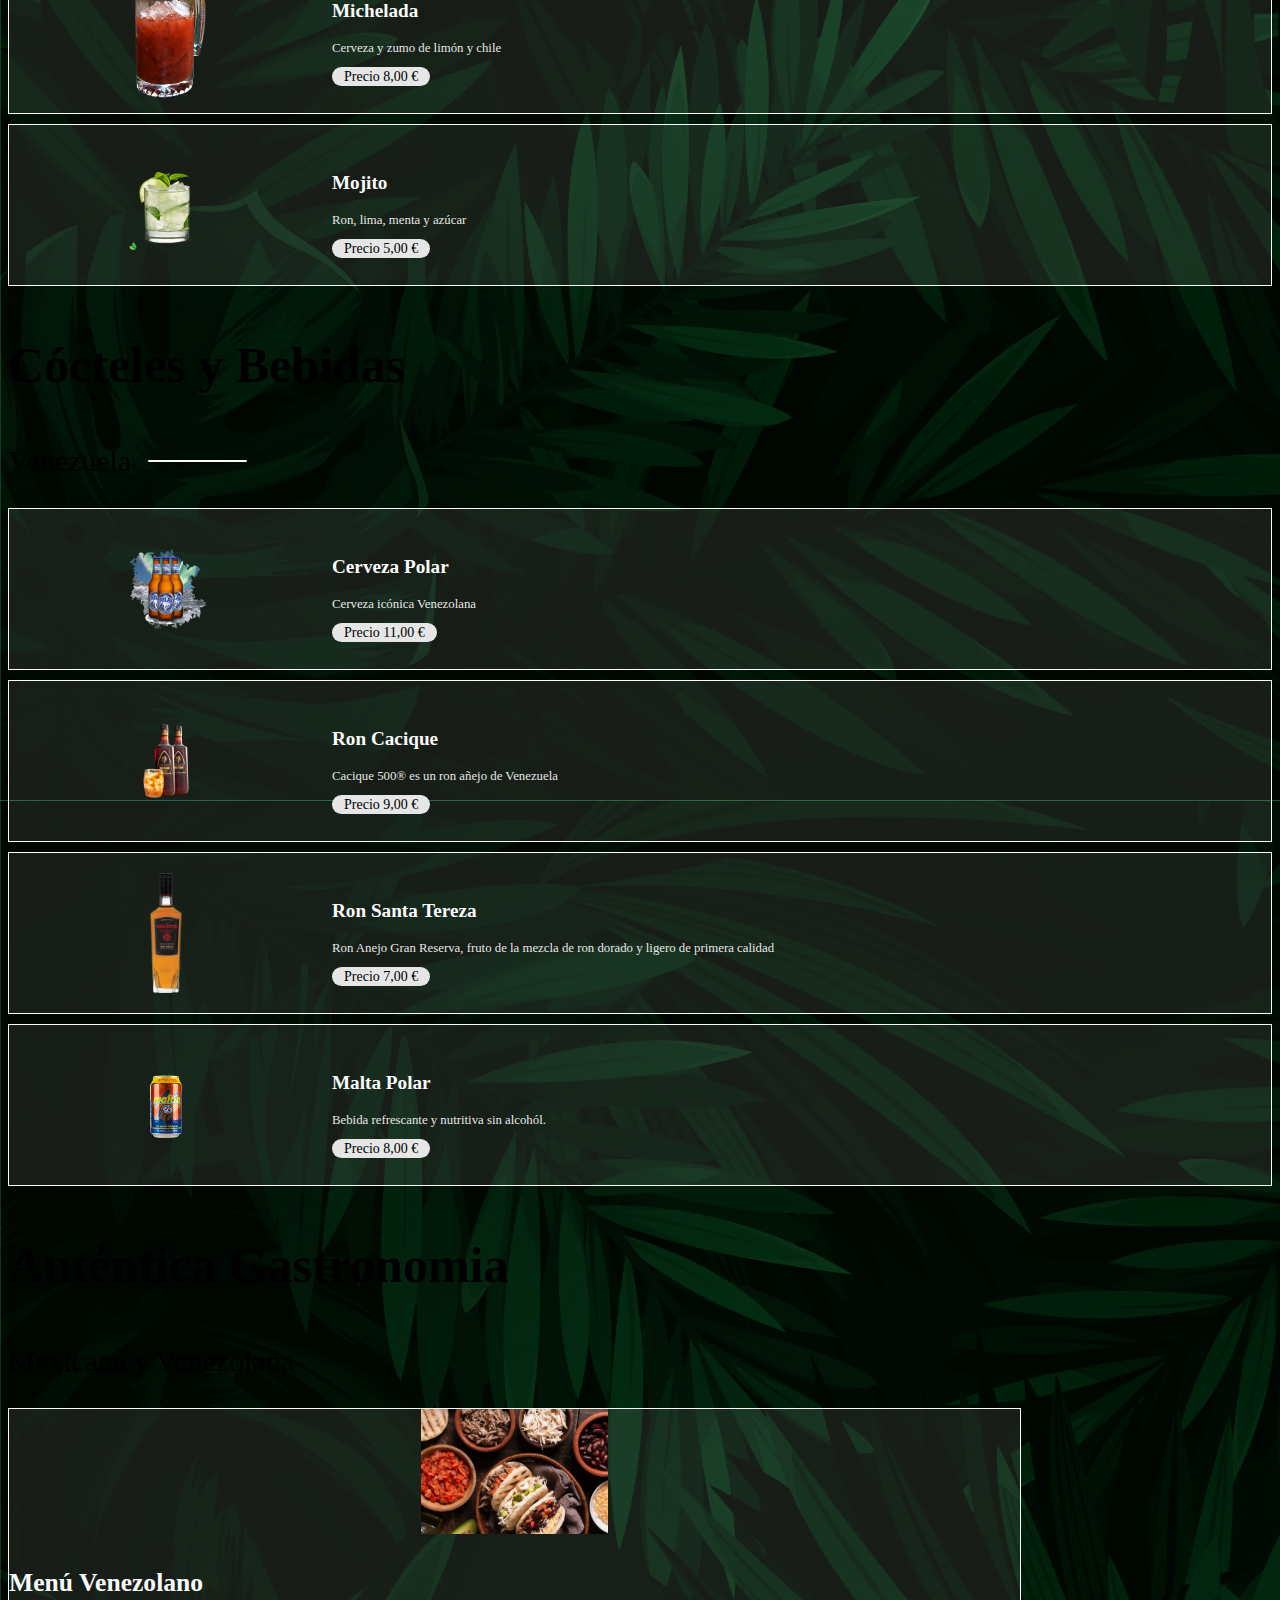
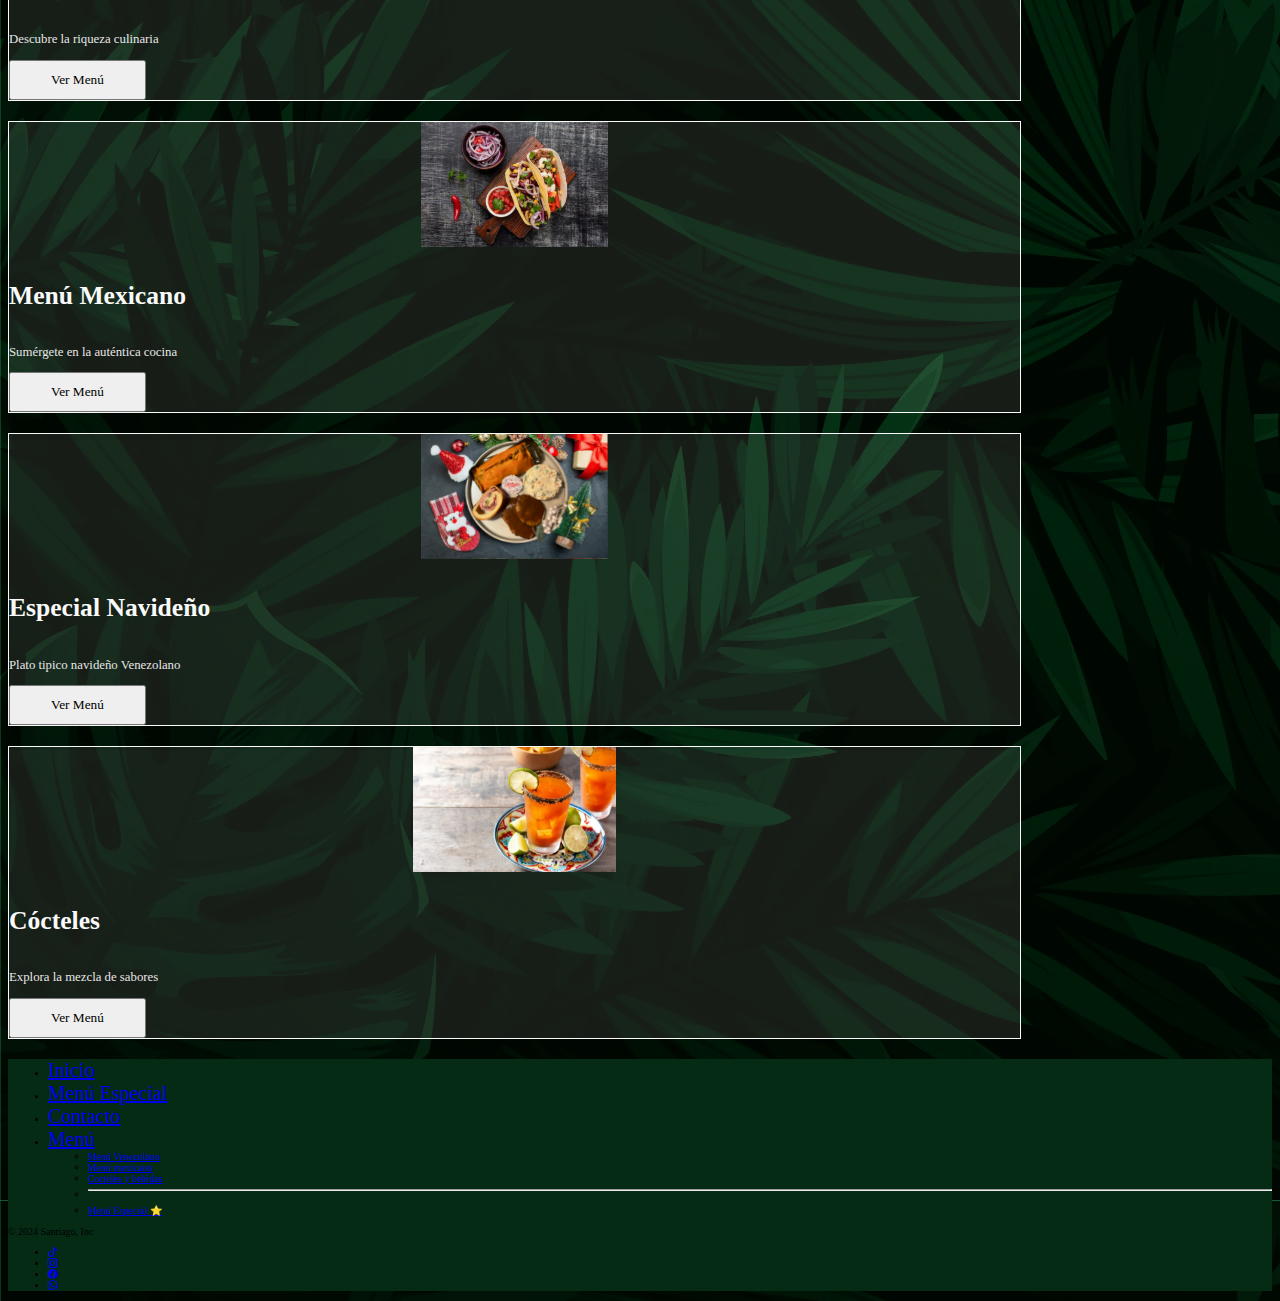
==== commit 58c691f3: "se añadieron animaciones y optimizacion del h1" ====
--- a/html/cocteles.html
+++ b/html/cocteles.html
@@ -13,6 +13,11 @@
     integrity="sha384-T3c6CoIi6uLrA9TneNEoa7RxnatzjcDSCmG1MXxSR1GAsXEV/Dwwykc2MPK8M2HN" crossorigin="anonymous">
   <!-- Icon_BS -->
   <link rel="stylesheet" href="https://cdn.jsdelivr.net/npm/bootstrap-icons@1.11.3/font/bootstrap-icons.min.css">
+  <!-- Animate style -->
+  <link
+    rel="stylesheet"
+    href="https://cdnjs.cloudflare.com/ajax/libs/animate.css/4.1.1/animate.min.css"
+  />
   <!-- CSS -->
   <link rel="stylesheet" href="../css/style.css">
 </head>
@@ -118,7 +123,7 @@
     </nav>
   </header>
 
-  <section class="titulo__web container container-fluid justify-content-center">
+  <section class="titulo__web container container-fluid justify-content-center animate__animated animate__fadeInDown">
     <h1 class="">Raíces Comida Latina</h1>
   </section>
 
@@ -162,7 +167,7 @@
 
   <!-- Inicio titulos del menu -->
   <div class="title__menu my-5" id="venezolano">
-    <h3 class=" text-light text-center ">Cócteles y Bebidas</h3>
+    <h3 class=" text-light text-center animate__animated animate__fadeInDown">Cócteles y Bebidas</h3>
     <div class="title__entrada mb-4">
       <p class="text-light text-center"><span>Mexico</span></p>
     </div>
--- a/css/style.css
+++ b/css/style.css
@@ -170,7 +170,7 @@
   margin-top: 100px;
 }
 .titulo__web h1 {
-  font-size: 8vw;
+  font-size: clamp(4rem, 5vw, 8rem);
   align-items: center;
   text-align: center;
 }
